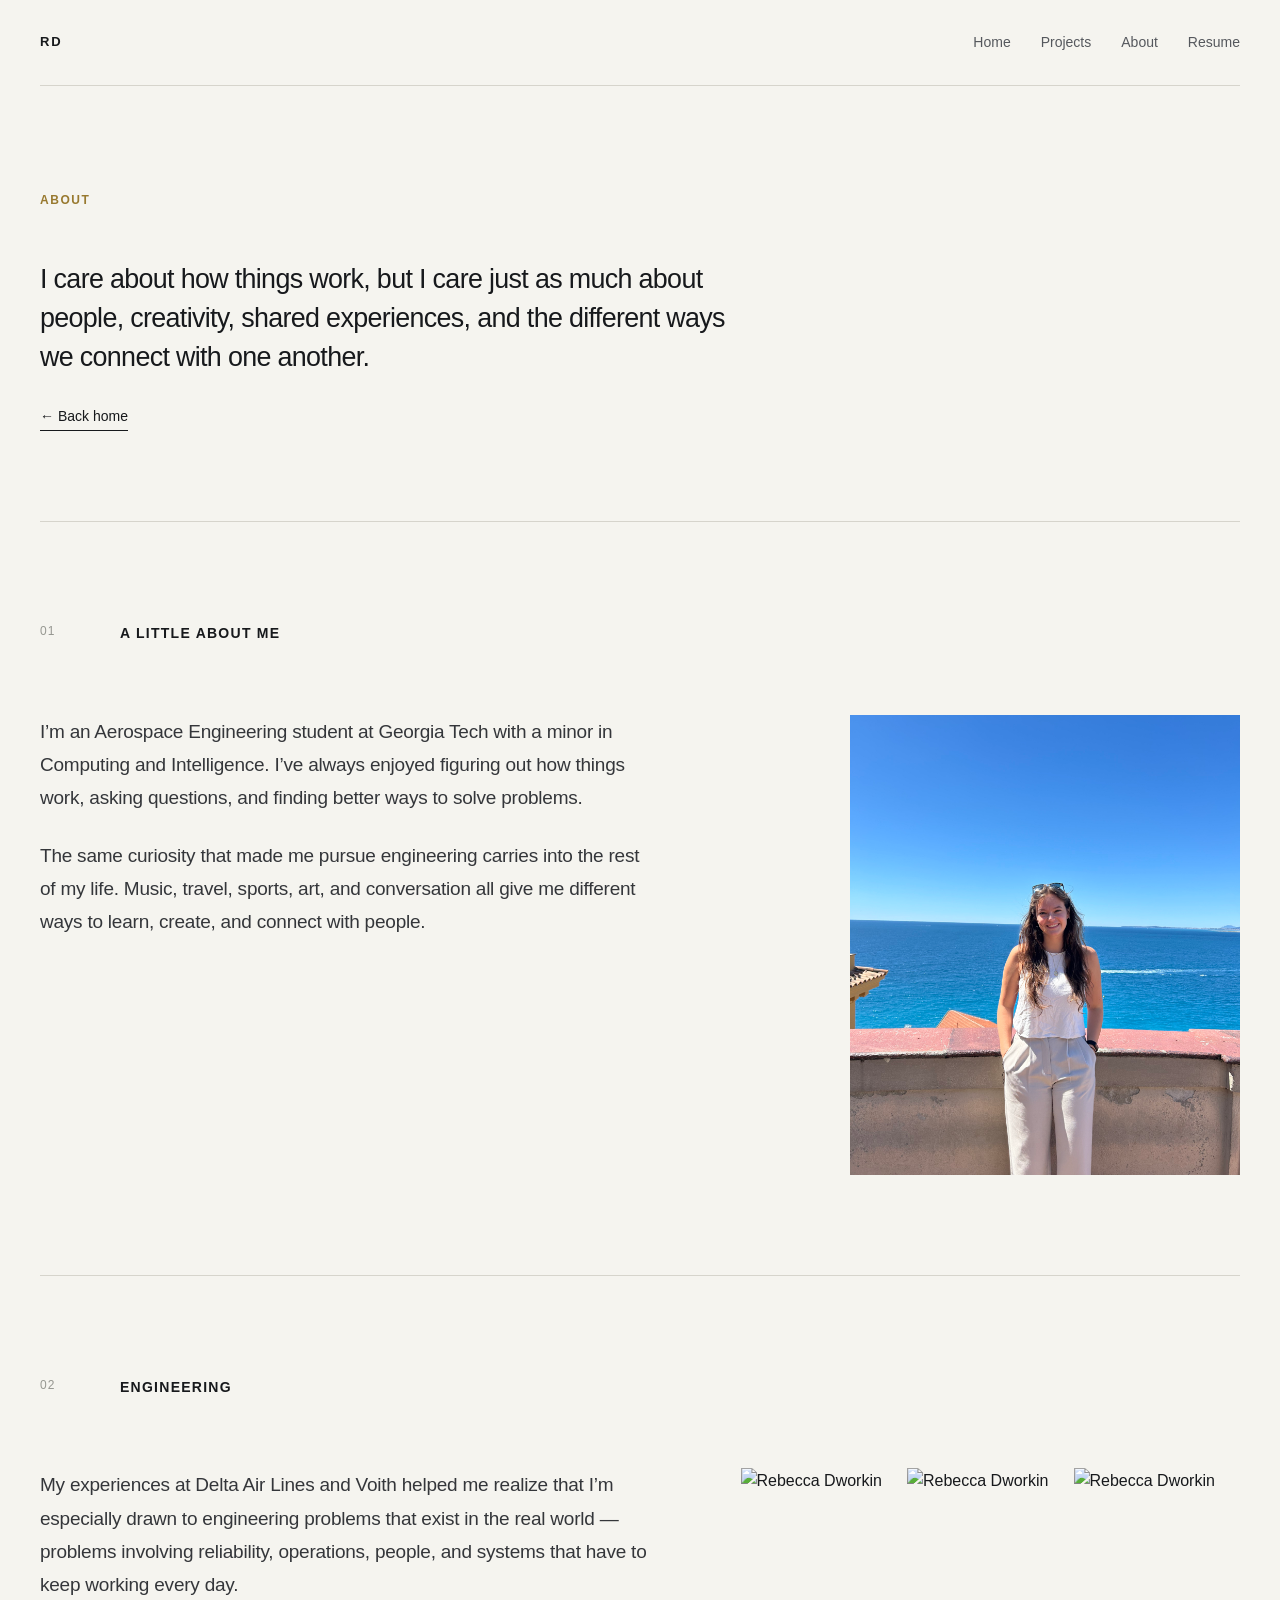
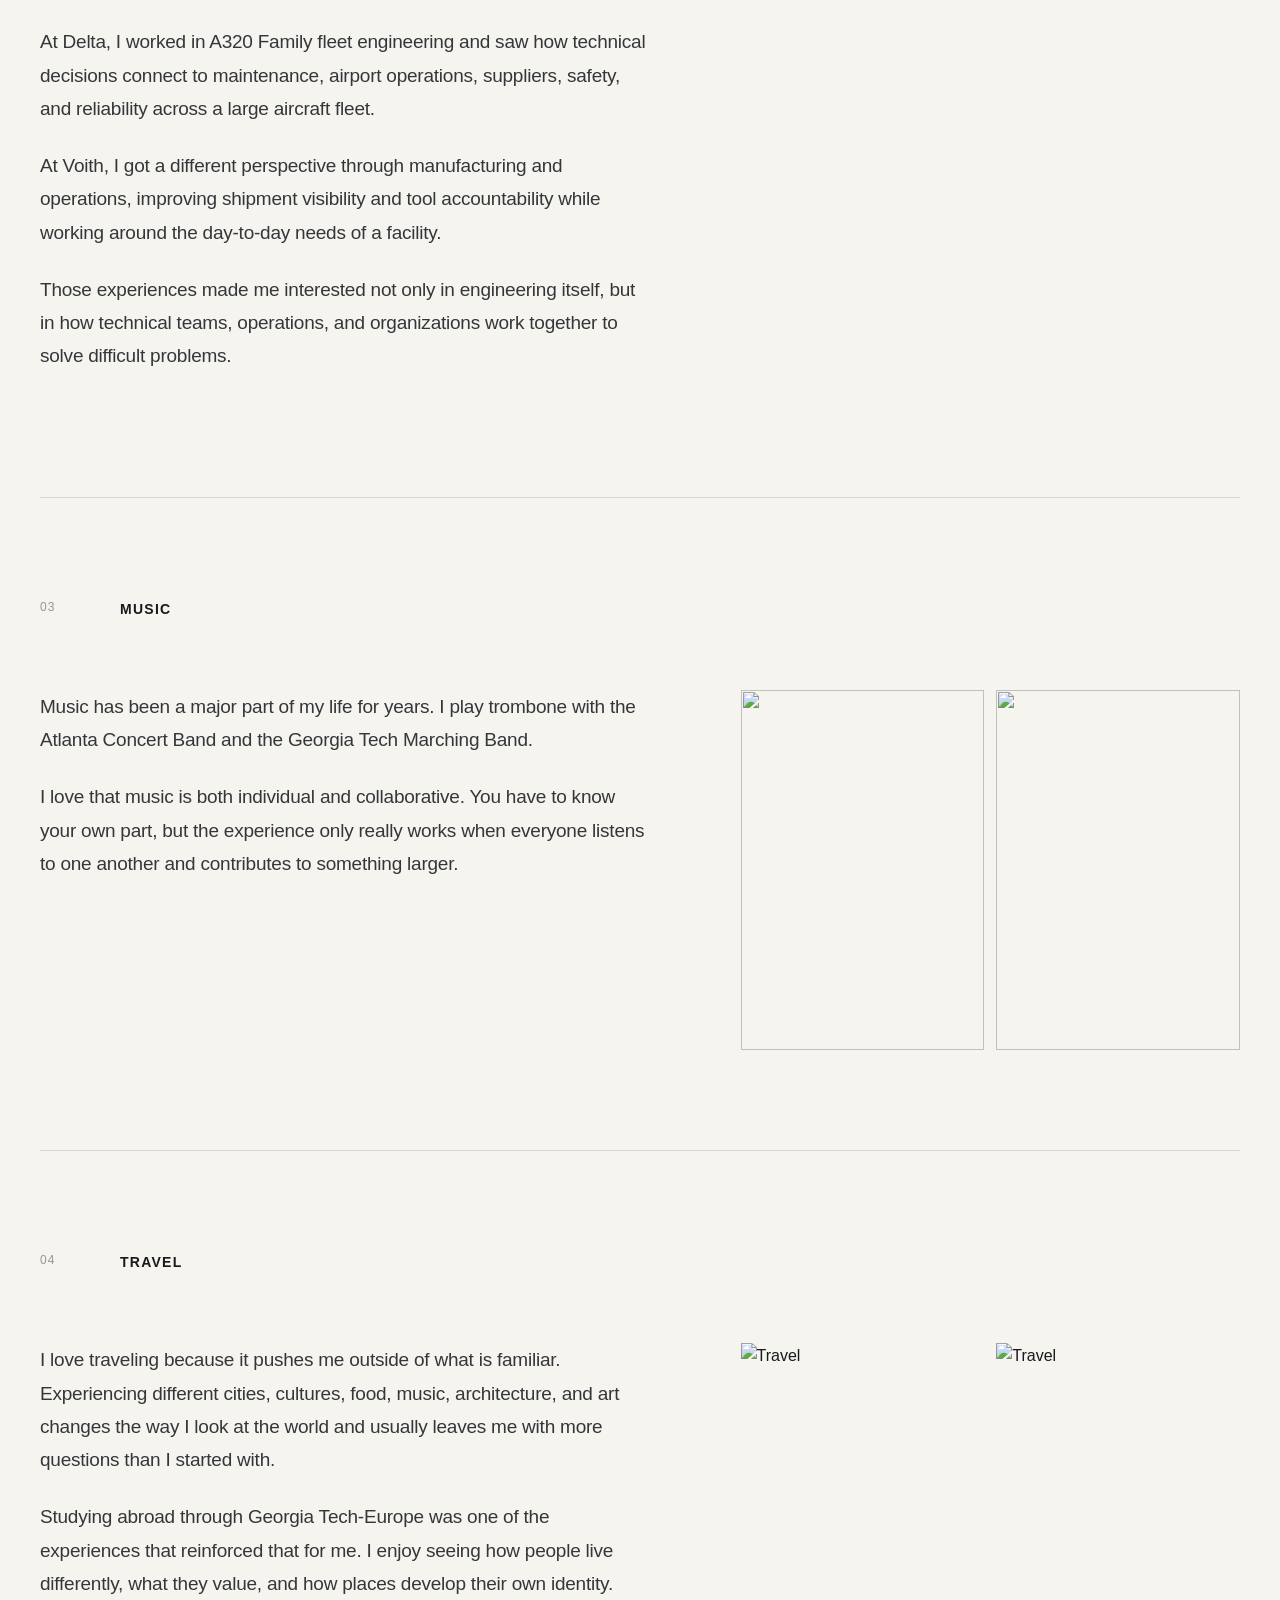
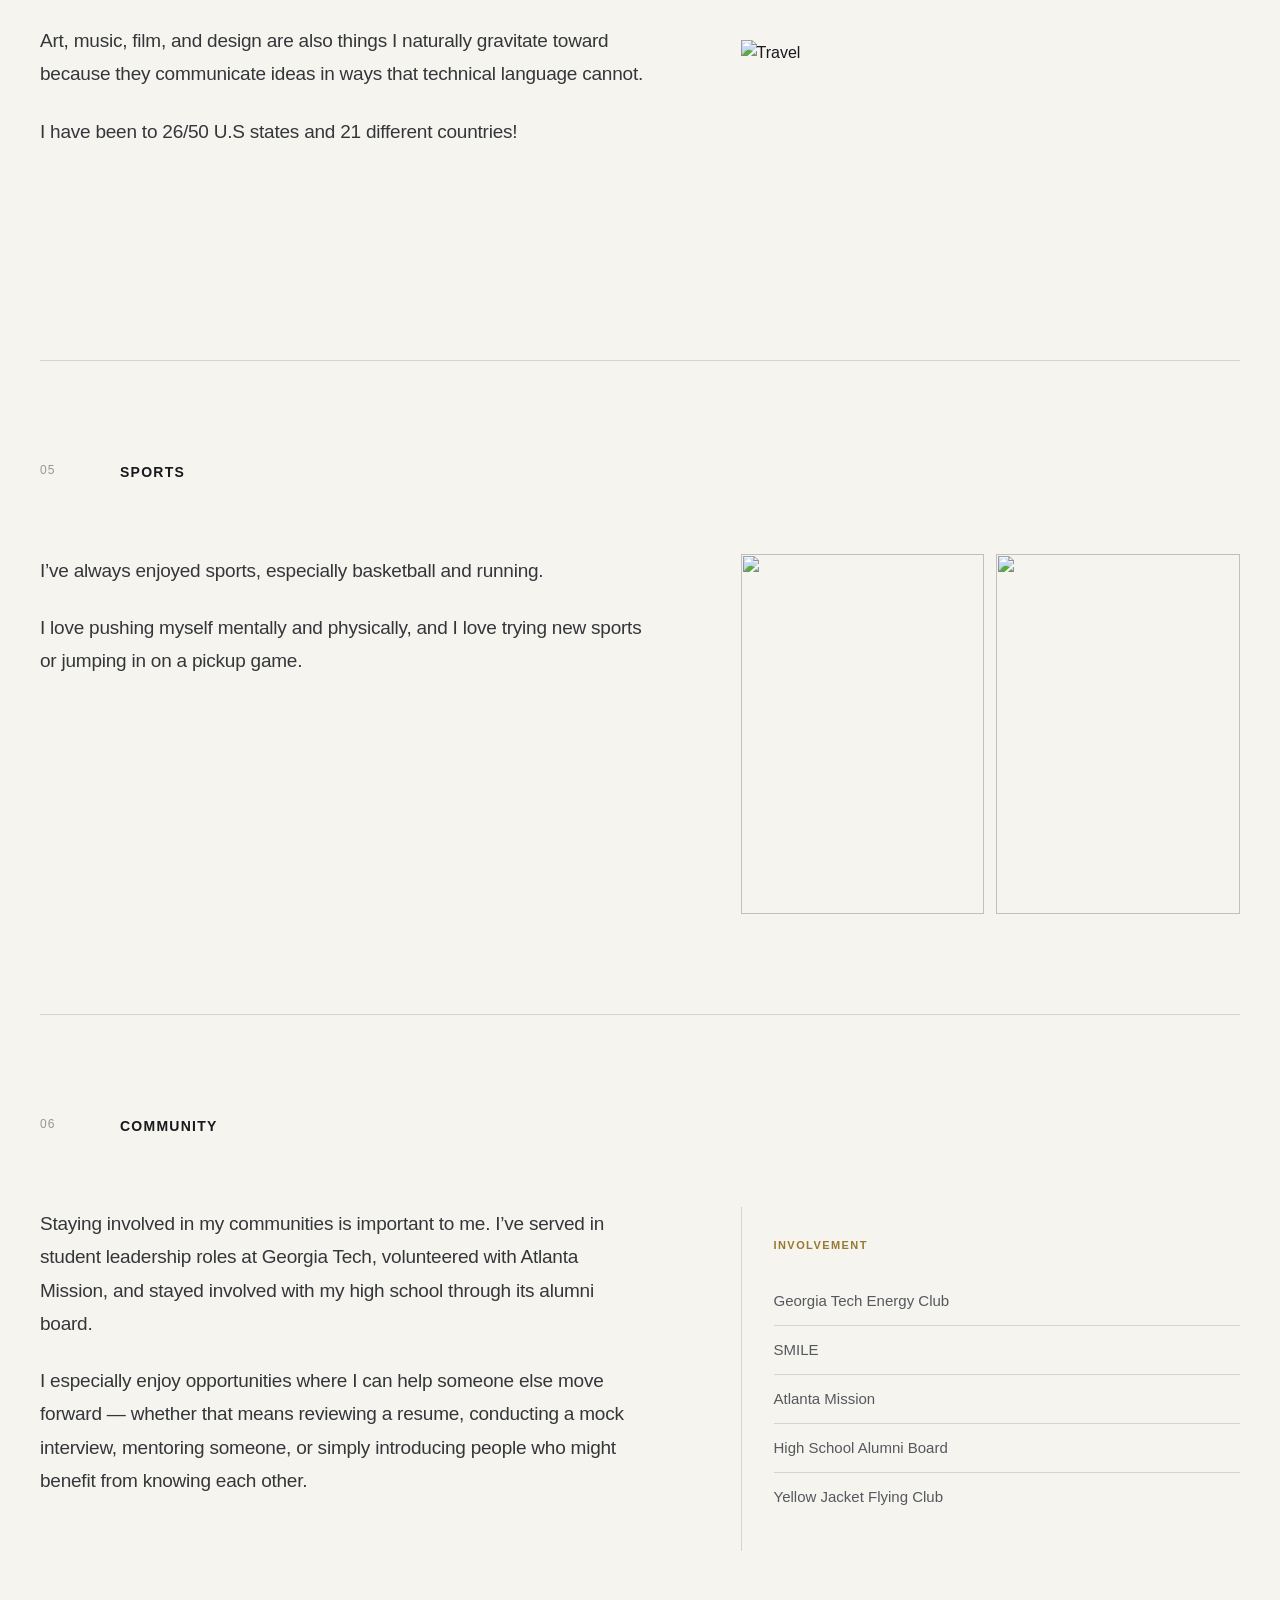
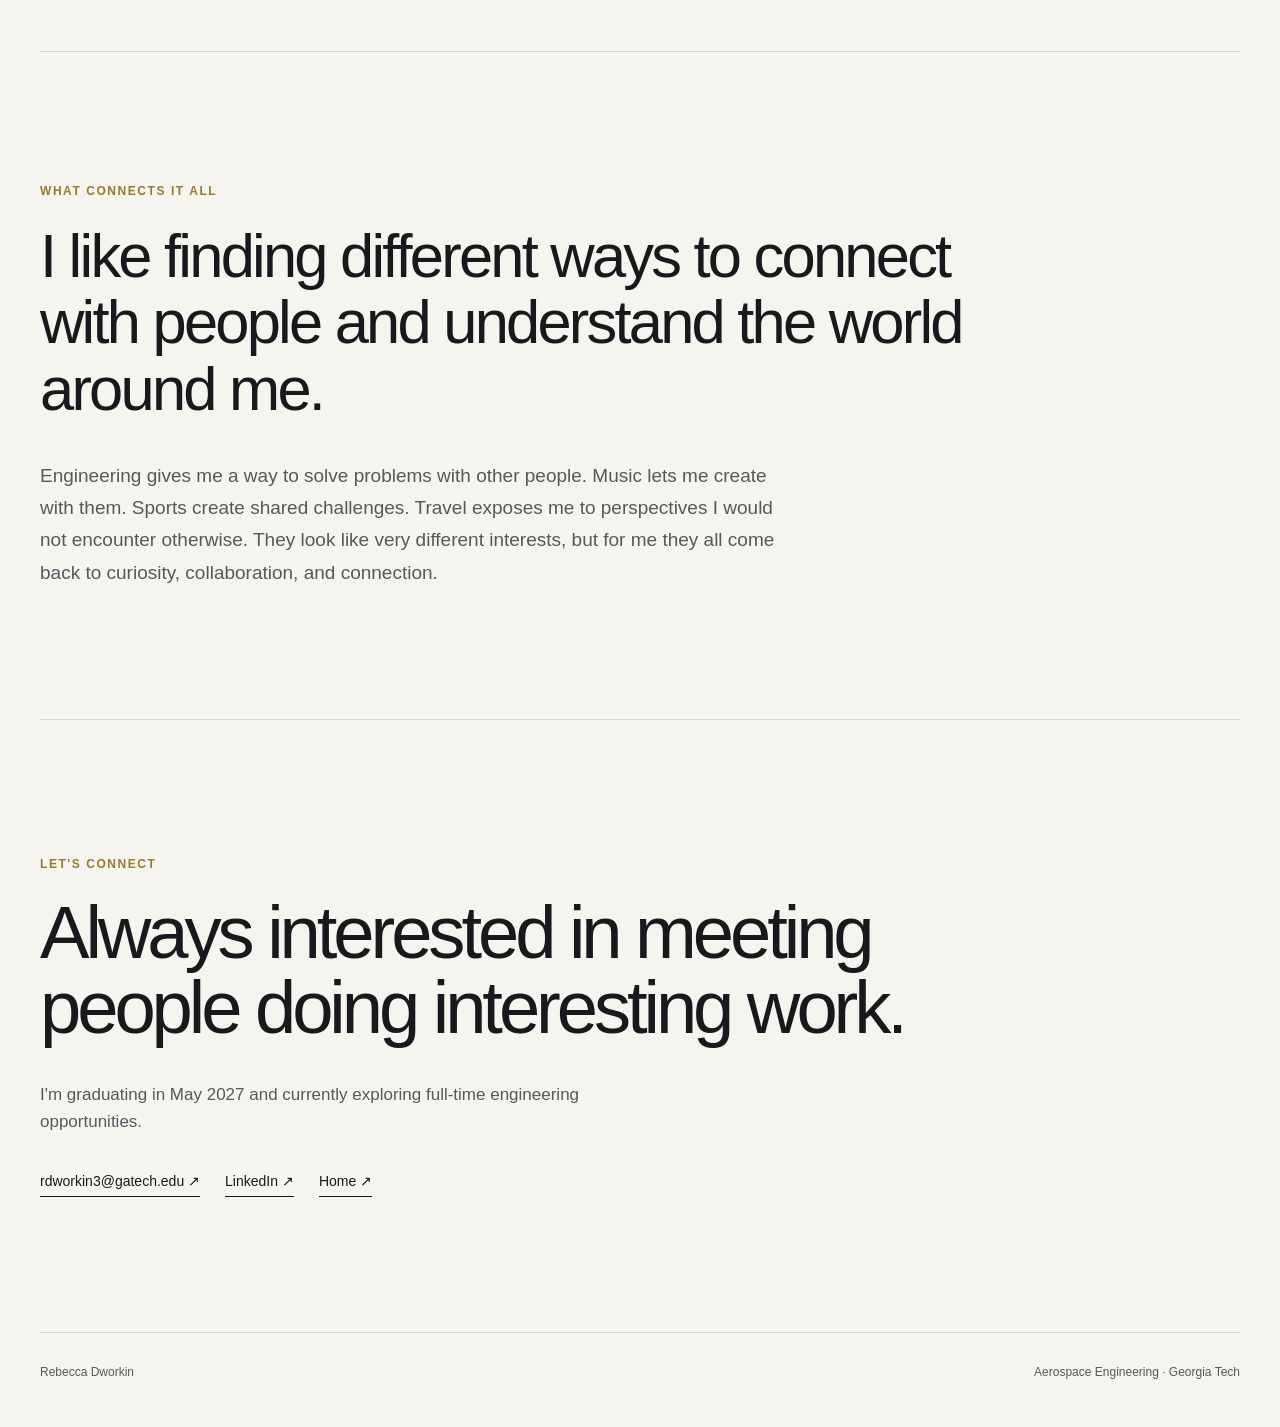
==== about.html @ 36676e72 "Fix image source paths and add alt attributes" ====
<!DOCTYPE html>
<html lang="en">

<head>
    <meta charset="UTF-8">

    <meta
        name="viewport"
        content="width=device-width, initial-scale=1.0"
    >

    <meta
        name="description"
        content="About Me"
    >

    <title>About | Rebecca Dworkin</title>

    <link rel="stylesheet" href="style.css">
</head>


<body>


    <!-- =========================================
         NAVIGATION
    ========================================== -->

    <nav class="site-nav">

        <a class="nav-name" href="index.html">
            RD
        </a>

        <div class="nav-links">

            <a href="index.html">
                Home
            </a>

            <a href="projects.html">
                Projects
            </a>

            <a href="about.html">
                About
            </a>

            <a
                href="Dworkin_Rebecca_2026.pdf"
                target="_blank"
            >
                Resume
            </a>

        </div>

    </nav>



    <!-- =========================================
         PAGE HEADER
    ========================================== -->

    <header class="hero about-hero" id="top">

        <p class="hero-label">
            About
        </p>
        <!--
        <h1>
            More than engineering.
        </h1>
        -->
        <p class="hero-description">
            I care about how things work, but I care just as much
            about people, creativity, shared experiences, and the
            different ways we connect with one another.
        </p>

        <div class="hero-links">

            <a href="index.html">
                ← Back home
            </a>

        </div>

    </header>



    <main>


        <!-- =========================================
             INTRO
        ========================================== -->

        <section class="about-intro-section">

            <div class="section-heading">

                <p class="section-number">
                    01
                </p>

                <h2>
                    A little about me
                </h2>

            </div>


            <div class="about-story-grid">

                <div class="about-story-copy">

                    <p>
                        I’m an Aerospace Engineering student at
                        Georgia Tech with a minor in Computing and
                        Intelligence. I’ve always enjoyed figuring
                        out how things work, asking questions, and
                        finding better ways to solve problems.
                    </p>

                    <p>
                        The same curiosity that made me pursue engineering 
                        carries into the rest of my life. Music, travel, 
                        sports, art, and conversation all give me different ways to
                        learn, create, and connect with people.
                    </p>

                </div>


                <div class="about-feature-image">

                    <!-- Replace this filename with one of your own photos -->

                    <img
                        src="Pictures/profile.jpeg"
                        alt="Rebecca Dworkin"
                    >

                </div>

            </div>

        </section>



        <!-- =========================================
             ENGINEERING
        ========================================== -->

        <section>

            <div class="section-heading">

                <p class="section-number">
                    02
                </p>

                <h2>
                    Engineering
                </h2>

            </div>


            <div class="about-story-grid">

                <div class="about-story-copy">

                    <p>
                        My experiences at Delta Air Lines and Voith
                        helped me realize that I’m especially drawn
                        to engineering problems that exist in the
                        real world — problems involving reliability,
                        operations, people, and systems that have to
                        keep working every day.
                    </p>

                    <p>
                        At Delta, I worked in A320 Family fleet
                        engineering and saw how technical decisions
                        connect to maintenance, airport operations,
                        suppliers, safety, and reliability across a
                        large aircraft fleet.
                    </p>

                    <p>
                        At Voith, I got a different perspective
                        through manufacturing and operations,
                        improving shipment visibility and tool
                        accountability while working around the
                        day-to-day needs of a facility.
                    </p>

                    <p>
                        Those experiences made me interested not only
                        in engineering itself, but in how technical
                        teams, operations, and organizations work
                        together to solve difficult problems.
                    </p>

                </div>


                <div class="about-feature-image">

                    <!-- Good place for aircraft, flight-test,
                         CAD, lab, or engineering-related photo -->

                    <img
                        src="Pictures/delta1.jpeg"
                        alt="Rebecca Dworkin"
                    >
                  <img
                        src="./Pictures/delta2.jpeg"
                        alt="Rebecca Dworkin"
                    />
                  <img
                        src="Pictures/delta4.jpeg"
                        alt="Rebecca Dworkin"
                    >

                </div>

            </div>

        </section>



        <!-- =========================================
             MUSIC
        ========================================== -->

        <section>

            <div class="section-heading">

                <p class="section-number">
                    03
                </p>

                <h2>
                    Music
                </h2>

            </div>


            <div class="about-story-grid">

                <div class="about-story-copy">

                    <p>
                        Music has been a major part of my life for
                        years. I play trombone with the Atlanta
                        Concert Band and the Georgia Tech Marching
                        Band.
                    </p>

                    <p>
                        I love that music is both individual and
                        collaborative. You have to know your own
                        part, but the experience only really works
                        when everyone listens to one another and
                        contributes to something larger.
                    </p>

                </div>


                <div class="about-image-pair">

                    <img
                        src="Pictures/band2.JPG"
                    >

                    <img
                        src="Pictures/band3.JPG"
                    >

                </div>

            </div>

        </section>



        <!-- =========================================
             TRAVEL + ARTS
        ========================================== -->

        <section>

            <div class="section-heading">

                <p class="section-number">
                    04
                </p>

                <h2>
                    Travel
                </h2>

            </div>


            <div class="about-story-grid">

                <div class="about-story-copy">

                    <p>
                        I love traveling because it pushes me outside
                        of what is familiar. Experiencing different
                        cities, cultures, food, music, architecture,
                        and art changes the way I look at the world
                        and usually leaves me with more questions
                        than I started with.
                    </p>

                    <p>
                        Studying abroad through Georgia Tech-Europe
                        was one of the experiences that reinforced
                        that for me. I enjoy seeing how people live
                        differently, what they value, and how places
                        develop their own identity.
                    </p>

                    <p>
                        Art, music, film, and design are also things
                        I naturally gravitate toward because they
                        communicate ideas in ways that technical
                        language cannot.
                    </p>
                    <p>
                      I have been to 26/50 U.S states and 21 different countries!
                    </p>

                </div>


                <div class="about-image-grid">

                    <img
                        src="Pictures/peru.jpeg"
                        alt="Travel"
                    >

                    <img
                        src="Pictures/japan.jpeg"
                        alt="Travel"
                    >

                    <img
                        src="Pictures/zion.jpeg"
                        alt="Travel"
                    >

                </div>

            </div>

        </section>



        <!-- =========================================
             SPORTS
        ========================================== -->

        <section>

            <div class="section-heading">

                <p class="section-number">
                    05
                </p>

                <h2>
                    Sports
                </h2>

            </div>


            <div class="about-story-grid">

                <div class="about-story-copy">

                    <p>
                        I’ve always enjoyed sports, especially
                        basketball and running.
                    </p>

                    <p>
                        I love pushing myself mentally and physically, and I love trying new sports or jumping in on a pickup game.
                    </p>

                </div>


                <div class="about-image-pair">

                    <img
                        src="Pictures/run1.jpeg"
                    >

                    <img
                        src="Pictures/run2.jpeg"
                    >

                </div>

            </div>

        </section>



        <!-- =========================================
             COMMUNITY
        ========================================== -->

        <section>

            <div class="section-heading">

                <p class="section-number">
                    06
                </p>

                <h2>
                    Community
                </h2>

            </div>


            <div class="about-story-grid">

                <div class="about-story-copy">

                    <p>
                        Staying involved in my communities is
                        important to me. I’ve served in student
                        leadership roles at Georgia Tech, volunteered
                        with Atlanta Mission, and stayed involved
                        with my high school through its alumni board.
                    </p>

                    <p>
                        I especially enjoy opportunities where I can
                        help someone else move forward — whether
                        that means reviewing a resume, conducting a
                        mock interview, mentoring someone, or simply
                        introducing people who might benefit from
                        knowing each other.
                    </p>

                </div>


                <div class="about-feature-card">

                    <p class="small-label">
                        Involvement
                    </p>

                    <p>
                        Georgia Tech Energy Club
                    </p>

                    <p>
                        SMILE
                    </p>

                    <p>
                        Atlanta Mission
                    </p>

                    <p>
                        High School Alumni Board
                    </p>

                    <p>
                        Yellow Jacket Flying Club
                    </p>

                </div>

            </div>

        </section>



        <!-- =========================================
             CONNECTION
        ========================================== -->

        <section class="about-closing">

            <p class="eyebrow">
                What connects it all
            </p>

            <h2>
                I like finding different ways to connect
                with people and understand the world around me.
            </h2>

            <p>
                Engineering gives me a way to solve problems with
                other people. Music lets me create with them.
                Sports create shared challenges. Travel exposes me
                to perspectives I would not encounter otherwise.
                They look like very different interests, but for me
                they all come back to curiosity, collaboration, and
                connection.
            </p>

        </section>



        <!-- =========================================
             CONTACT
        ========================================== -->

        <section class="contact">

            <p class="eyebrow">
                Let's connect
            </p>

            <h2>
                Always interested in meeting people
                doing interesting work.
            </h2>

            <p>
                I'm graduating in May 2027 and currently exploring
                full-time engineering opportunities.
            </p>

            <div class="contact-links">

                <a href="mailto:rdworkin3@gatech.edu">
                    rdworkin3@gatech.edu ↗
                </a>

                <a
                    href="https://www.linkedin.com/in/rebeccadworkin/"
                    target="_blank"
                >
                    LinkedIn ↗
                </a>

                <a href="index.html">
                    Home ↗
                </a>

            </div>

        </section>


    </main>



    <!-- =========================================
         FOOTER
    ========================================== -->

    <footer>

        <p>
            Rebecca Dworkin
        </p>

        <p>
            Aerospace Engineering · Georgia Tech
        </p>

    </footer>


</body>

</html>
---- style.css ----
/* =========================================
   REBECCA DWORKIN
   MINIMAL ENGINEERING PORTFOLIO
========================================= */

:root {
    --background: #f5f4ef;
    --text: #17191c;
    --secondary: #55585d;
    --faint: #969791;
    --line: #d6d4cc;
    --accent: #98792f;

    --max-width: 1280px;
}


/* =========================================
   RESET
========================================= */

* {
    margin: 0;
    padding: 0;
    box-sizing: border-box;
}

html {
    scroll-behavior: smooth;
}

body {
    background: var(--background);
    color: var(--text);

    font-family:
        Inter,
        -apple-system,
        BlinkMacSystemFont,
        "Segoe UI",
        Helvetica,
        Arial,
        sans-serif;

    font-size: 16px;
    line-height: 1.6;

    -webkit-font-smoothing: antialiased;
}

a {
    color: inherit;
    text-decoration: none;
}

strong {
    font-weight: 600;
}


/* =========================================
   NAVIGATION
========================================= */

.site-nav {
    width: min(
        var(--max-width),
        calc(100% - 80px)
    );

    height: 86px;
    margin: 0 auto;

    display: flex;
    align-items: center;
    justify-content: space-between;

    border-bottom: 1px solid var(--line);
}

.nav-name {
    font-size: 13px;
    font-weight: 700;
    letter-spacing: 0.14em;
}

.nav-links {
    display: flex;
    align-items: center;
    gap: 30px;
}

.nav-links a {
    color: var(--secondary);
    font-size: 14px;

    transition:
        color 0.2s ease,
        opacity 0.2s ease;
}

.nav-links a:hover {
    color: var(--text);
}


/* =========================================
   HERO
========================================= */

.hero {
    width: min(
        var(--max-width),
        calc(100% - 80px)
    );

    margin: 0 auto;

    padding:
        115px
        0
        105px;
}

.hero-label {
    margin-bottom: 25px;

    color: var(--accent);

    font-size: 12px;
    font-weight: 600;

    letter-spacing: 0.13em;
    text-transform: uppercase;
}

.hero h1 {
    width: 100%;

    font-size:
        clamp(
            58px,
            7.4vw,
            112px
        );

    line-height: 0.95;

    font-weight: 500;
    letter-spacing: -0.065em;

    white-space: nowrap;
}

.hero-description {
    max-width: 700px;

    margin-top: 50px;

    font-size:
        clamp(
            21px,
            2.1vw,
            29px
        );

    line-height: 1.45;
    letter-spacing: -0.025em;
}

.hero-companies {
    margin-top: 27px;

    color: var(--secondary);

    font-size: 15px;
}

.hero-meta {
    margin-top: 40px;

    display: flex;
    flex-wrap: wrap;

    gap:
        12px
        32px;

    color: var(--secondary);

    font-size: 14px;
}

.hero-links {
    margin-top: 28px;

    display: flex;
    flex-wrap: wrap;

    gap:
        15px
        26px;
}

.hero-links a {
    padding-bottom: 3px;

    border-bottom:
        1px solid var(--text);

    font-size: 14px;

    transition:
        opacity 0.2s ease;
}

.hero-links a:hover {
    opacity: 0.5;
}


/* =========================================
   MAIN
========================================= */

main {
    width: min(
        var(--max-width),
        calc(100% - 80px)
    );

    margin: 0 auto;
}

section {
    padding:
        100px
        0;

    border-top:
        1px solid var(--line);
}


/* =========================================
   SECTION HEADINGS
========================================= */

.section-heading {
    display: grid;

    grid-template-columns:
        80px
        1fr;

    margin-bottom: 70px;
}

.section-number {
    color: var(--faint);

    font-size: 12px;

    letter-spacing: 0.1em;
}

.section-heading h2 {
    font-size: 14px;

    font-weight: 600;

    letter-spacing: 0.09em;

    text-transform: uppercase;
}

.eyebrow {
    color: var(--accent);

    font-size: 12px;

    font-weight: 600;

    letter-spacing: 0.13em;

    text-transform: uppercase;
}


/* =========================================
   INTRO
========================================= */

.intro {
    display: grid;

    grid-template-columns:
        180px
        1fr;

    gap: 40px;
}

.intro-text {
    max-width: 900px;

    font-size:
        clamp(
            27px,
            3vw,
            42px
        );

    line-height: 1.3;

    letter-spacing: -0.035em;
}


/* =========================================
   EXPERIENCE
========================================= */

.experience-entry {
    display: grid;

    grid-template-columns:
        180px
        1fr;

    gap: 40px;

    padding:
        55px
        0;

    border-top:
        1px solid var(--line);
}

.experience-entry:first-of-type {
    padding-top: 0;

    border-top: none;
}

.entry-date {
    color: #66686d;

    font-size: 14px;
}

.entry-heading {
    display: flex;

    justify-content: space-between;

    gap: 40px;
}

.entry-heading h3 {
    font-size:
        clamp(
            27px,
            2.6vw,
            39px
        );

    font-weight: 500;

    letter-spacing: -0.035em;
}

.role {
    margin-top: 6px;

    color: var(--secondary);

    font-size: 16px;
}

.location {
    color: #66686d;

    font-size: 14px;

    white-space: nowrap;
}

.entry-description {
    max-width: 780px;

    margin-top: 30px;

    color: #34363a;

    font-size: 18px;

    line-height: 1.72;
}

.tags {
    margin-top: 28px;

    display: flex;
    flex-wrap: wrap;

    gap: 10px;
}

.tags span {
    padding:
        7px
        13px;

    border:
        1px solid var(--line);

    border-radius: 100px;

    color: var(--secondary);

    font-size: 12px;
}


/* =========================================
   PROJECTS
========================================= */

.project-list {
    border-top:
        1px solid var(--line);
}

.project {
    display: grid;

    grid-template-columns:
        70px
        minmax(0, 1fr)
        190px;

    gap: 35px;

    padding:
        44px
        0;

    border-bottom:
        1px solid var(--line);

    transition:
        padding-left 0.2s ease;
}

.project:hover {
    padding-left: 10px;
}

.project-number {
    color: var(--faint);

    font-size: 12px;
}

.project-main h3 {
    font-size:
        clamp(
            22px,
            2vw,
            29px
        );

    font-weight: 500;

    letter-spacing: -0.025em;
}

.project-main p {
    max-width: 700px;

    margin-top: 13px;

    color: #4b4d51;

    font-size: 16px;

    line-height: 1.7;
}

.project-tools {
    color: #66686d;

    font-size: 14px;

    line-height: 1.65;

    text-align: right;
}


/* PROJECT LINKS */

.project-links {
    display: flex;
    flex-wrap: wrap;

    gap: 18px;

    margin-top: 18px;
}

.project-links a {
    padding-bottom: 3px;

    border-bottom:
        1px solid var(--text);

    font-size: 13px;

    transition:
        opacity 0.2s ease;
}

.project-links a:hover {
    opacity: 0.5;
}

.project-contribution {
    margin-top: 12px;

    color: var(--secondary);

    font-size: 14px;

    font-style: italic;
}


/* =========================================
   VIEW ALL PROJECTS BUTTON
========================================= */

.more-projects {
    display: flex;

    justify-content: flex-end;

    margin-top: 32px;
}

.more-projects a {
    display: inline-flex;

    align-items: center;

    gap: 14px;

    padding:
        11px
        18px;

    border:
        1px solid var(--text);

    border-radius: 100px;

    color: var(--text);

    font-size: 14px;
    font-weight: 500;

    transition:
        background 0.2s ease,
        color 0.2s ease,
        transform 0.2s ease;
}

.more-projects a:hover {
    background: var(--text);

    color: var(--background);

    transform:
        translateY(-2px);
}

.more-projects .arrow {
    transition:
        transform 0.2s ease;
}

.more-projects a:hover .arrow {
    transform:
        translateX(4px);
}


/* =========================================
   HOMEPAGE ABOUT
========================================= */

.about-grid {
    display: grid;

    grid-template-columns:
        1.7fr
        0.7fr;

    gap: 110px;
}

.about-copy {
    max-width: 760px;
}

.about-copy p {
    margin-bottom: 26px;

    font-size: 20px;

    line-height: 1.72;

    letter-spacing: -0.015em;
}

.education-card {
    padding-left: 32px;

    border-left:
        1px solid var(--line);
}

.small-label {
    margin-bottom: 22px;

    color: var(--accent);

    font-size: 11px;

    font-weight: 600;

    letter-spacing: 0.13em;

    text-transform: uppercase;
}

.education-card h3 {
    margin-bottom: 18px;

    font-size: 22px;

    line-height: 1.35;

    font-weight: 500;
}

.education-card p {
    margin-bottom: 6px;

    font-size: 15px;
}

.muted {
    color: var(--secondary);
}


/* LEARN MORE ABOUT */

.about-link {
    margin-top: 28px;
}

.about-link a {
    display: inline-flex;

    align-items: center;

    gap: 10px;

    padding-bottom: 4px;

    border-bottom:
        1px solid var(--text);

    font-size: 14px;

    transition:
        opacity 0.2s ease;
}

.about-link a:hover {
    opacity: 0.5;
}


/* =========================================
   TECHNICAL
========================================= */

.skills-grid {
    display: grid;

    grid-template-columns:
        repeat(3, 1fr);

    gap: 65px;
}

.skill-column h3 {
    margin-bottom: 25px;

    padding-bottom: 16px;

    border-bottom:
        1px solid var(--line);

    font-size: 14px;

    font-weight: 600;
}

.skill-column p {
    margin-bottom: 11px;

    color: #4b4d51;

    font-size: 16px;
}


/* =========================================
   LEADERSHIP
========================================= */

.leadership-list {
    border-top:
        1px solid var(--line);
}

.leadership-row {
    display: flex;

    justify-content: space-between;

    gap: 30px;

    padding:
        22px
        0;

    border-bottom:
        1px solid var(--line);

    font-size: 16px;
}

.leadership-row span:last-child {
    color: var(--secondary);

    text-align: right;
}

.additional-involvement {
    margin-top: 30px;

    color: var(--secondary);

    font-size: 14px;
}


/* =========================================
   CONTACT
========================================= */

.contact {
    padding:
        135px
        0;
}

.contact h2 {
    max-width: 900px;

    margin-top: 22px;

    font-size:
        clamp(
            44px,
            5.8vw,
            78px
        );

    line-height: 1;

    font-weight: 500;

    letter-spacing: -0.055em;
}

.contact > p:not(.eyebrow) {
    max-width: 600px;

    margin-top: 36px;

    color: var(--secondary);

    font-size: 17px;
}

.contact-links {
    margin-top: 35px;

    display: flex;
    flex-wrap: wrap;

    gap: 25px;
}

.contact-links a {
    padding-bottom: 3px;

    border-bottom:
        1px solid var(--text);

    font-size: 14px;
}


/* =========================================
   FOOTER
========================================= */

footer {
    width: min(
        var(--max-width),
        calc(100% - 80px)
    );

    margin: 0 auto;

    padding:
        30px
        0
        45px;

    border-top:
        1px solid var(--line);

    display: flex;

    justify-content: space-between;

    color: var(--secondary);

    font-size: 12px;
}


/* =========================================
   ABOUT PAGE
========================================= */

.about-hero {
    padding-top: 105px;

    padding-bottom: 90px;
}

.about-hero h1 {
    max-width: 1100px;
}


/* STORY LAYOUT */

.about-story-grid {
    display: grid;

    grid-template-columns:
        minmax(0, 1.1fr)
        minmax(320px, 0.9fr);

    gap: 90px;

    align-items: start;
}

.about-story-copy {
    max-width: 720px;
}

.about-story-copy p {
    margin-bottom: 24px;

    color: #34363a;

    font-size: 19px;

    line-height: 1.75;

    letter-spacing: -0.012em;
}


/* =========================================
   ABOUT — PROFILE IMAGE
========================================= */

.about-feature-image {
    display: flex;

    justify-content: flex-end;
}

.about-feature-image img {
    width: 100%;

    max-width: 390px;

    height: 460px;

    object-fit: cover;

    display: block;
}


/* =========================================
   ABOUT — TWO IMAGE LAYOUT
========================================= */

.about-image-pair {
    display: grid;

    grid-template-columns:
        repeat(2, minmax(0, 1fr));

    gap: 12px;
}

.about-image-pair img {
    width: 100%;

    height: 360px;

    object-fit: cover;

    display: block;
}


/* =========================================
   ABOUT — TRAVEL GRID
========================================= */

.about-image-grid {
    display: grid;

    grid-template-columns:
        repeat(2, minmax(0, 1fr));

    gap: 12px;
}

.about-image-grid img {
    width: 100%;

    height: 245px;

    object-fit: cover;

    display: block;
}

/* slightly editorial variation */

.about-image-grid img:nth-child(1),
.about-image-grid img:nth-child(4) {
    height: 285px;
}

.about-image-grid img:nth-child(2),
.about-image-grid img:nth-child(3) {
    height: 220px;
}


/* =========================================
   ABOUT — COMMUNITY CARD
========================================= */

.about-feature-card {
    padding:
        30px
        0
        30px
        32px;

    border-left:
        1px solid var(--line);
}

.about-feature-card p:not(.small-label) {
    padding:
        12px
        0;

    border-bottom:
        1px solid var(--line);

    color: var(--secondary);

    font-size: 15px;
}

.about-feature-card p:last-child {
    border-bottom: none;
}


/* =========================================
   ABOUT — CLOSING
========================================= */

.about-closing {
    padding:
        130px
        0;
}

.about-closing h2 {
    max-width: 1000px;

    margin-top: 22px;

    font-size:
        clamp(
            38px,
            4.8vw,
            68px
        );

    line-height: 1.08;

    font-weight: 500;

    letter-spacing: -0.045em;
}

.about-closing > p:not(.eyebrow) {
    max-width: 760px;

    margin-top: 38px;

    color: var(--secondary);

    font-size: 19px;

    line-height: 1.7;
}


/* =========================================
   IMAGE HOVERS
========================================= */

.about-feature-image img,
.about-image-pair img,
.about-image-grid img {
    transition:
        transform 0.3s ease,
        opacity 0.3s ease;
}

.about-feature-image img:hover,
.about-image-pair img:hover,
.about-image-grid img:hover {
    transform:
        translateY(-3px);

    opacity: 0.94;
}


/* =========================================
   TABLET
========================================= */

@media (max-width: 900px) {

    .site-nav,
    .hero,
    main,
    footer {
        width:
            calc(100% - 40px);
    }


    .hero h1 {
        font-size:
            clamp(
                52px,
                11vw,
                90px
            );
    }


    .intro {
        grid-template-columns:
            1fr;

        gap: 25px;
    }


    .experience-entry {
        grid-template-columns:
            1fr;

        gap: 15px;
    }


    .project {
        grid-template-columns:
            45px
            1fr;
    }


    .project-tools {
        grid-column: 2;

        text-align: left;

        margin-top: 5px;
    }


    .about-grid {
        grid-template-columns:
            1fr;

        gap: 55px;
    }


    .education-card {
        padding:
            35px
            0
            0;

        border-left: none;

        border-top:
            1px solid var(--line);
    }


    .about-story-grid {
        grid-template-columns:
            1fr;

        gap: 50px;
    }


    .about-feature-image {
        justify-content: flex-start;
    }


    .about-feature-image img {
        max-width: 420px;

        height: 480px;
    }


    .about-image-pair,
    .about-image-grid {
        max-width: 700px;
    }


    .about-feature-card {
        max-width: 600px;

        padding:
            30px
            0
            0;

        border-left: none;

        border-top:
            1px solid var(--line);
    }

}


/* =========================================
   MOBILE
========================================= */

@media (max-width: 650px) {

    .site-nav,
    .hero,
    main,
    footer {
        width:
            calc(100% - 30px);
    }


    .site-nav {
        height: auto;

        min-height: 76px;

        padding:
            18px
            0;

        gap: 20px;
    }


    .nav-links {
        gap: 13px;

        flex-wrap: wrap;

        justify-content: flex-end;
    }


    .nav-links a {
        font-size: 12px;
    }


    .hero {
        padding:
            80px
            0;
    }


    .hero h1 {
        font-size:
            clamp(
                46px,
                14vw,
                72px
            );

        white-space: normal;

        line-height: 0.95;
    }


    .hero-description {
        margin-top: 38px;

        font-size: 21px;
    }


    section {
        padding:
            72px
            0;
    }


    .section-heading {
        grid-template-columns:
            45px
            1fr;

        margin-bottom: 50px;
    }


    .entry-heading {
        display: block;
    }


    .location {
        margin-top: 5px;
    }


    .entry-description {
        font-size: 16px;
    }


    .project {
        grid-template-columns:
            35px
            1fr;

        gap: 16px;
    }


    .project-tools {
        grid-column: 2;
    }


    .more-projects {
        justify-content: flex-start;
    }


    .skills-grid {
        grid-template-columns:
            1fr;

        gap: 45px;
    }


    .leadership-row {
        display: block;
    }


    .leadership-row span:last-child {
        display: block;

        margin-top: 4px;

        text-align: left;
    }


    .about-copy p {
        font-size: 18px;
    }


    .about-hero {
        padding-top: 75px;

        padding-bottom: 70px;
    }


    .about-story-copy p {
        font-size: 17px;

        line-height: 1.7;
    }


    .about-feature-image img {
        max-width: 100%;

        height: 420px;
    }


    .about-image-pair {
        grid-template-columns:
            1fr
            1fr;

        gap: 8px;
    }


    .about-image-pair img {
        height: 260px;
    }


    .about-image-grid {
        grid-template-columns:
            1fr
            1fr;

        gap: 8px;
    }


    .about-image-grid img,
    .about-image-grid img:nth-child(1),
    .about-image-grid img:nth-child(2),
    .about-image-grid img:nth-child(3),
    .about-image-grid img:nth-child(4) {
        height: 220px;
    }


    .about-closing {
        padding:
            90px
            0;
    }


    .about-closing h2 {
        font-size:
            clamp(
                34px,
                10vw,
                48px
            );
    }


    .about-closing > p:not(.eyebrow) {
        font-size: 17px;
    }


    footer {
        display: block;
    }


    footer p + p {
        margin-top: 5px;
    }

}
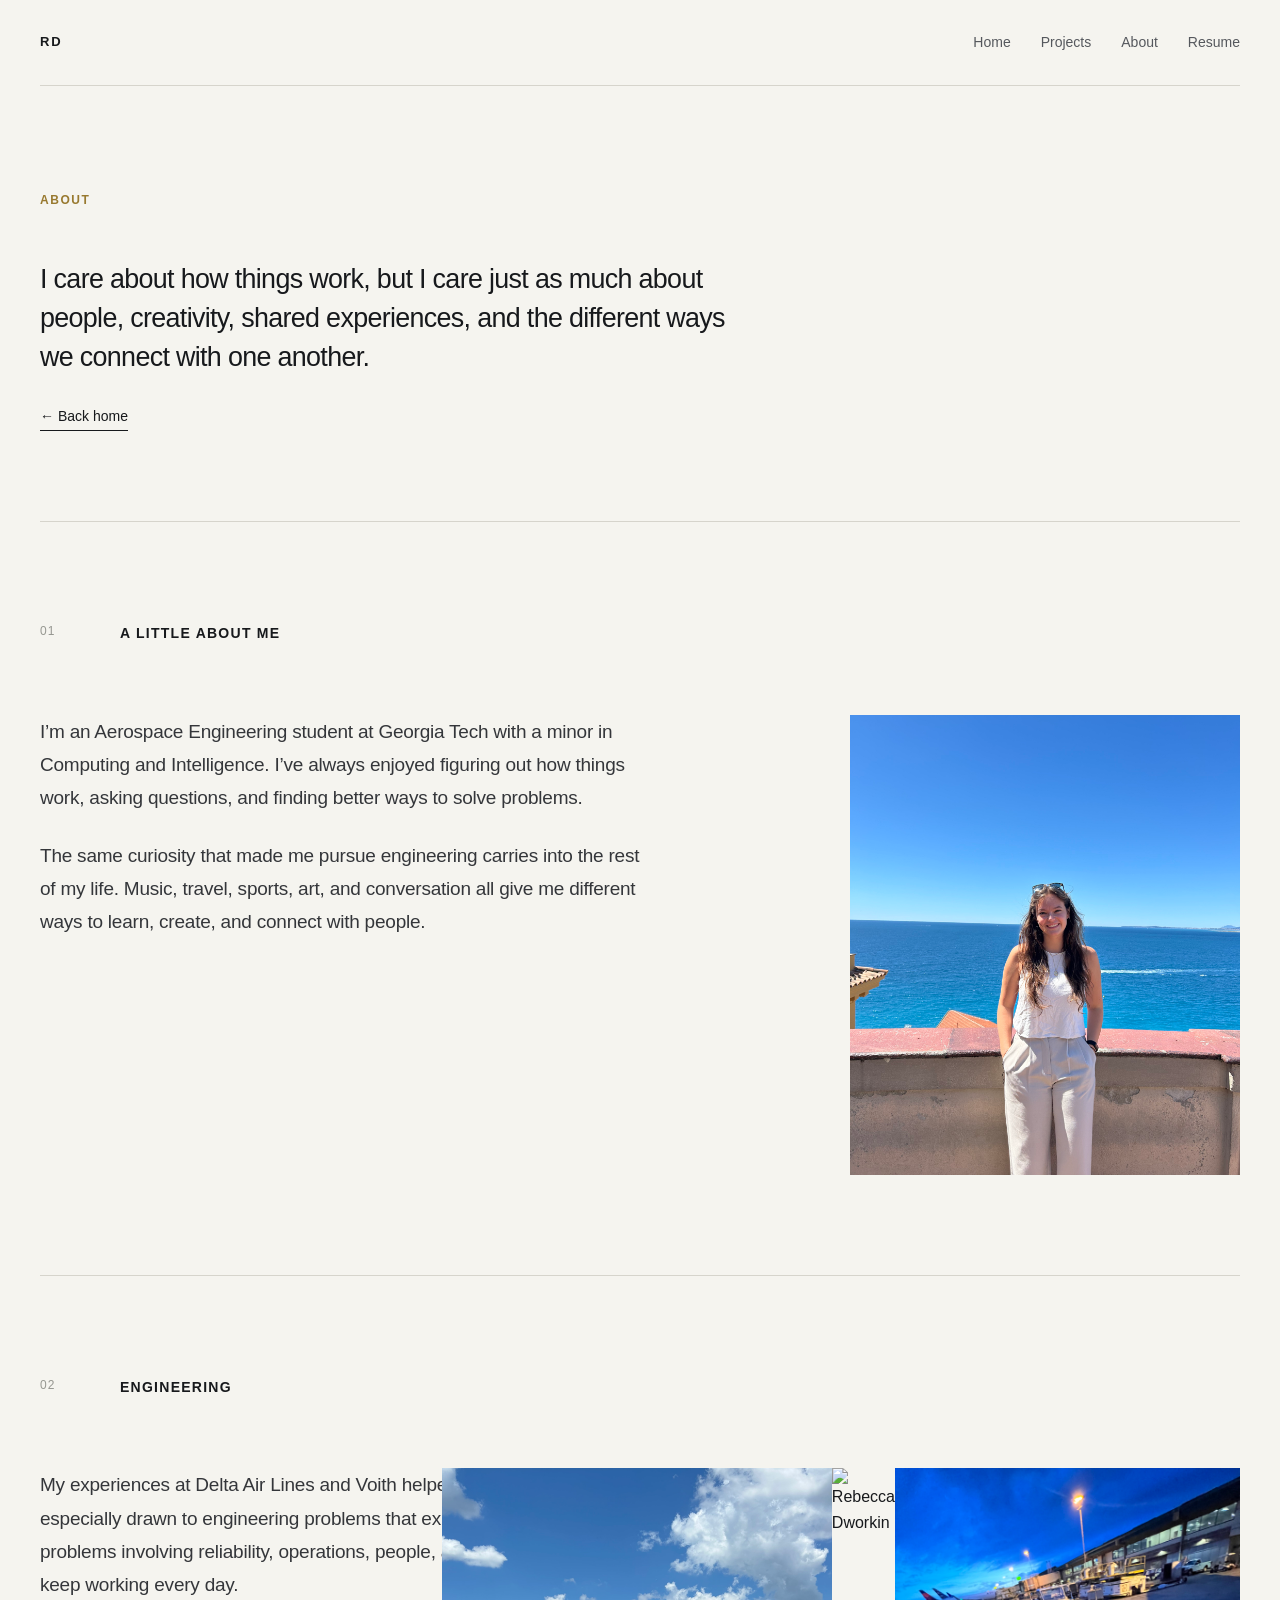
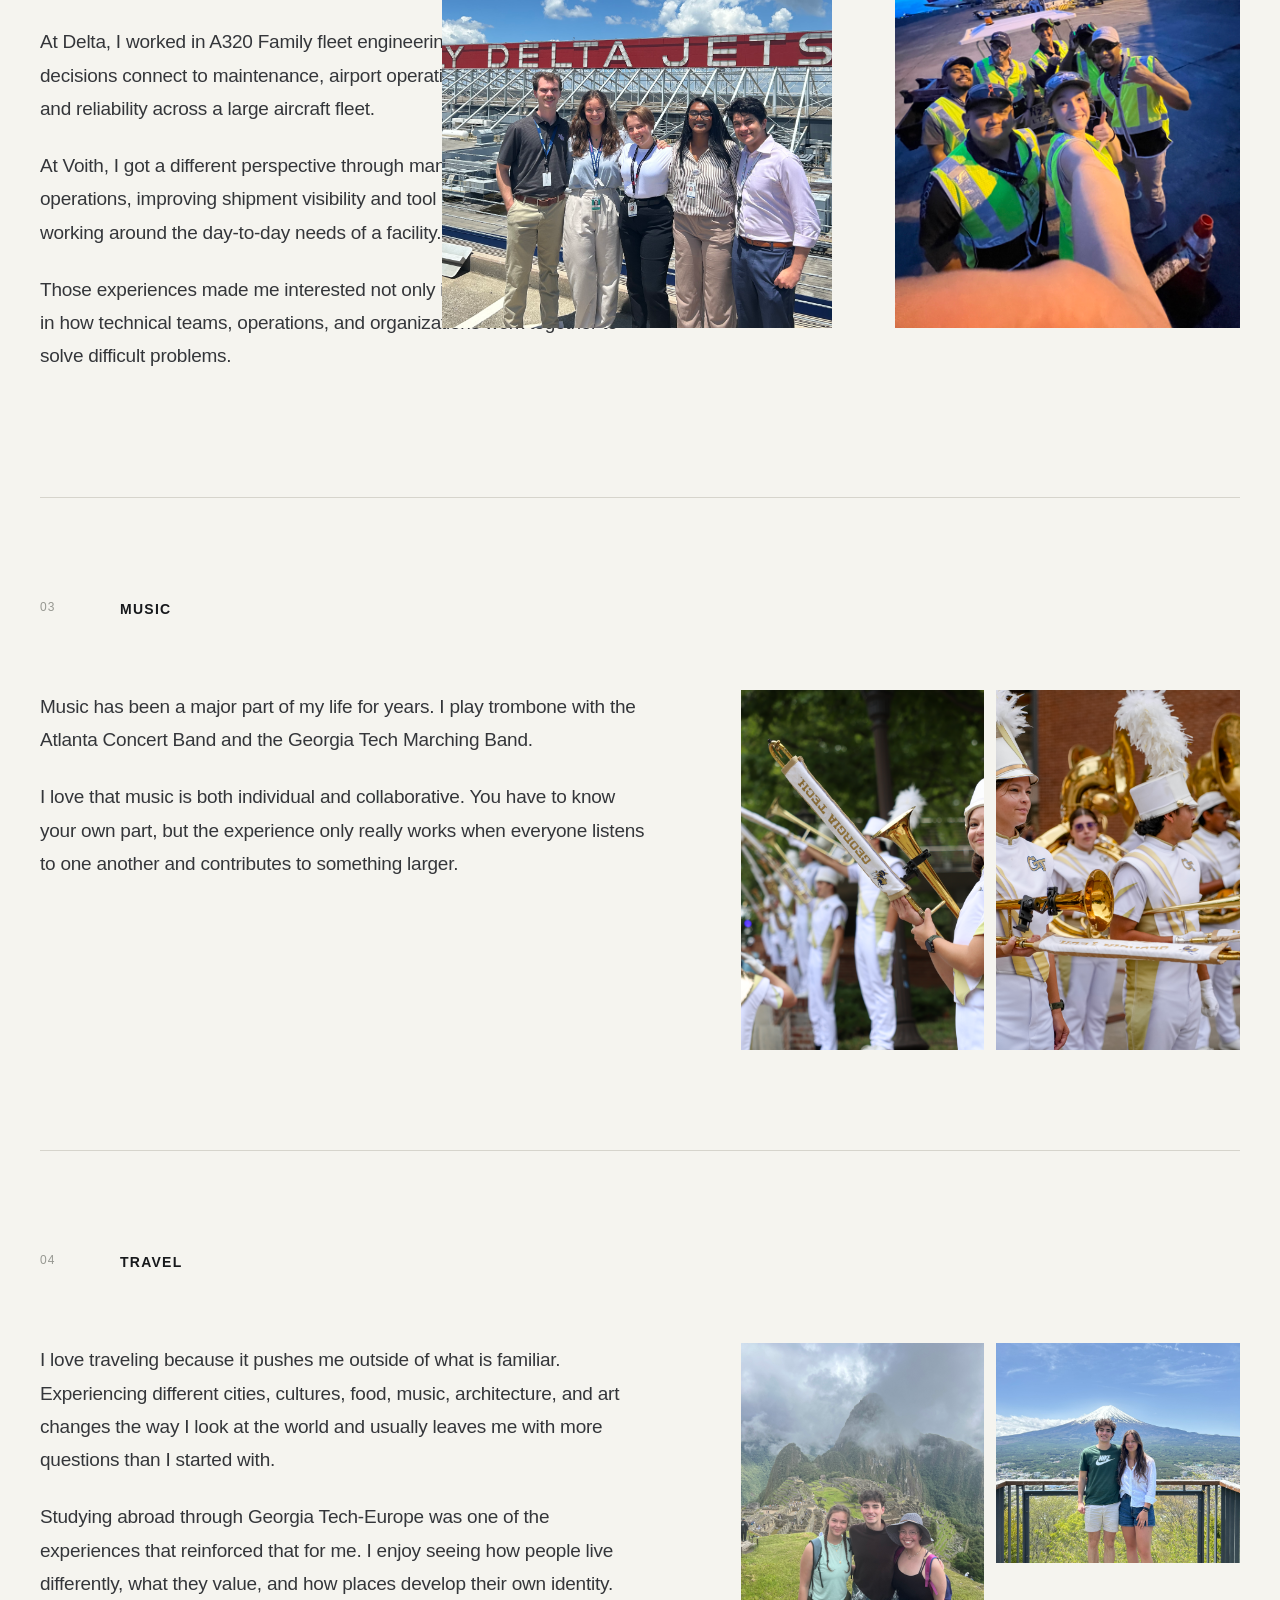
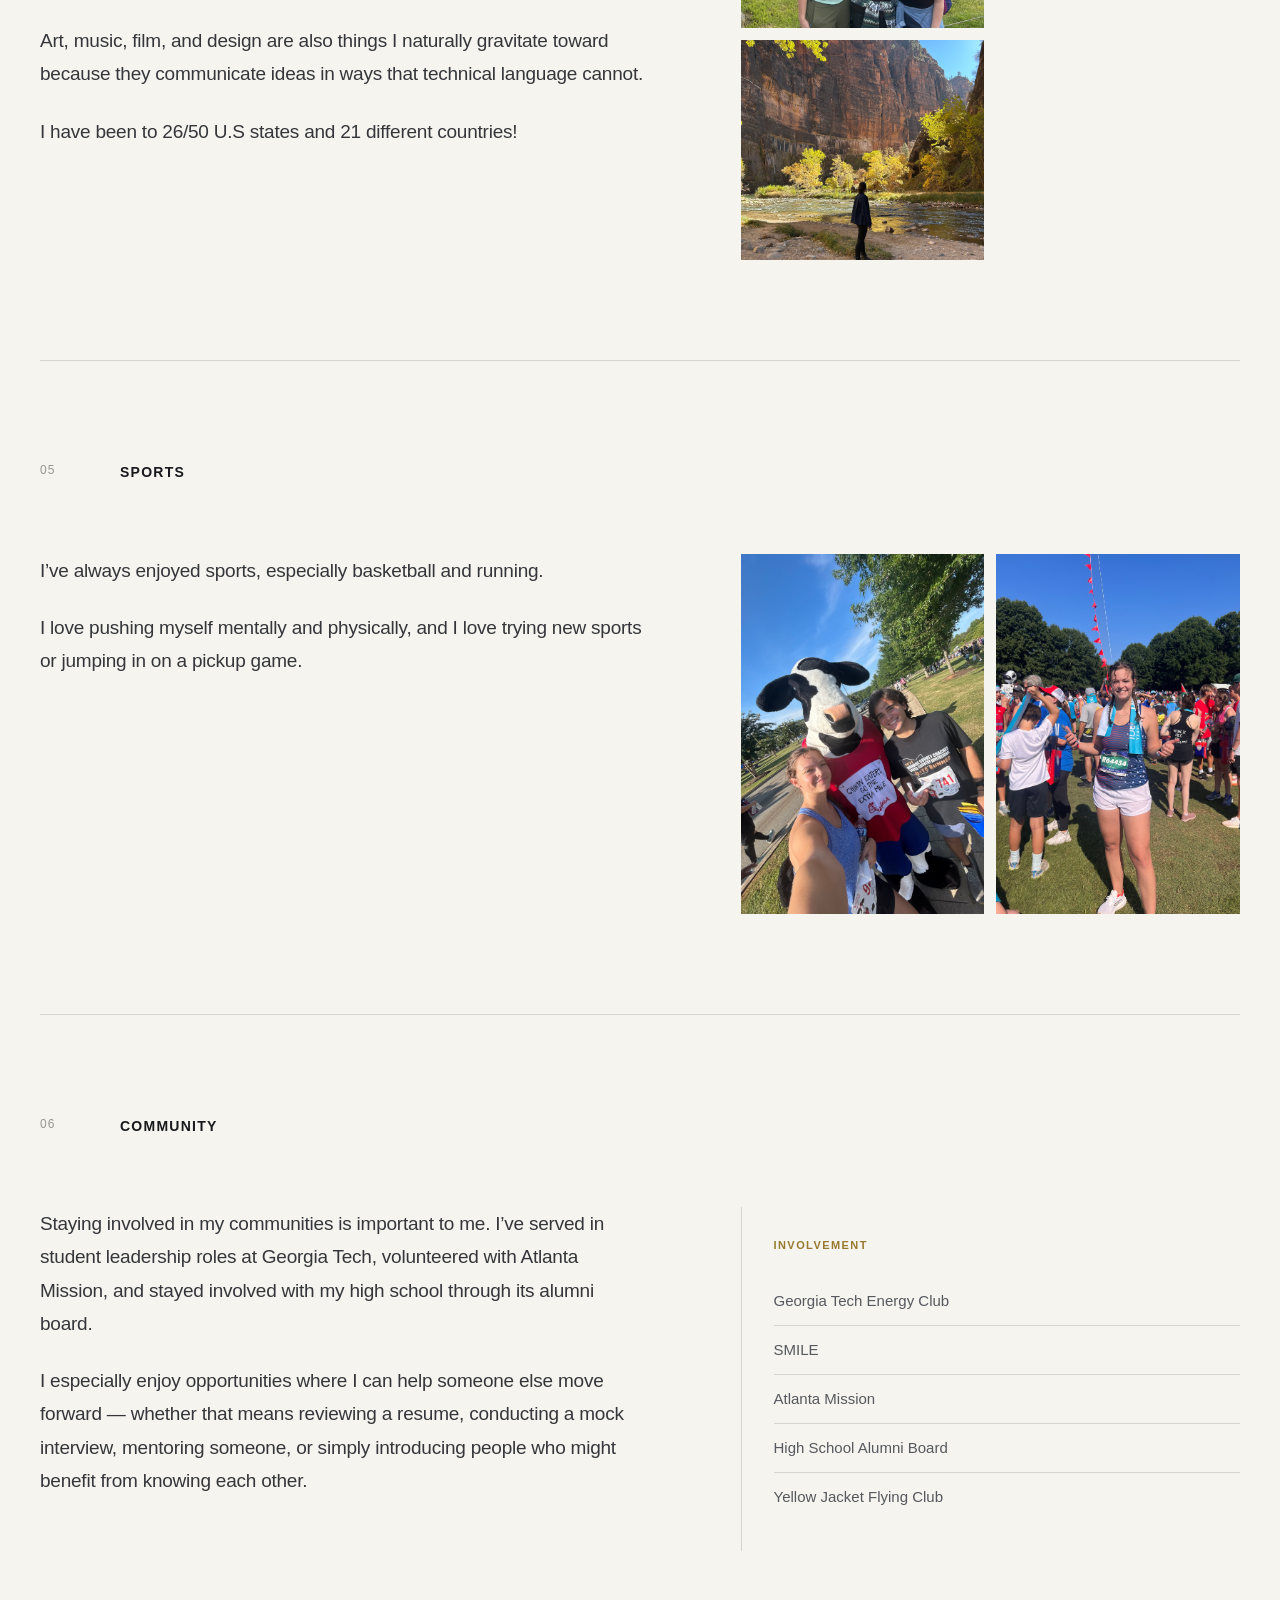
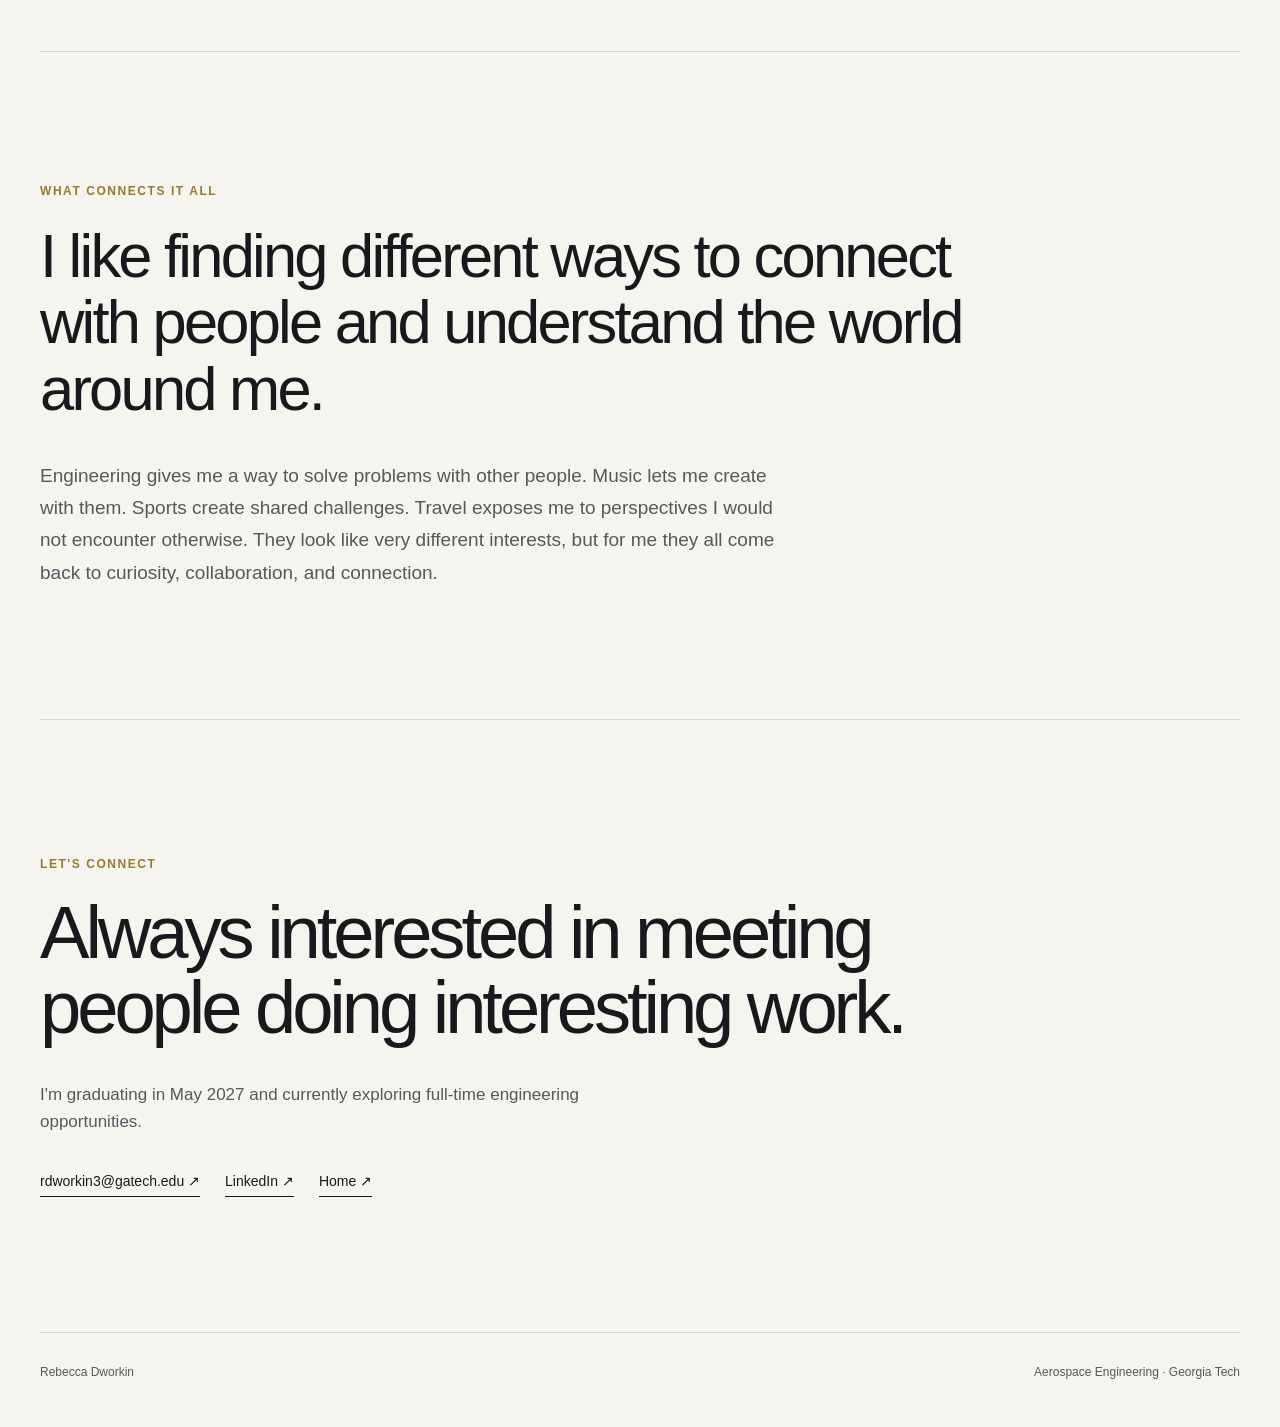
==== commit f539d1a3: "Update image source from delta2.jpeg to delta5.jpeg" ====
--- a/about.html
+++ b/about.html
@@ -221,7 +221,7 @@
                         alt="Rebecca Dworkin"
                     >
                   <img
-                        src="./Pictures/delta2.jpeg"
+                        src="./Pictures/delta5.jpeg"
                         alt="Rebecca Dworkin"
                     />
                   <img
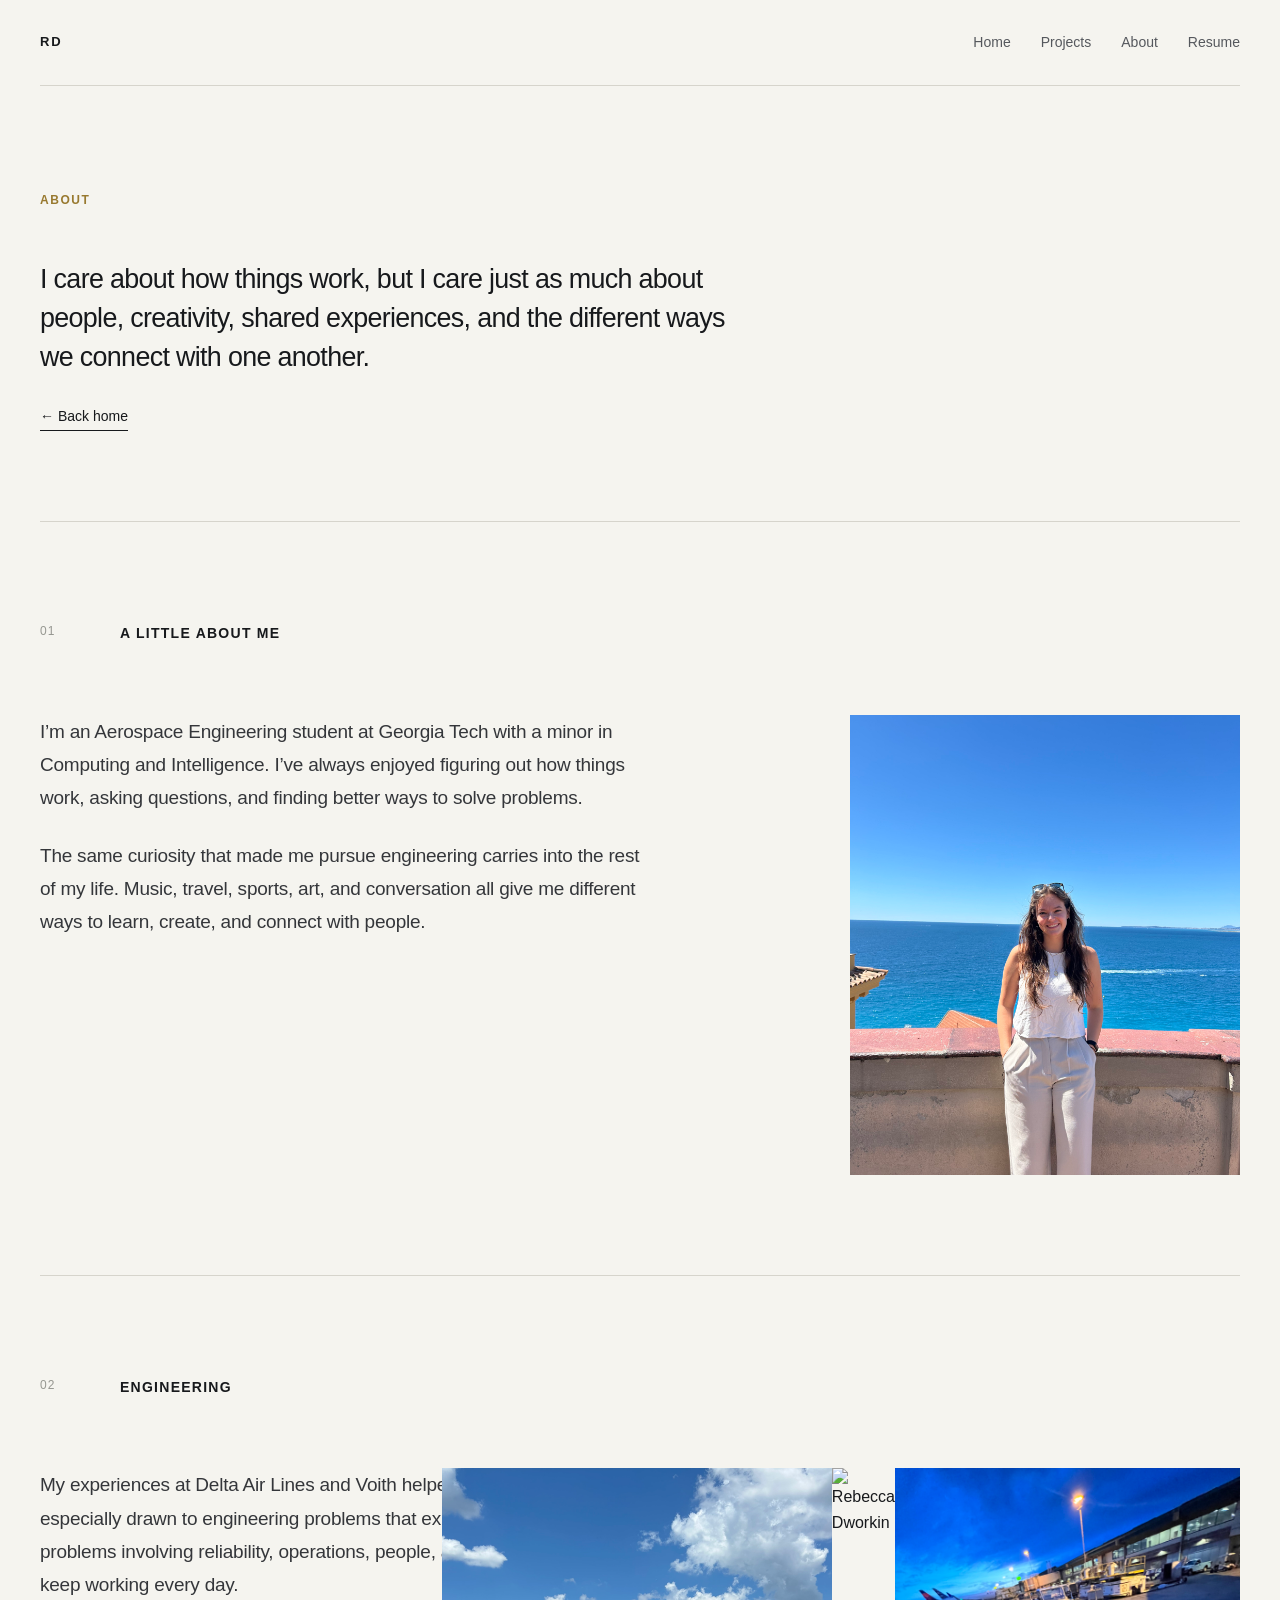
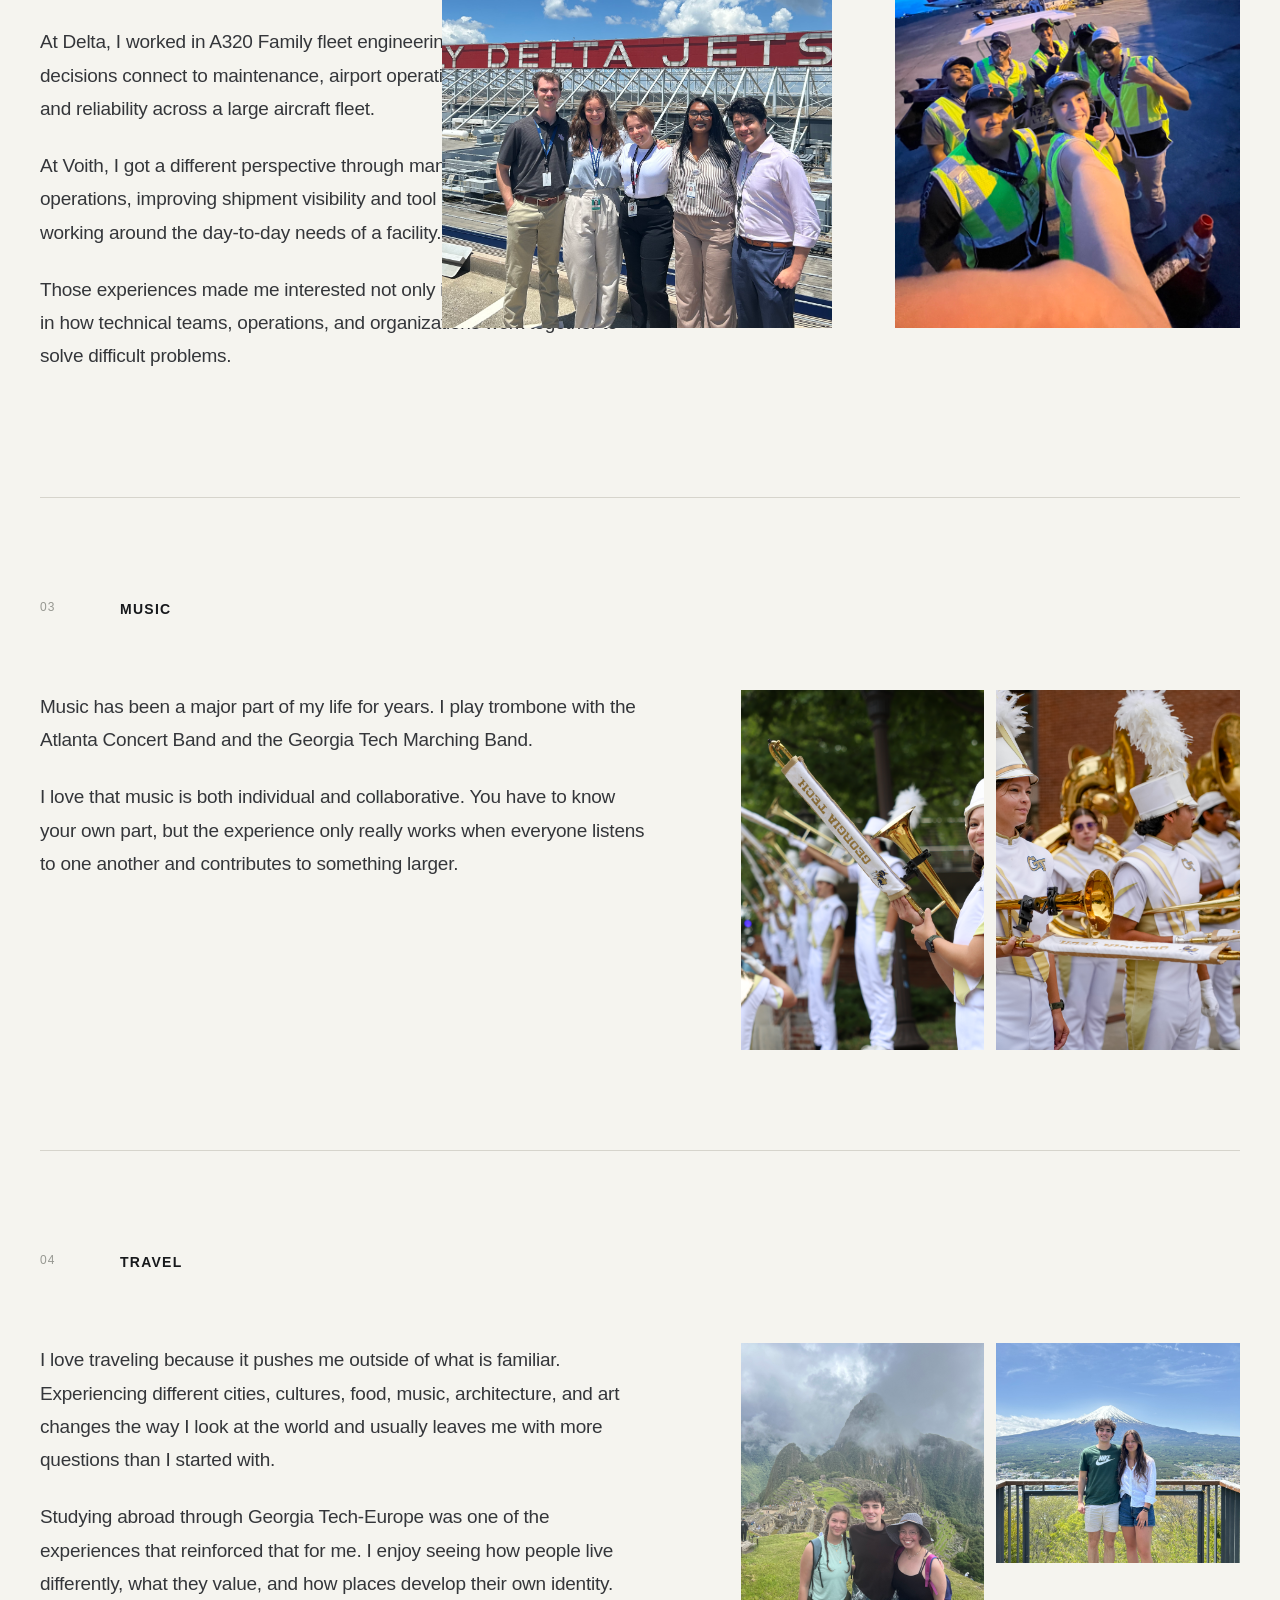
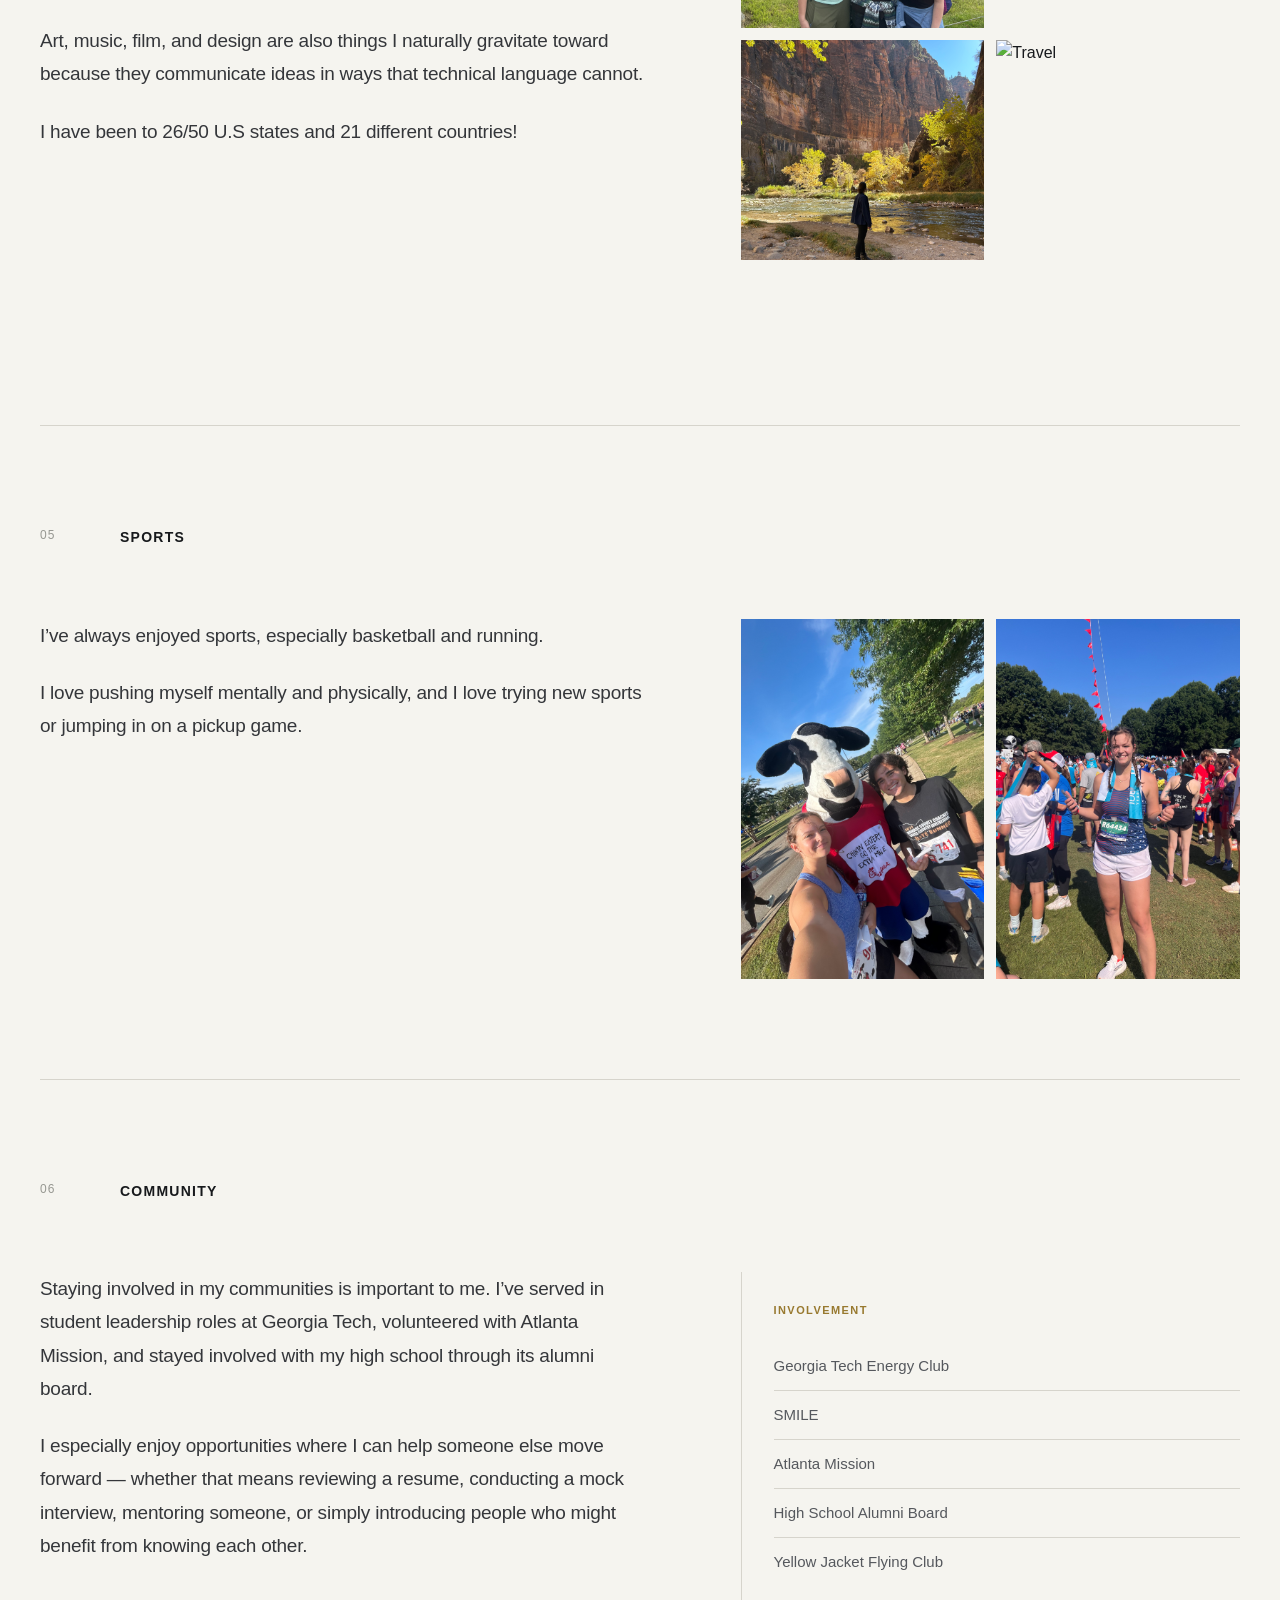
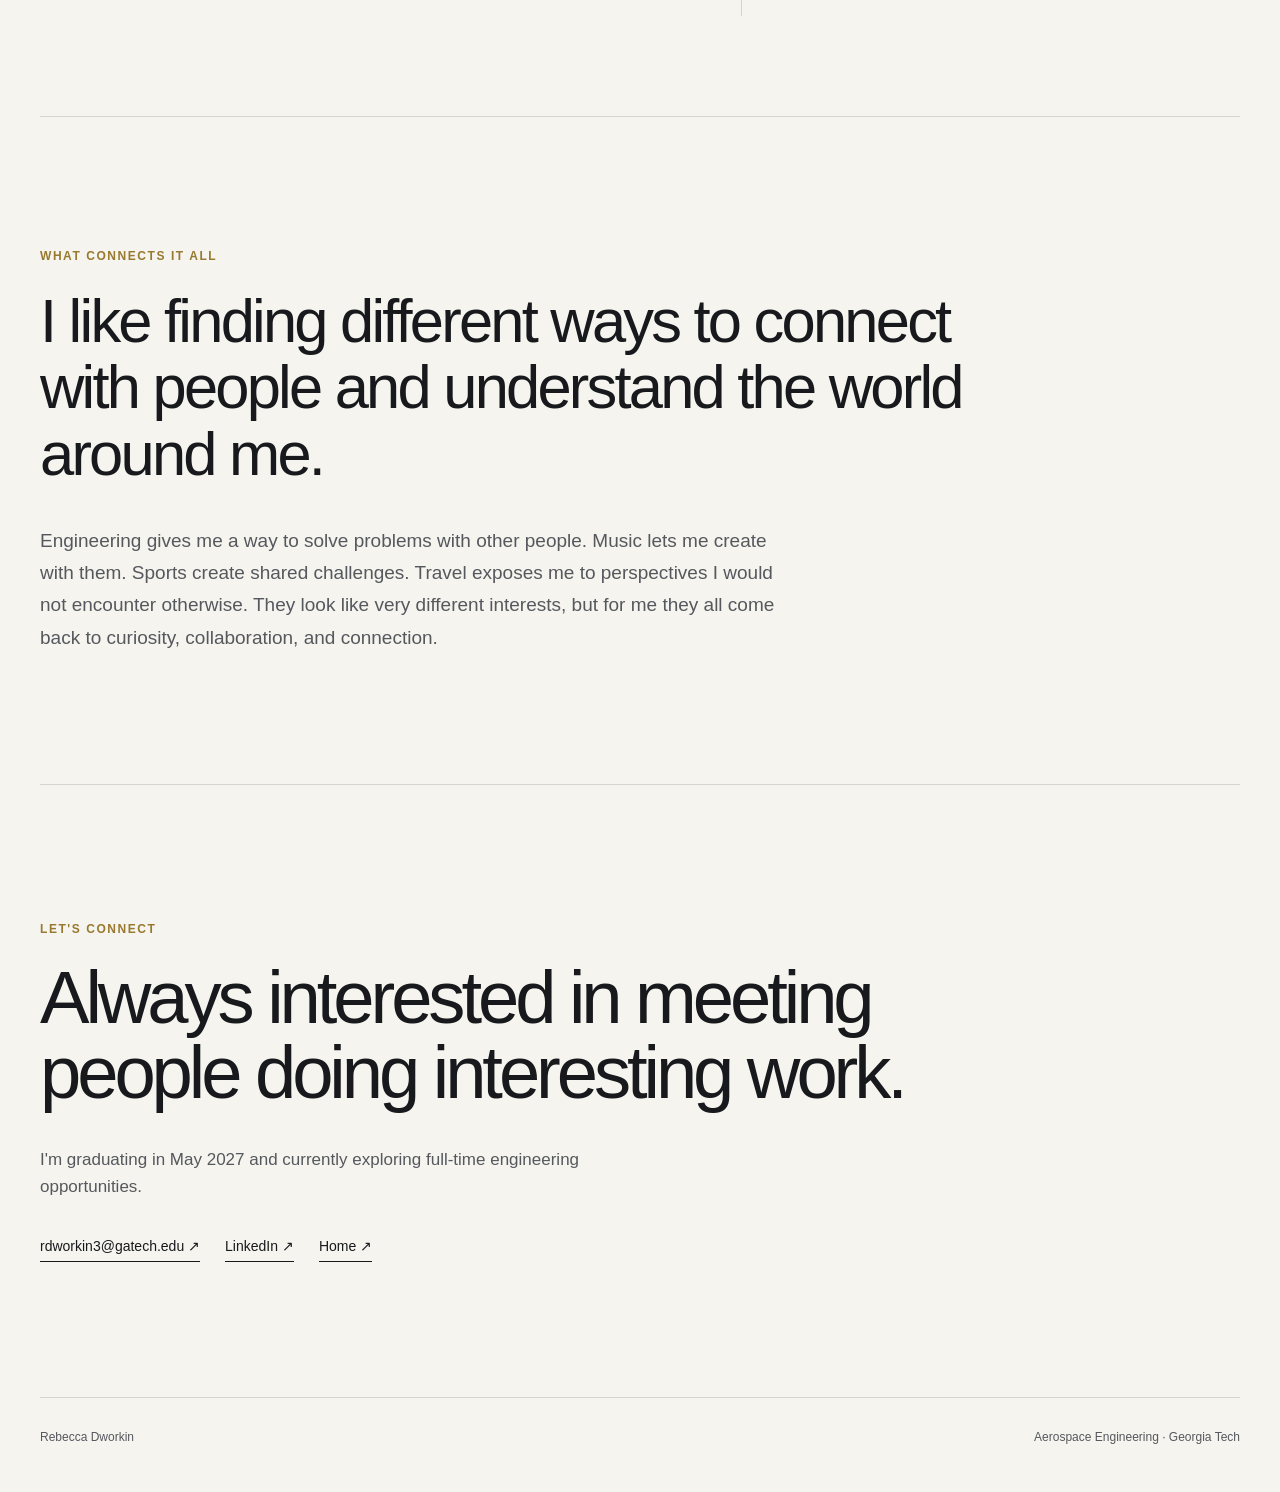
==== commit 3c138ab5: "Add Oregon image to about.html" ====
--- a/about.html
+++ b/about.html
@@ -365,6 +365,10 @@
                         src="Pictures/zion.jpeg"
                         alt="Travel"
                     >
+                    <img
+                        src="Pictures/oregon.jpeg"
+                        alt="Travel"
+                    >
 
                 </div>
 
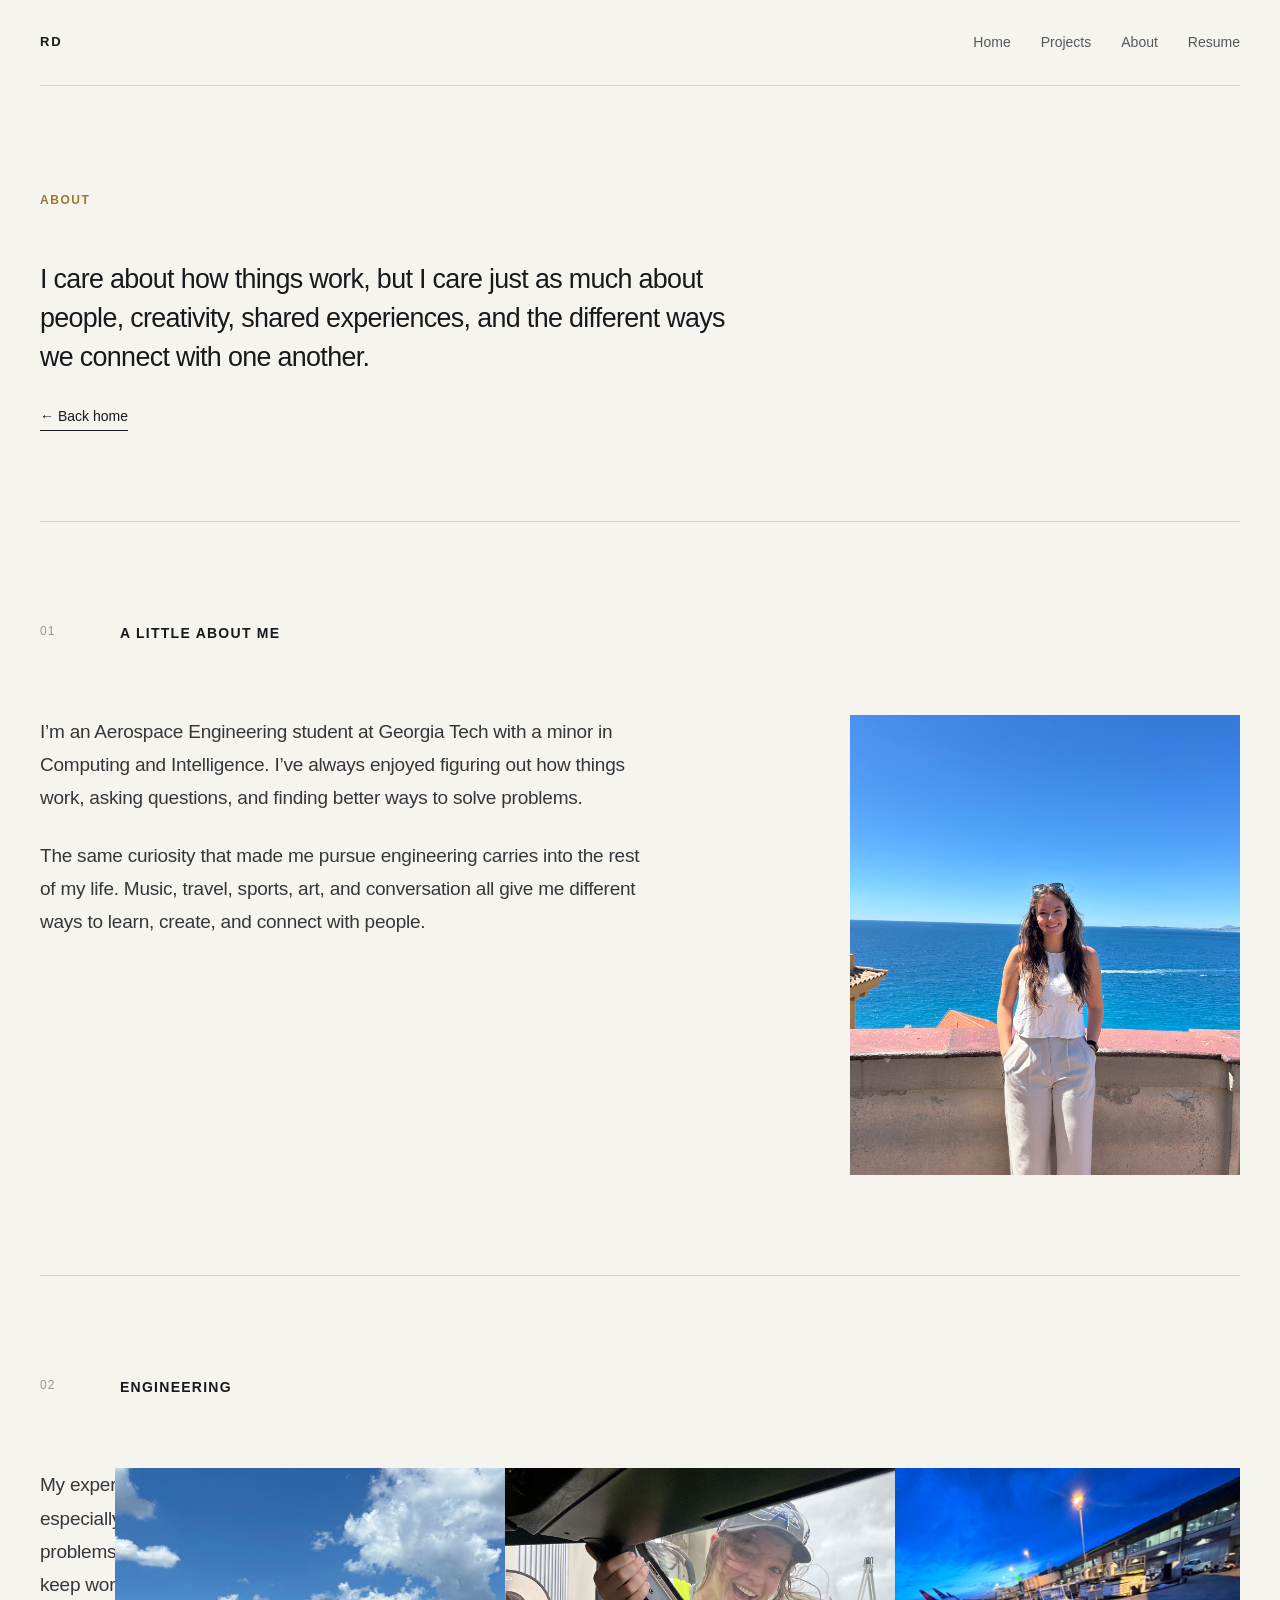
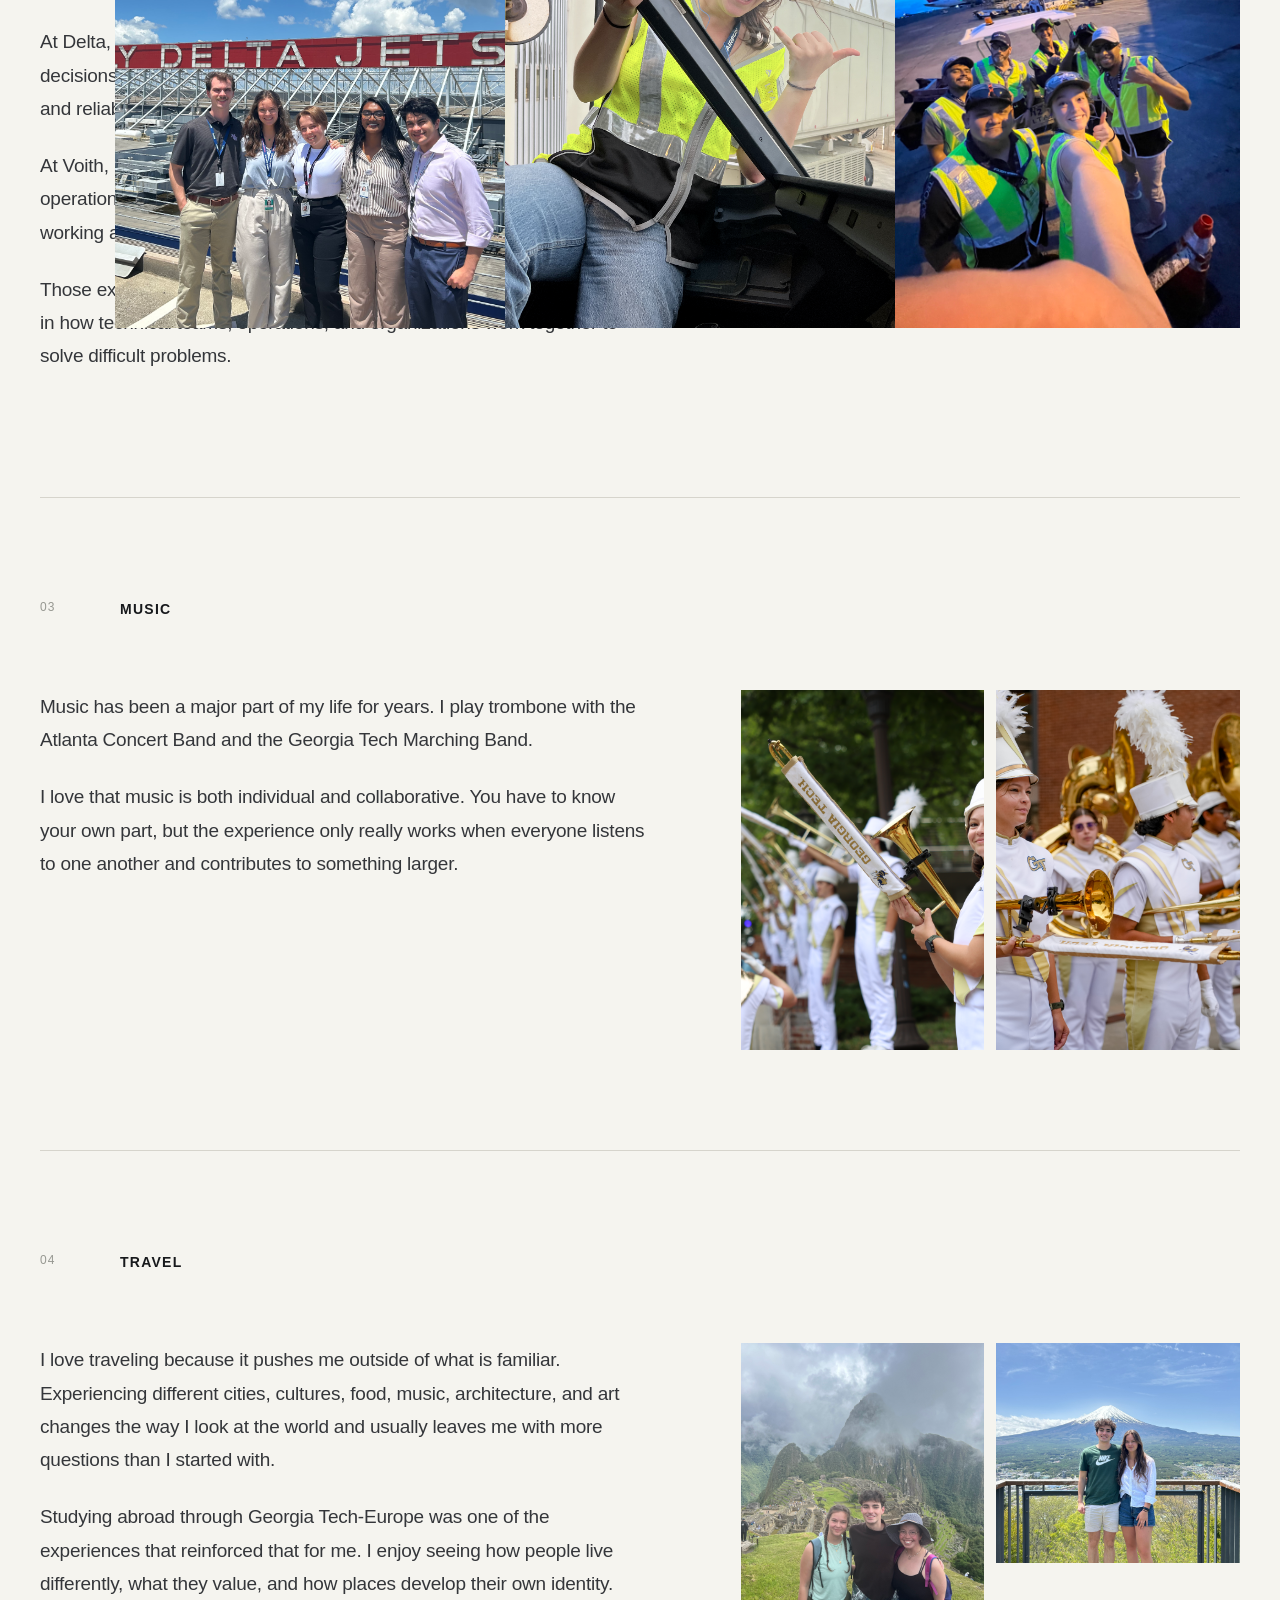
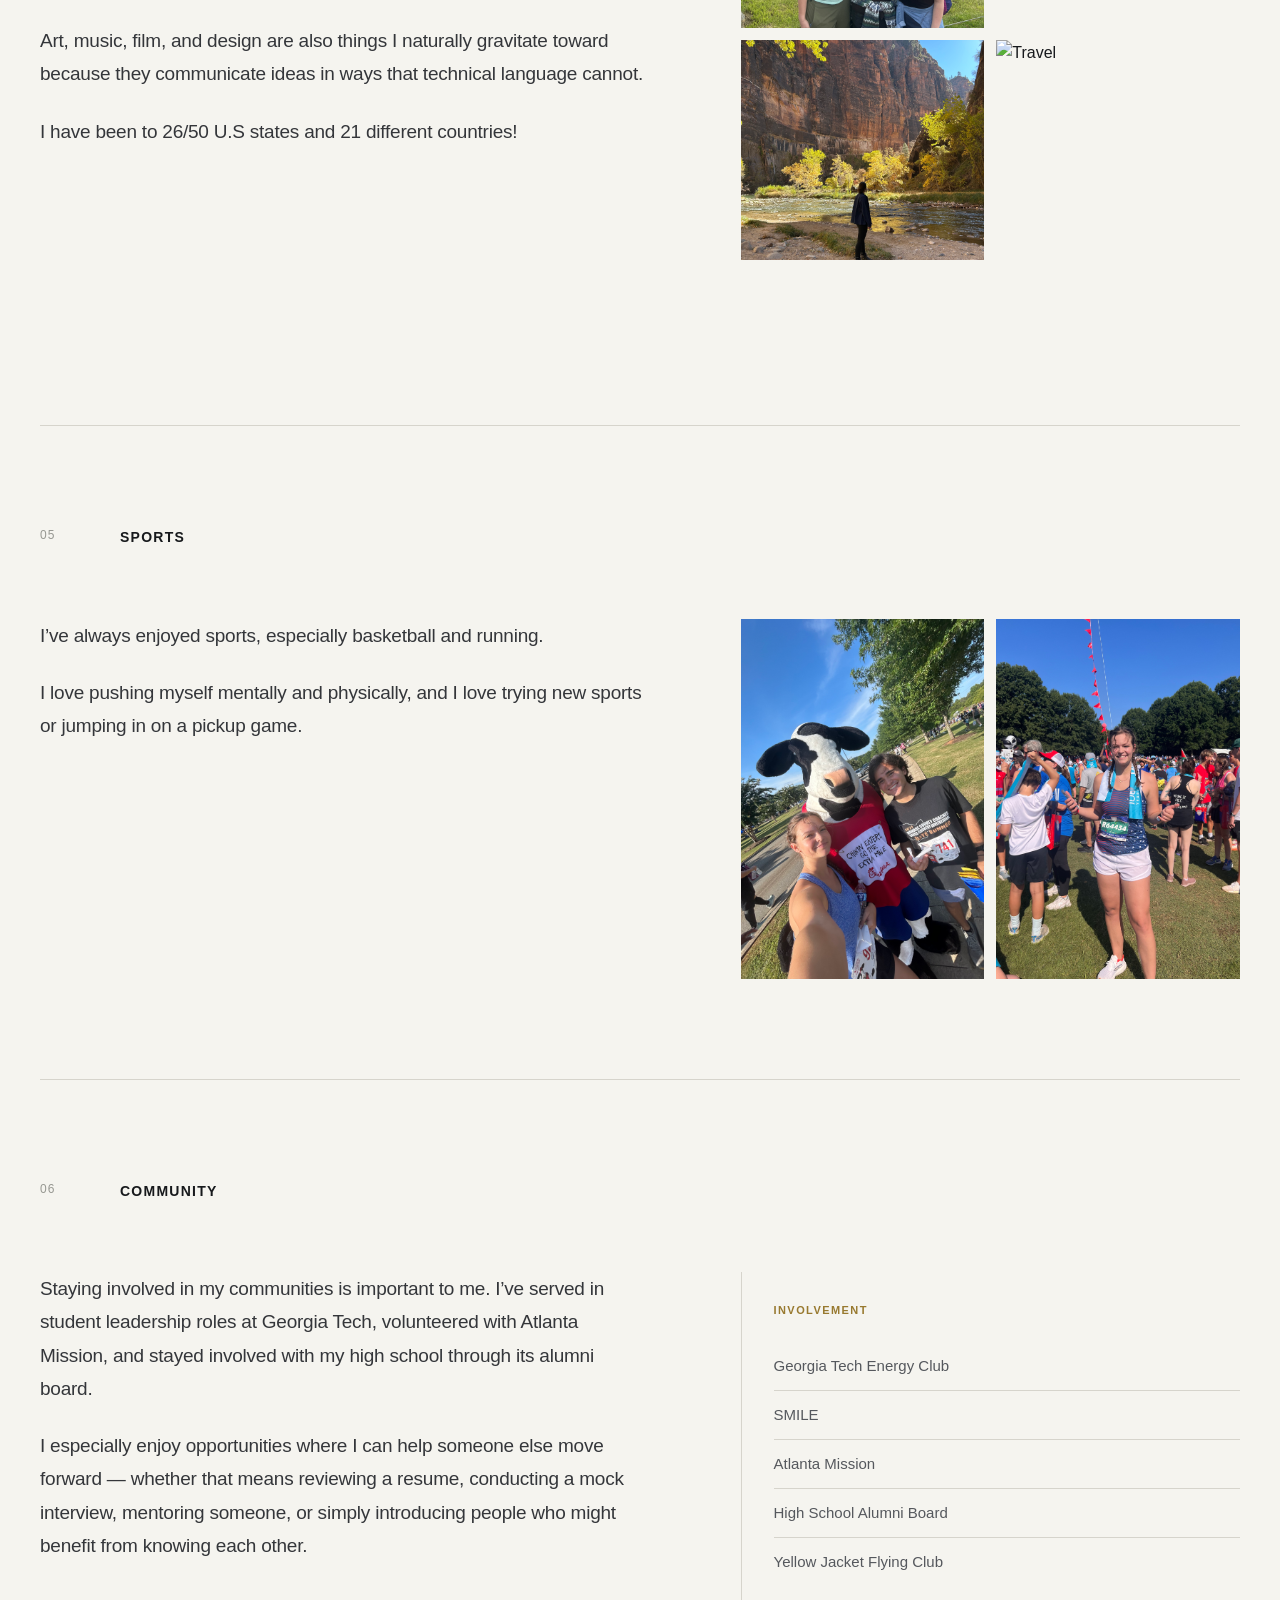
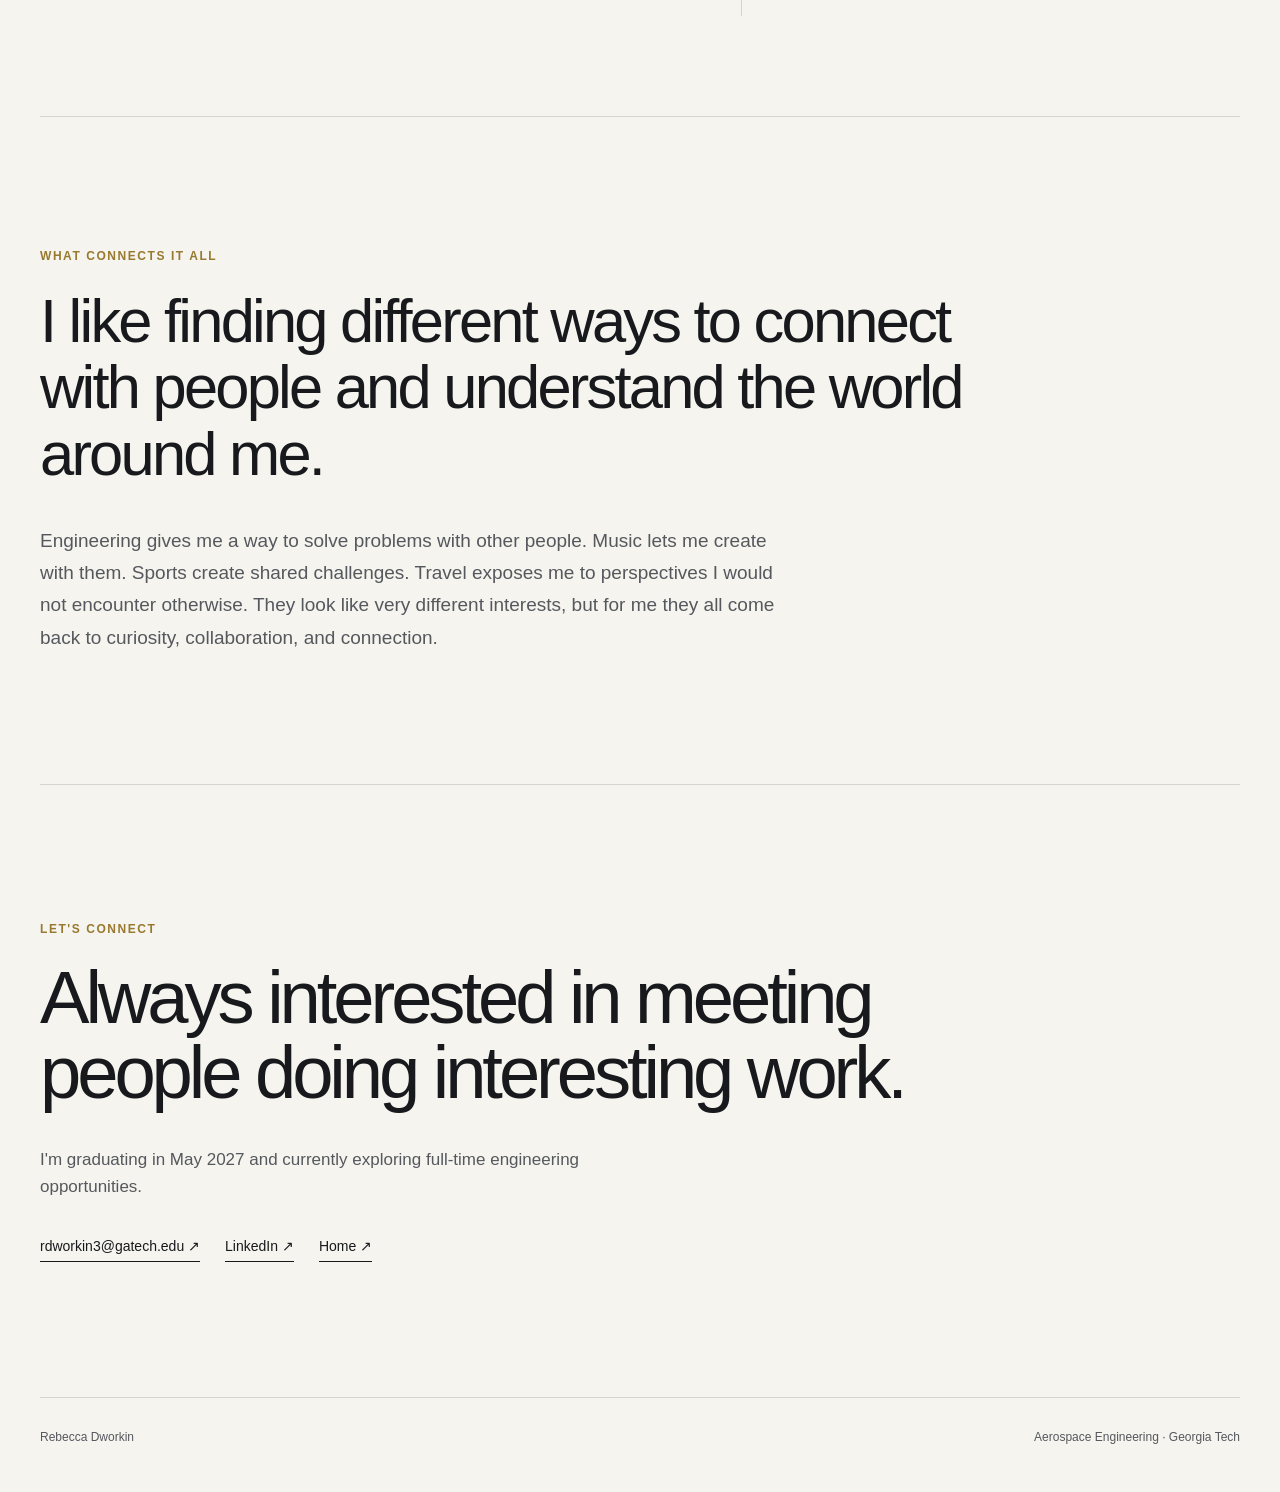
==== commit b57db38e: "Change image file extension from .jpeg to .PNG" ====
--- a/about.html
+++ b/about.html
@@ -221,7 +221,7 @@
                         alt="Rebecca Dworkin"
                     >
                   <img
-                        src="./Pictures/delta5.jpeg"
+                        src="./Pictures/delta5.PNG"
                         alt="Rebecca Dworkin"
                     />
                   <img
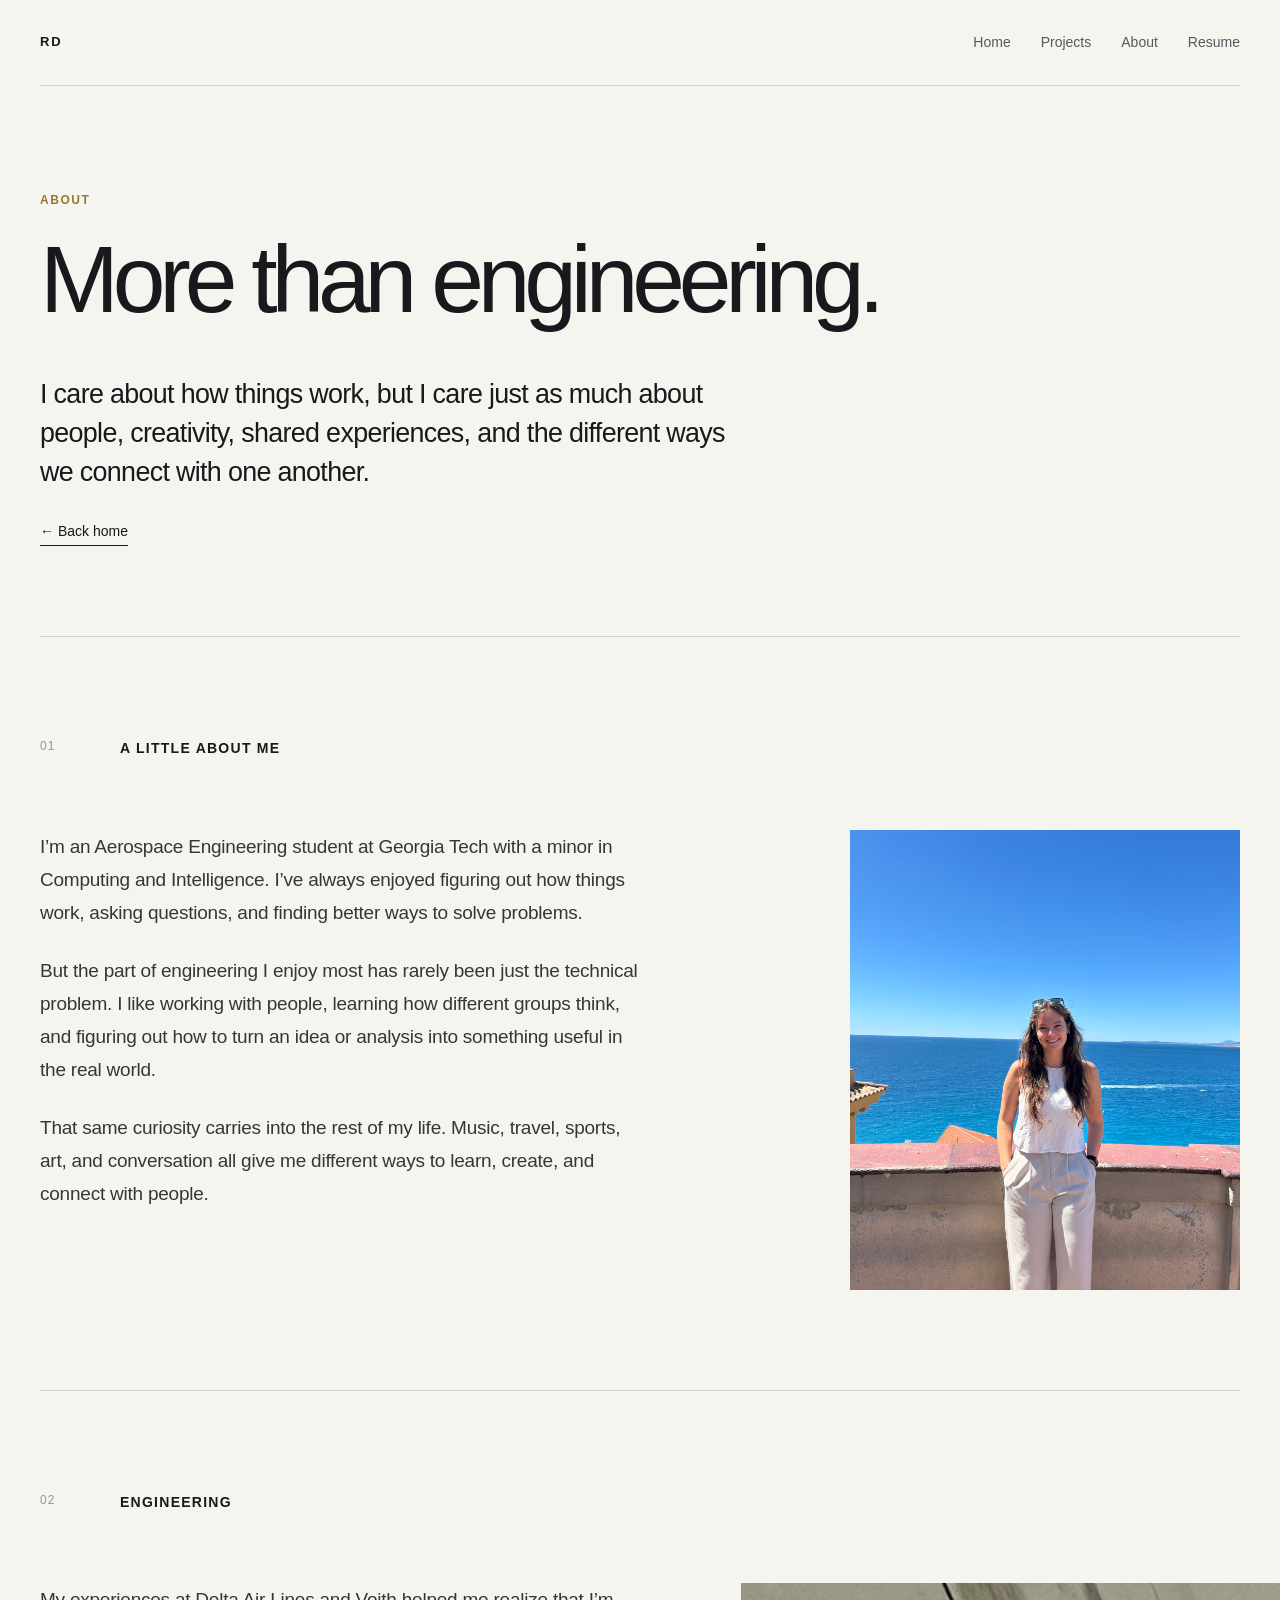
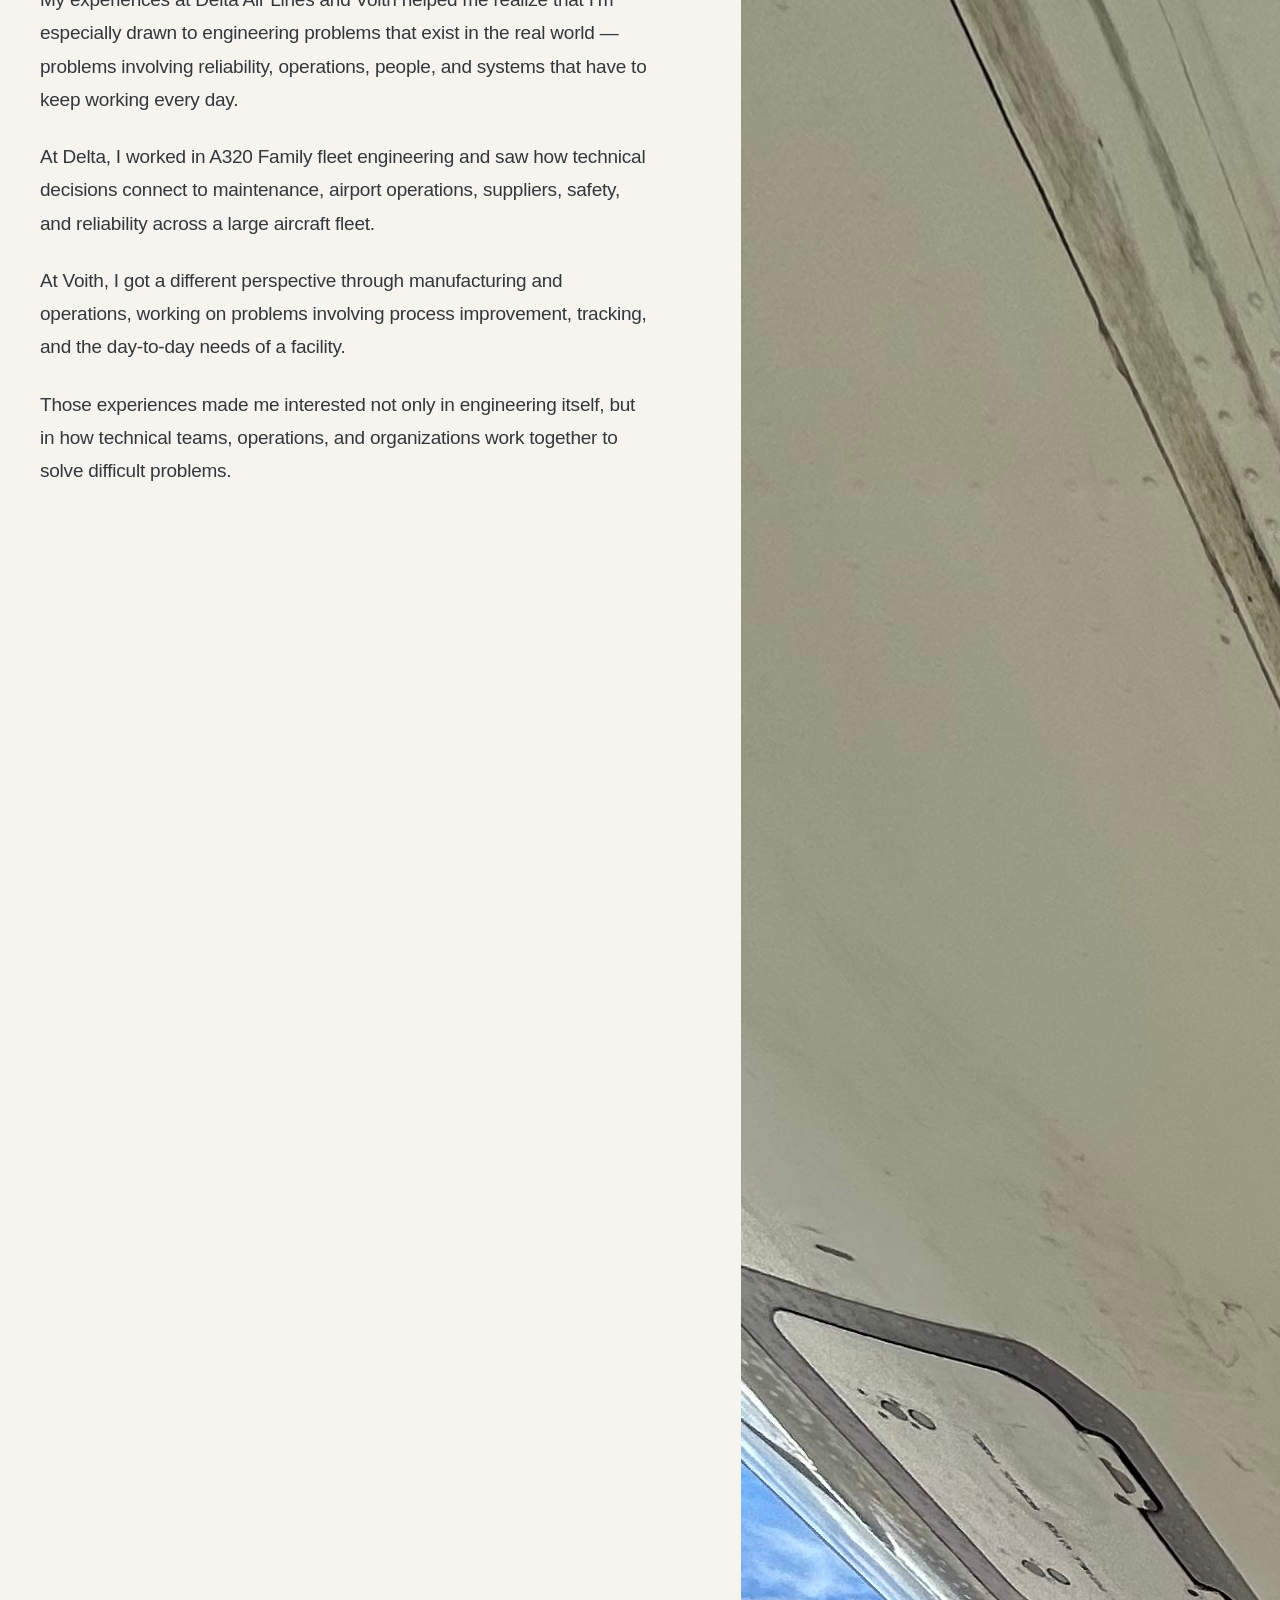
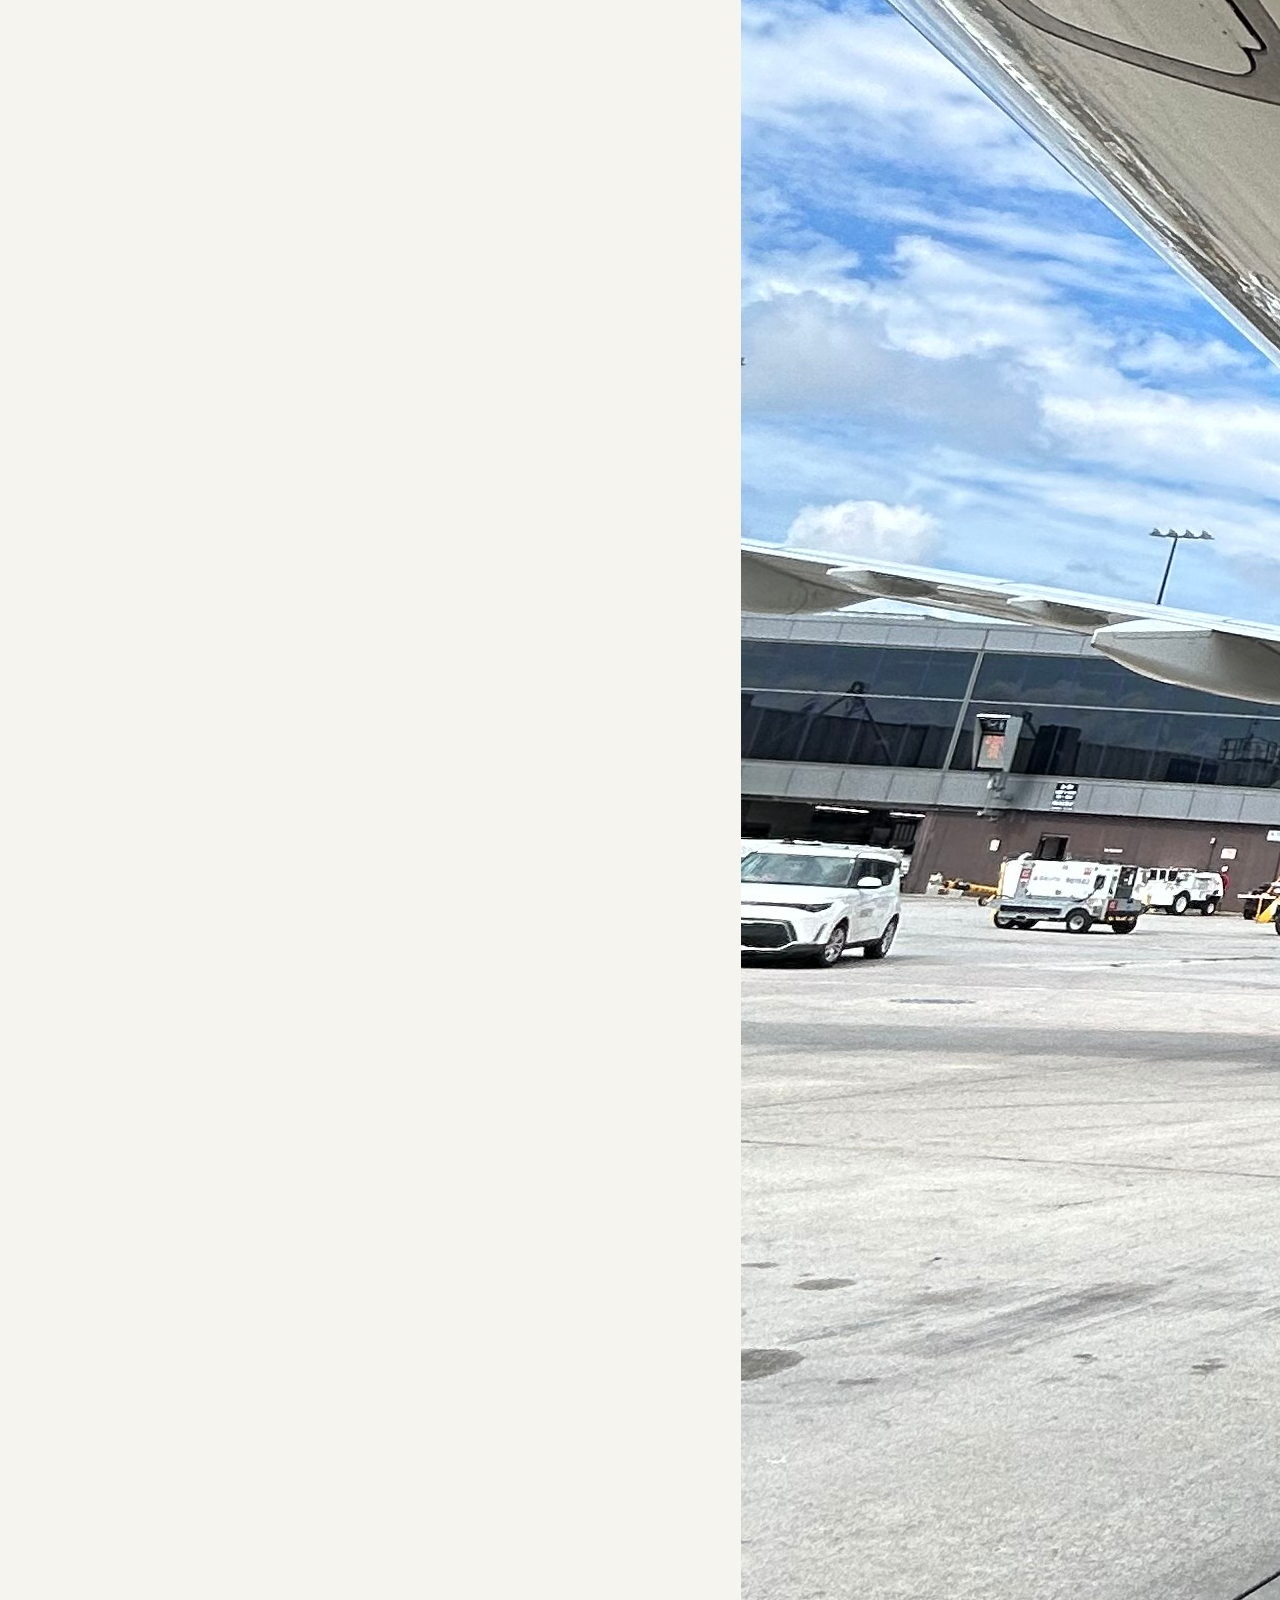
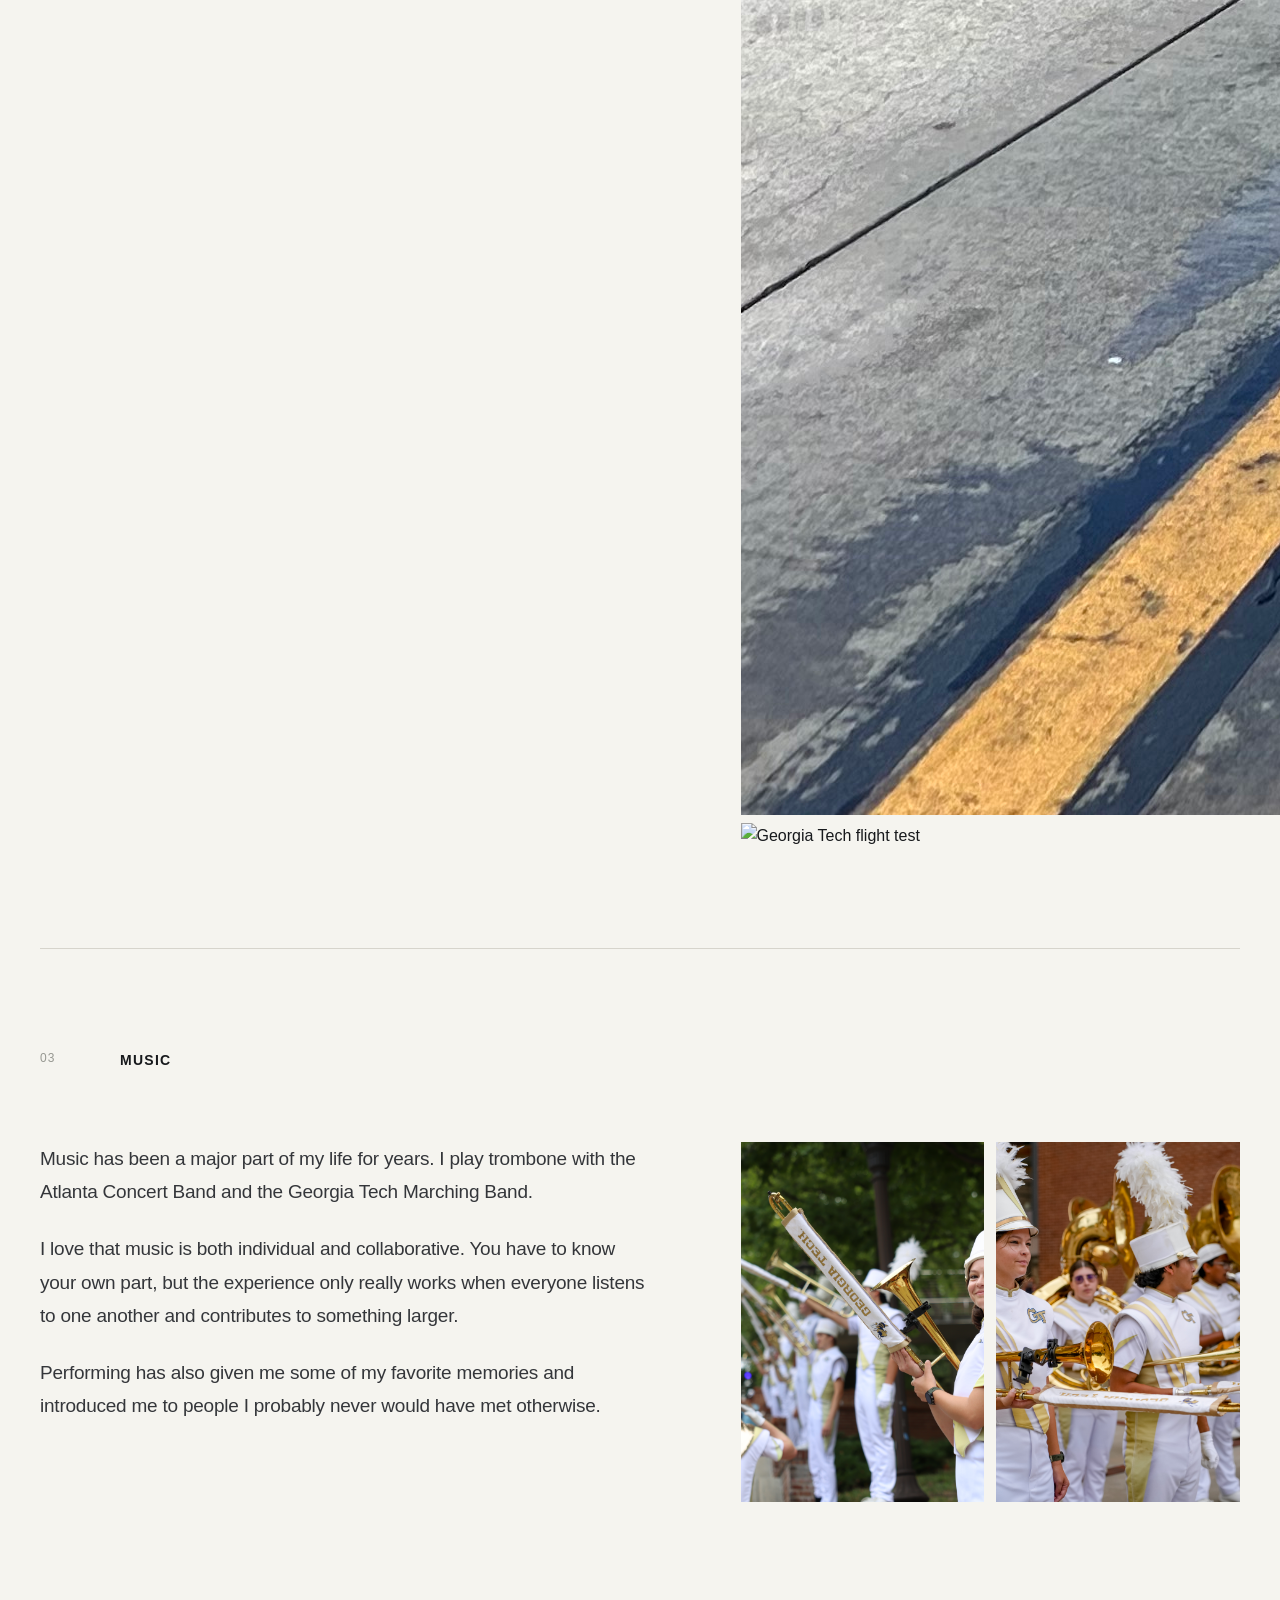
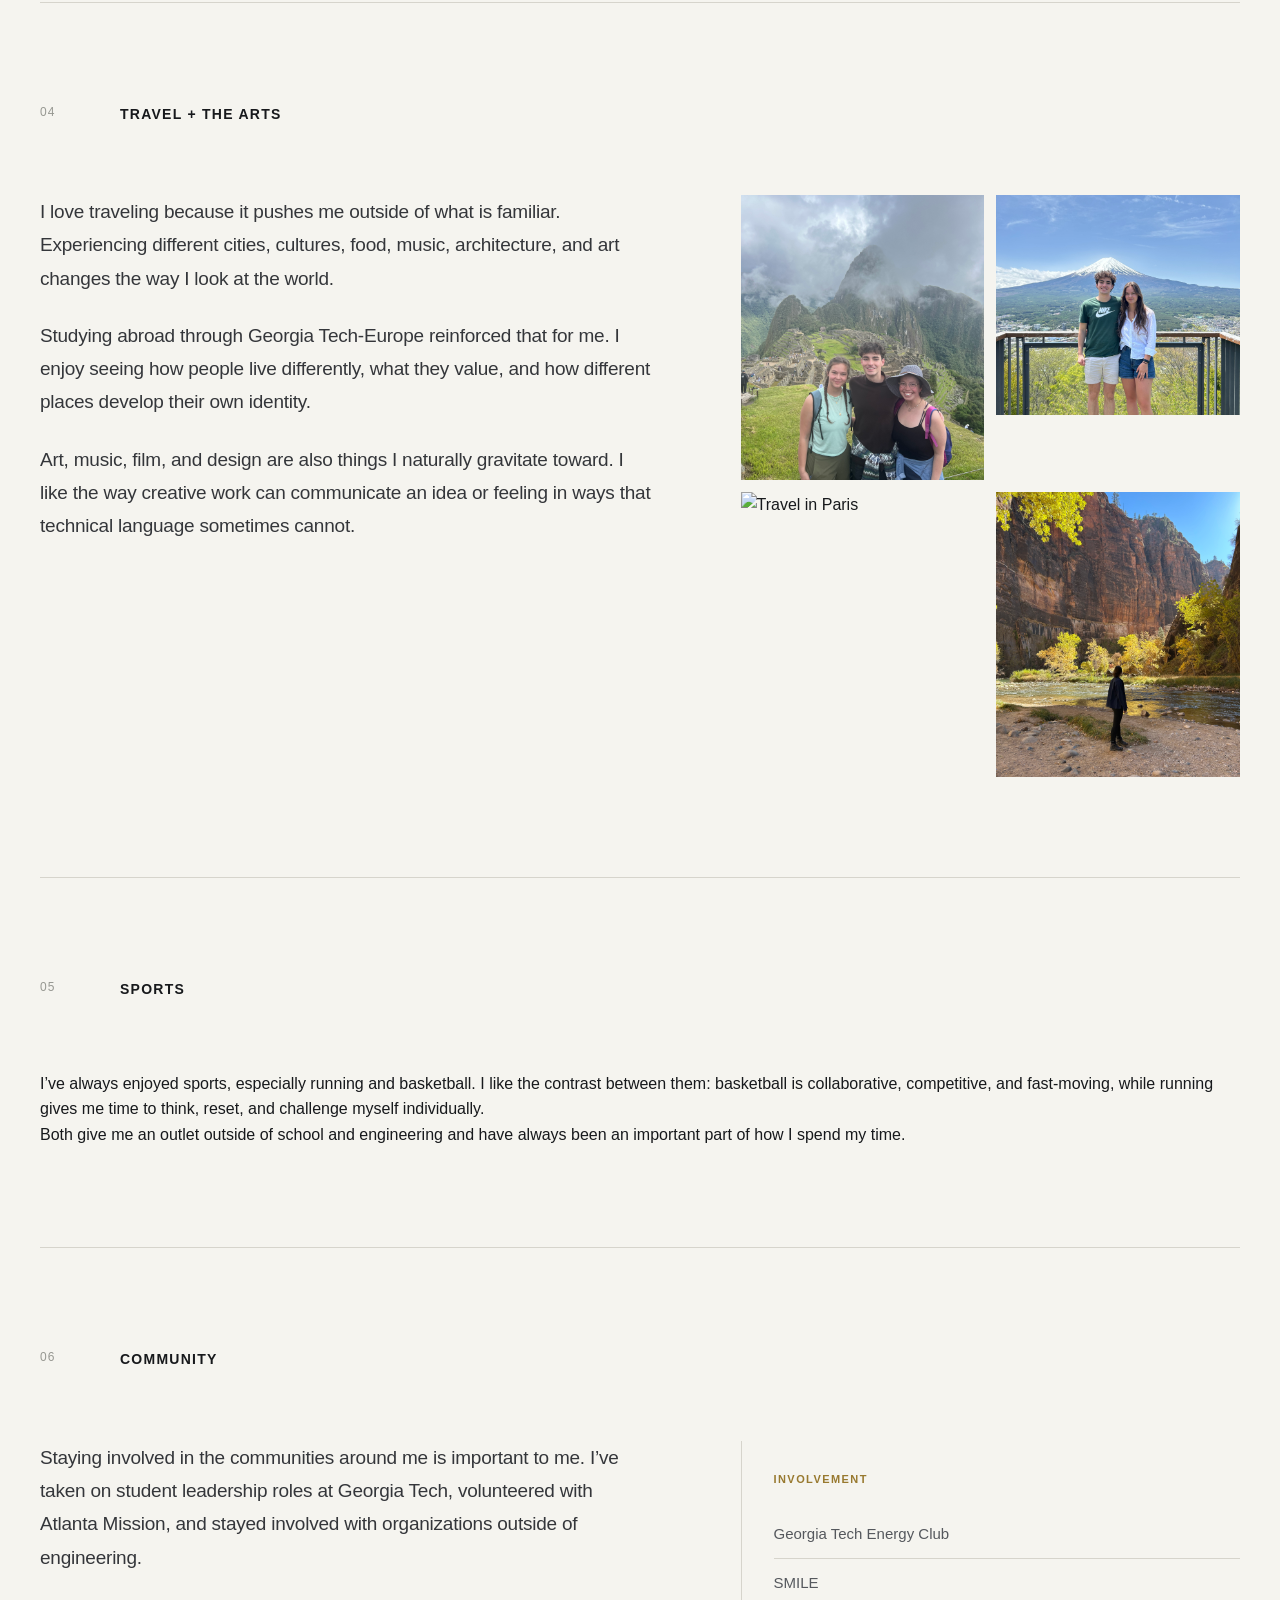
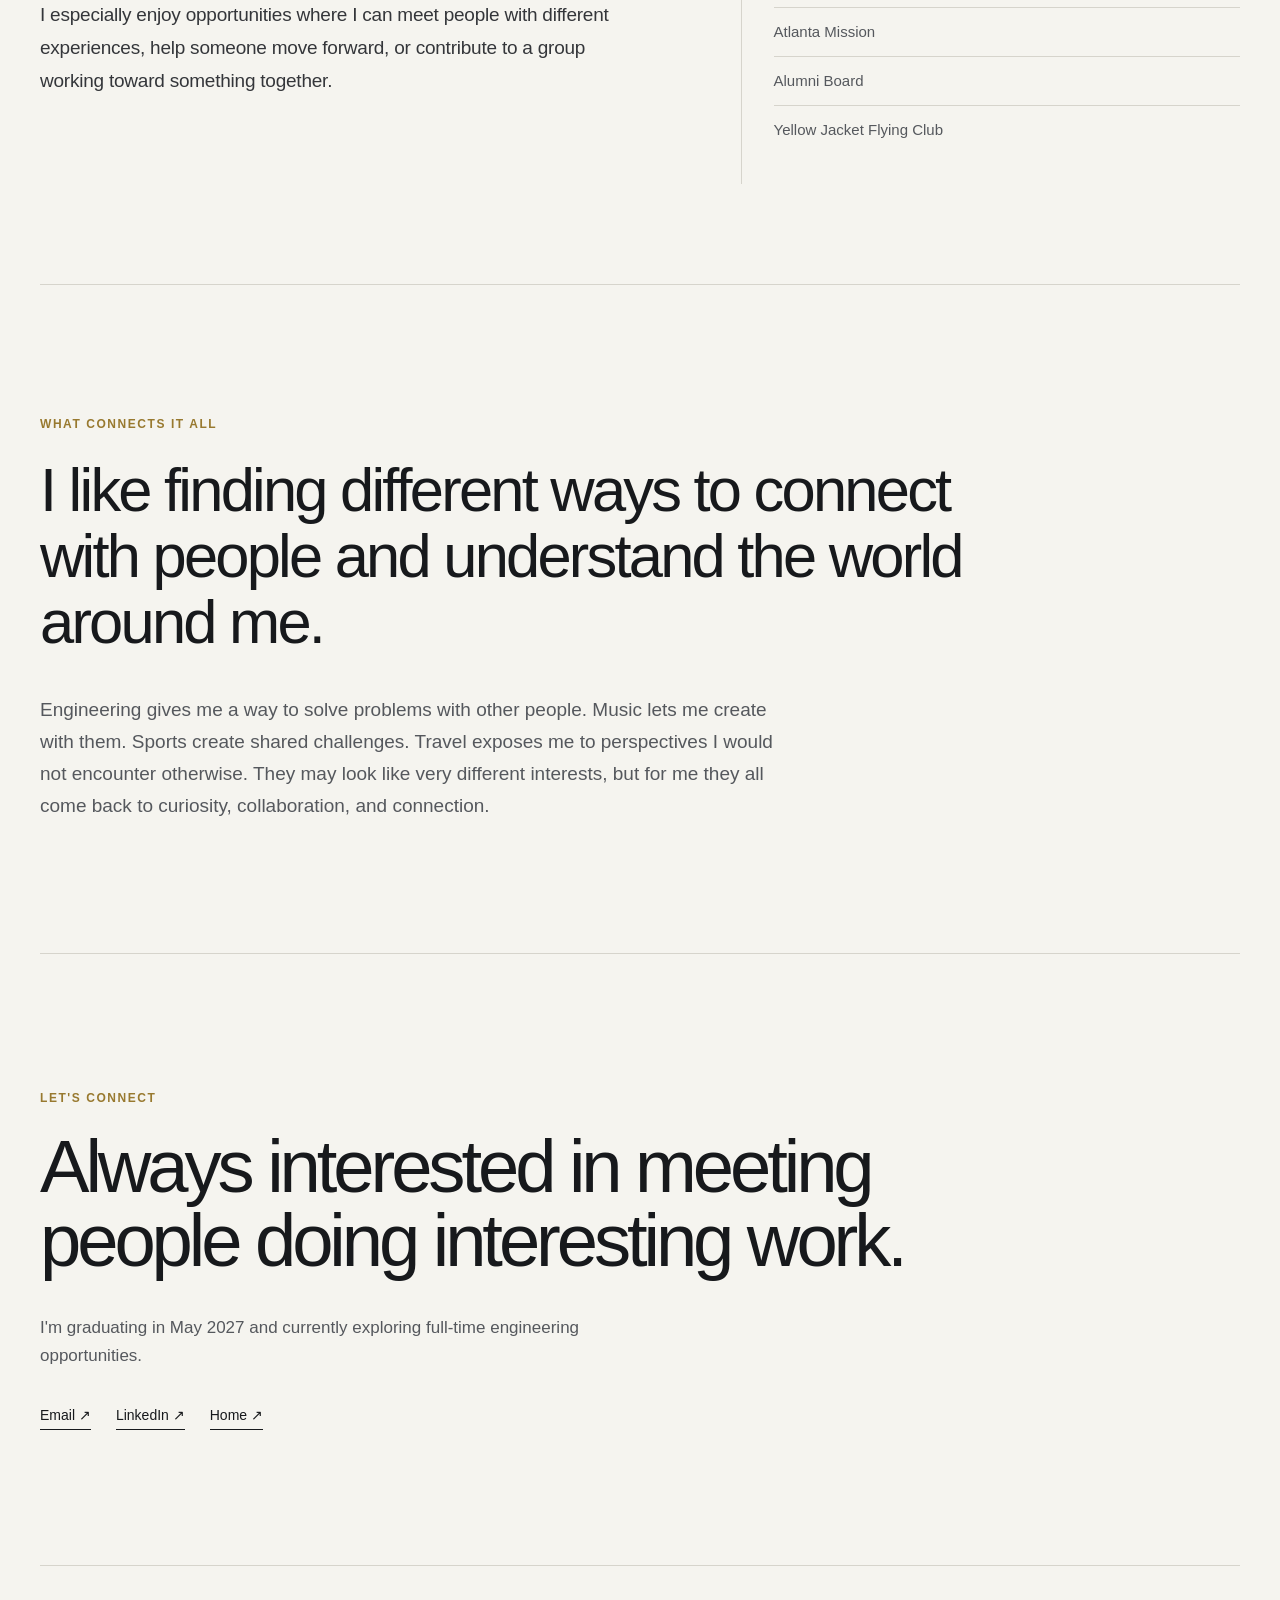
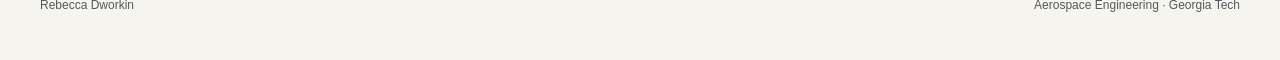
==== commit 884c10a9: "Update about.html" ====
--- a/about.html
+++ b/about.html
@@ -11,7 +11,7 @@
 
     <meta
         name="description"
-        content="About Me"
+        content="About Rebecca Dworkin — aerospace engineering, music, travel, sports, and community."
     >
 
     <title>About | Rebecca Dworkin</title>
@@ -61,19 +61,19 @@
 
 
     <!-- =========================================
-         PAGE HEADER
+         HERO
     ========================================== -->
 
-    <header class="hero about-hero" id="top">
+    <header class="hero about-hero">
 
         <p class="hero-label">
             About
         </p>
-        <!--
+
         <h1>
             More than engineering.
         </h1>
-        -->
+
         <p class="hero-description">
             I care about how things work, but I care just as much
             about people, creativity, shared experiences, and the
@@ -96,10 +96,10 @@
 
 
         <!-- =========================================
-             INTRO
-        ========================================== -->
-
-        <section class="about-intro-section">
+             01 — ABOUT ME
+        ========================================== -->
+
+        <section>
 
             <div class="section-heading">
 
@@ -127,18 +127,26 @@
                     </p>
 
                     <p>
-                        The same curiosity that made me pursue engineering 
-                        carries into the rest of my life. Music, travel, 
-                        sports, art, and conversation all give me different ways to
-                        learn, create, and connect with people.
+                        But the part of engineering I enjoy most
+                        has rarely been just the technical problem.
+                        I like working with people, learning how
+                        different groups think, and figuring out
+                        how to turn an idea or analysis into
+                        something useful in the real world.
+                    </p>
+
+                    <p>
+                        That same curiosity carries into the rest
+                        of my life. Music, travel, sports, art,
+                        and conversation all give me different
+                        ways to learn, create, and connect with
+                        people.
                     </p>
 
                 </div>
 
 
                 <div class="about-feature-image">
-
-                    <!-- Replace this filename with one of your own photos -->
 
                     <img
                         src="Pictures/profile.jpeg"
@@ -154,7 +162,7 @@
 
 
         <!-- =========================================
-             ENGINEERING
+             02 — ENGINEERING
         ========================================== -->
 
         <section>
@@ -196,9 +204,9 @@
                     <p>
                         At Voith, I got a different perspective
                         through manufacturing and operations,
-                        improving shipment visibility and tool
-                        accountability while working around the
-                        day-to-day needs of a facility.
+                        working on problems involving process
+                        improvement, tracking, and the day-to-day
+                        needs of a facility.
                     </p>
 
                     <p>
@@ -211,34 +219,28 @@
                 </div>
 
 
-                <div class="about-feature-image">
-
-                    <!-- Good place for aircraft, flight-test,
-                         CAD, lab, or engineering-related photo -->
-
-                    <img
-                        src="Pictures/delta1.jpeg"
-                        alt="Rebecca Dworkin"
-                    >
-                  <img
-                        src="./Pictures/delta5.PNG"
-                        alt="Rebecca Dworkin"
-                    />
-                  <img
-                        src="Pictures/delta4.jpeg"
-                        alt="Rebecca Dworkin"
-                    >
-
-                </div>
-
-            </div>
-
-        </section>
-
-
-
-        <!-- =========================================
-             MUSIC
+                <div class="engineering-images">
+
+                    <img
+                        src="Pictures/delta3.jpeg"
+                        alt="Rebecca working around a Delta aircraft"
+                    >
+
+                    <img
+                        src="Pictures/flight_test.jpeg"
+                        alt="Georgia Tech flight test"
+                    >
+
+                </div>
+
+            </div>
+
+        </section>
+
+
+
+        <!-- =========================================
+             03 — MUSIC
         ========================================== -->
 
         <section>
@@ -275,6 +277,13 @@
                         contributes to something larger.
                     </p>
 
+                    <p>
+                        Performing has also given me some of my
+                        favorite memories and introduced me to
+                        people I probably never would have met
+                        otherwise.
+                    </p>
+
                 </div>
 
 
@@ -282,22 +291,24 @@
 
                     <img
                         src="Pictures/band2.JPG"
+                        alt="Rebecca playing trombone with the Georgia Tech Marching Band"
                     >
 
                     <img
                         src="Pictures/band3.JPG"
-                    >
-
-                </div>
-
-            </div>
-
-        </section>
-
-
-
-        <!-- =========================================
-             TRAVEL + ARTS
+                        alt="Georgia Tech Marching Band"
+                    >
+
+                </div>
+
+            </div>
+
+        </section>
+
+
+
+        <!-- =========================================
+             04 — TRAVEL + THE ARTS
         ========================================== -->
 
         <section>
@@ -309,7 +320,7 @@
                 </p>
 
                 <h2>
-                    Travel
+                    Travel + the arts
                 </h2>
 
             </div>
@@ -320,30 +331,27 @@
                 <div class="about-story-copy">
 
                     <p>
-                        I love traveling because it pushes me outside
-                        of what is familiar. Experiencing different
-                        cities, cultures, food, music, architecture,
-                        and art changes the way I look at the world
-                        and usually leaves me with more questions
-                        than I started with.
+                        I love traveling because it pushes me
+                        outside of what is familiar. Experiencing
+                        different cities, cultures, food, music,
+                        architecture, and art changes the way I
+                        look at the world.
                     </p>
 
                     <p>
                         Studying abroad through Georgia Tech-Europe
-                        was one of the experiences that reinforced
-                        that for me. I enjoy seeing how people live
-                        differently, what they value, and how places
-                        develop their own identity.
+                        reinforced that for me. I enjoy seeing how
+                        people live differently, what they value,
+                        and how different places develop their own
+                        identity.
                     </p>
 
                     <p>
                         Art, music, film, and design are also things
-                        I naturally gravitate toward because they
-                        communicate ideas in ways that technical
-                        language cannot.
-                    </p>
-                    <p>
-                      I have been to 26/50 U.S states and 21 different countries!
+                        I naturally gravitate toward. I like the
+                        way creative work can communicate an idea
+                        or feeling in ways that technical language
+                        sometimes cannot.
                     </p>
 
                 </div>
@@ -353,33 +361,34 @@
 
                     <img
                         src="Pictures/peru.jpeg"
-                        alt="Travel"
+                        alt="Travel in Peru"
                     >
 
                     <img
                         src="Pictures/japan.jpeg"
-                        alt="Travel"
+                        alt="Travel in Japan"
+                    >
+
+                    <img
+                        src="Pictures/paris.jpeg"
+                        alt="Travel in Paris"
                     >
 
                     <img
                         src="Pictures/zion.jpeg"
-                        alt="Travel"
-                    >
-                    <img
-                        src="Pictures/oregon.jpeg"
-                        alt="Travel"
-                    >
-
-                </div>
-
-            </div>
-
-        </section>
-
-
-
-        <!-- =========================================
-             SPORTS
+                        alt="Zion National Park"
+                    >
+
+                </div>
+
+            </div>
+
+        </section>
+
+
+
+        <!-- =========================================
+             05 — SPORTS
         ========================================== -->
 
         <section>
@@ -397,42 +406,31 @@
             </div>
 
 
-            <div class="about-story-grid">
-
-                <div class="about-story-copy">
-
-                    <p>
-                        I’ve always enjoyed sports, especially
-                        basketball and running.
-                    </p>
-
-                    <p>
-                        I love pushing myself mentally and physically, and I love trying new sports or jumping in on a pickup game.
-                    </p>
-
-                </div>
-
-
-                <div class="about-image-pair">
-
-                    <img
-                        src="Pictures/run1.jpeg"
-                    >
-
-                    <img
-                        src="Pictures/run2.jpeg"
-                    >
-
-                </div>
-
-            </div>
-
-        </section>
-
-
-
-        <!-- =========================================
-             COMMUNITY
+            <div class="about-text-wide">
+
+                <p>
+                    I’ve always enjoyed sports, especially running
+                    and basketball. I like the contrast between
+                    them: basketball is collaborative, competitive,
+                    and fast-moving, while running gives me time
+                    to think, reset, and challenge myself
+                    individually.
+                </p>
+
+                <p>
+                    Both give me an outlet outside of school and
+                    engineering and have always been an important
+                    part of how I spend my time.
+                </p>
+
+            </div>
+
+        </section>
+
+
+
+        <!-- =========================================
+             06 — COMMUNITY
         ========================================== -->
 
         <section>
@@ -455,20 +453,20 @@
                 <div class="about-story-copy">
 
                     <p>
-                        Staying involved in my communities is
-                        important to me. I’ve served in student
-                        leadership roles at Georgia Tech, volunteered
-                        with Atlanta Mission, and stayed involved
-                        with my high school through its alumni board.
-                    </p>
-
-                    <p>
-                        I especially enjoy opportunities where I can
-                        help someone else move forward — whether
-                        that means reviewing a resume, conducting a
-                        mock interview, mentoring someone, or simply
-                        introducing people who might benefit from
-                        knowing each other.
+                        Staying involved in the communities around
+                        me is important to me. I’ve taken on student
+                        leadership roles at Georgia Tech,
+                        volunteered with Atlanta Mission, and
+                        stayed involved with organizations outside
+                        of engineering.
+                    </p>
+
+                    <p>
+                        I especially enjoy opportunities where I
+                        can meet people with different experiences,
+                        help someone move forward, or contribute
+                        to a group working toward something
+                        together.
                     </p>
 
                 </div>
@@ -493,7 +491,7 @@
                     </p>
 
                     <p>
-                        High School Alumni Board
+                        Alumni Board
                     </p>
 
                     <p>
@@ -509,7 +507,7 @@
 
 
         <!-- =========================================
-             CONNECTION
+             CLOSING
         ========================================== -->
 
         <section class="about-closing">
@@ -528,9 +526,9 @@
                 other people. Music lets me create with them.
                 Sports create shared challenges. Travel exposes me
                 to perspectives I would not encounter otherwise.
-                They look like very different interests, but for me
-                they all come back to curiosity, collaboration, and
-                connection.
+                They may look like very different interests, but
+                for me they all come back to curiosity,
+                collaboration, and connection.
             </p>
 
         </section>
@@ -560,7 +558,7 @@
             <div class="contact-links">
 
                 <a href="mailto:rdworkin3@gatech.edu">
-                    rdworkin3@gatech.edu ↗
+                    Email ↗
                 </a>
 
                 <a
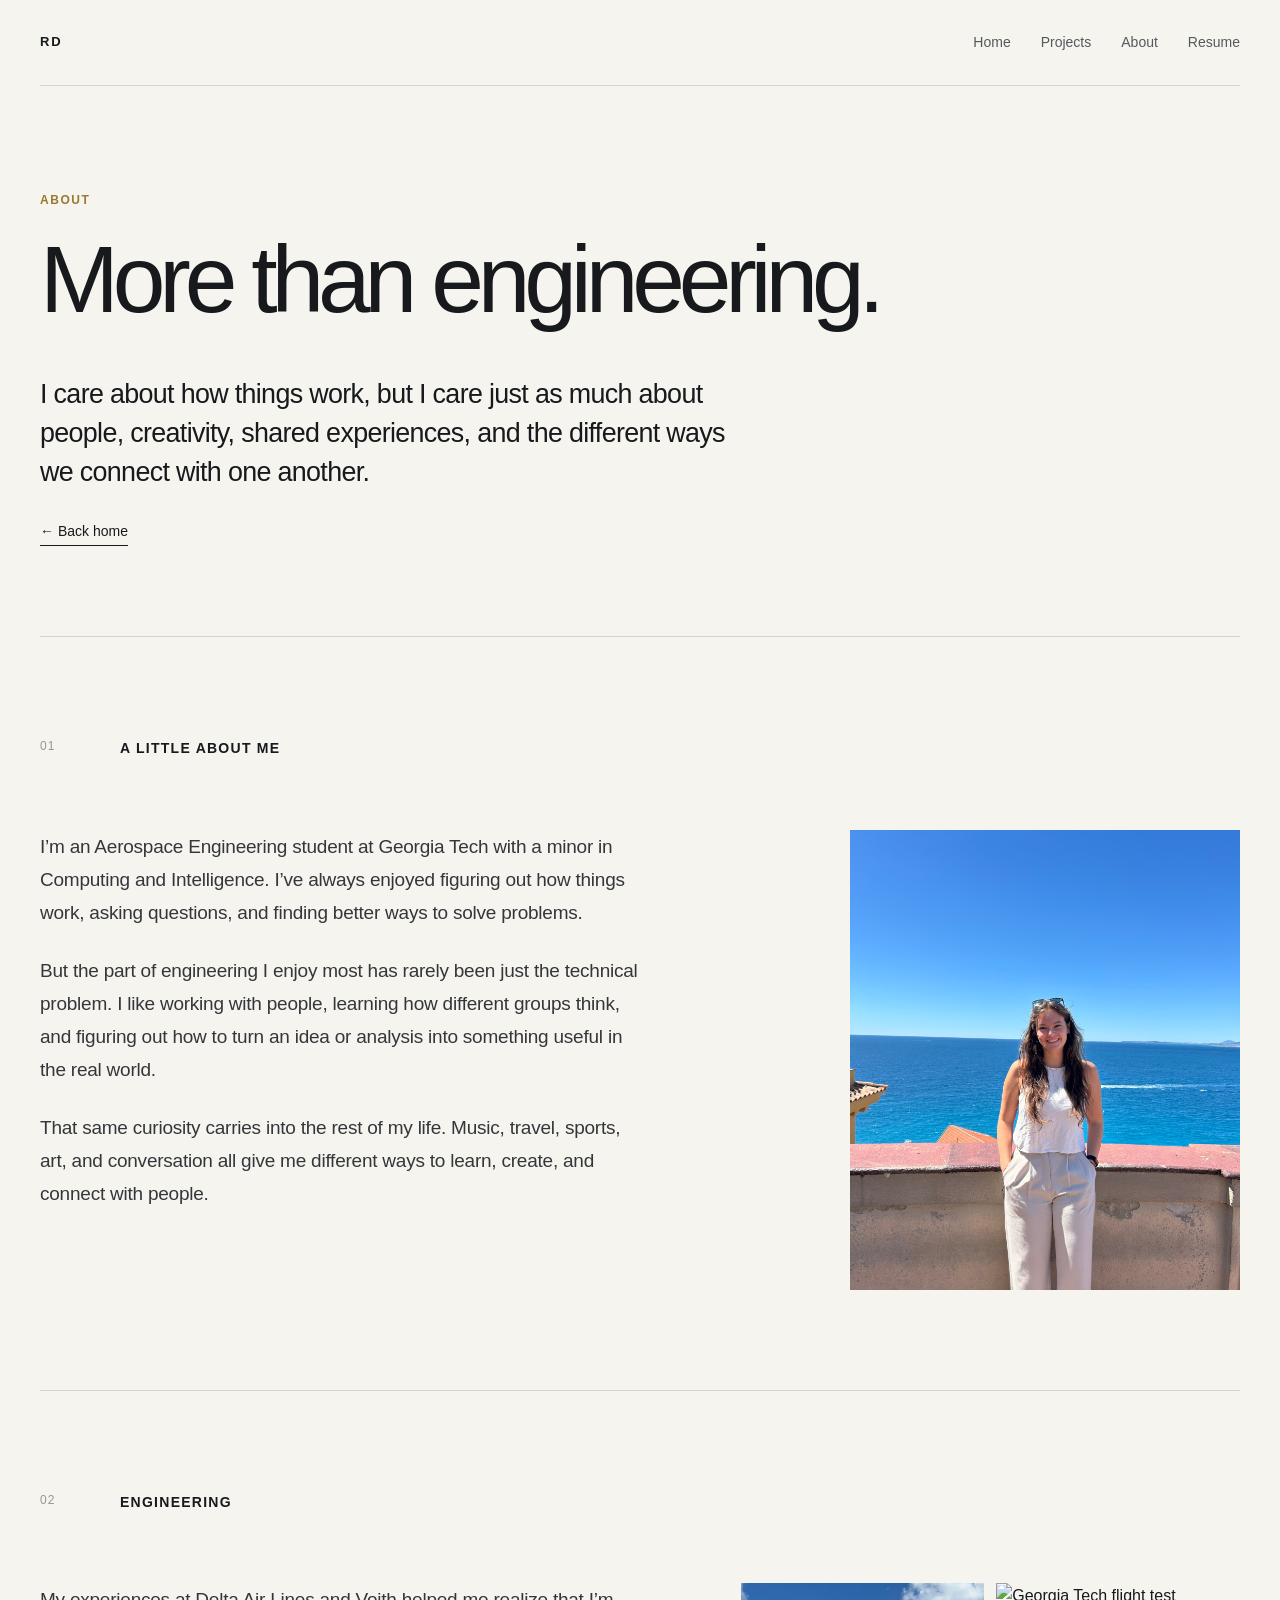
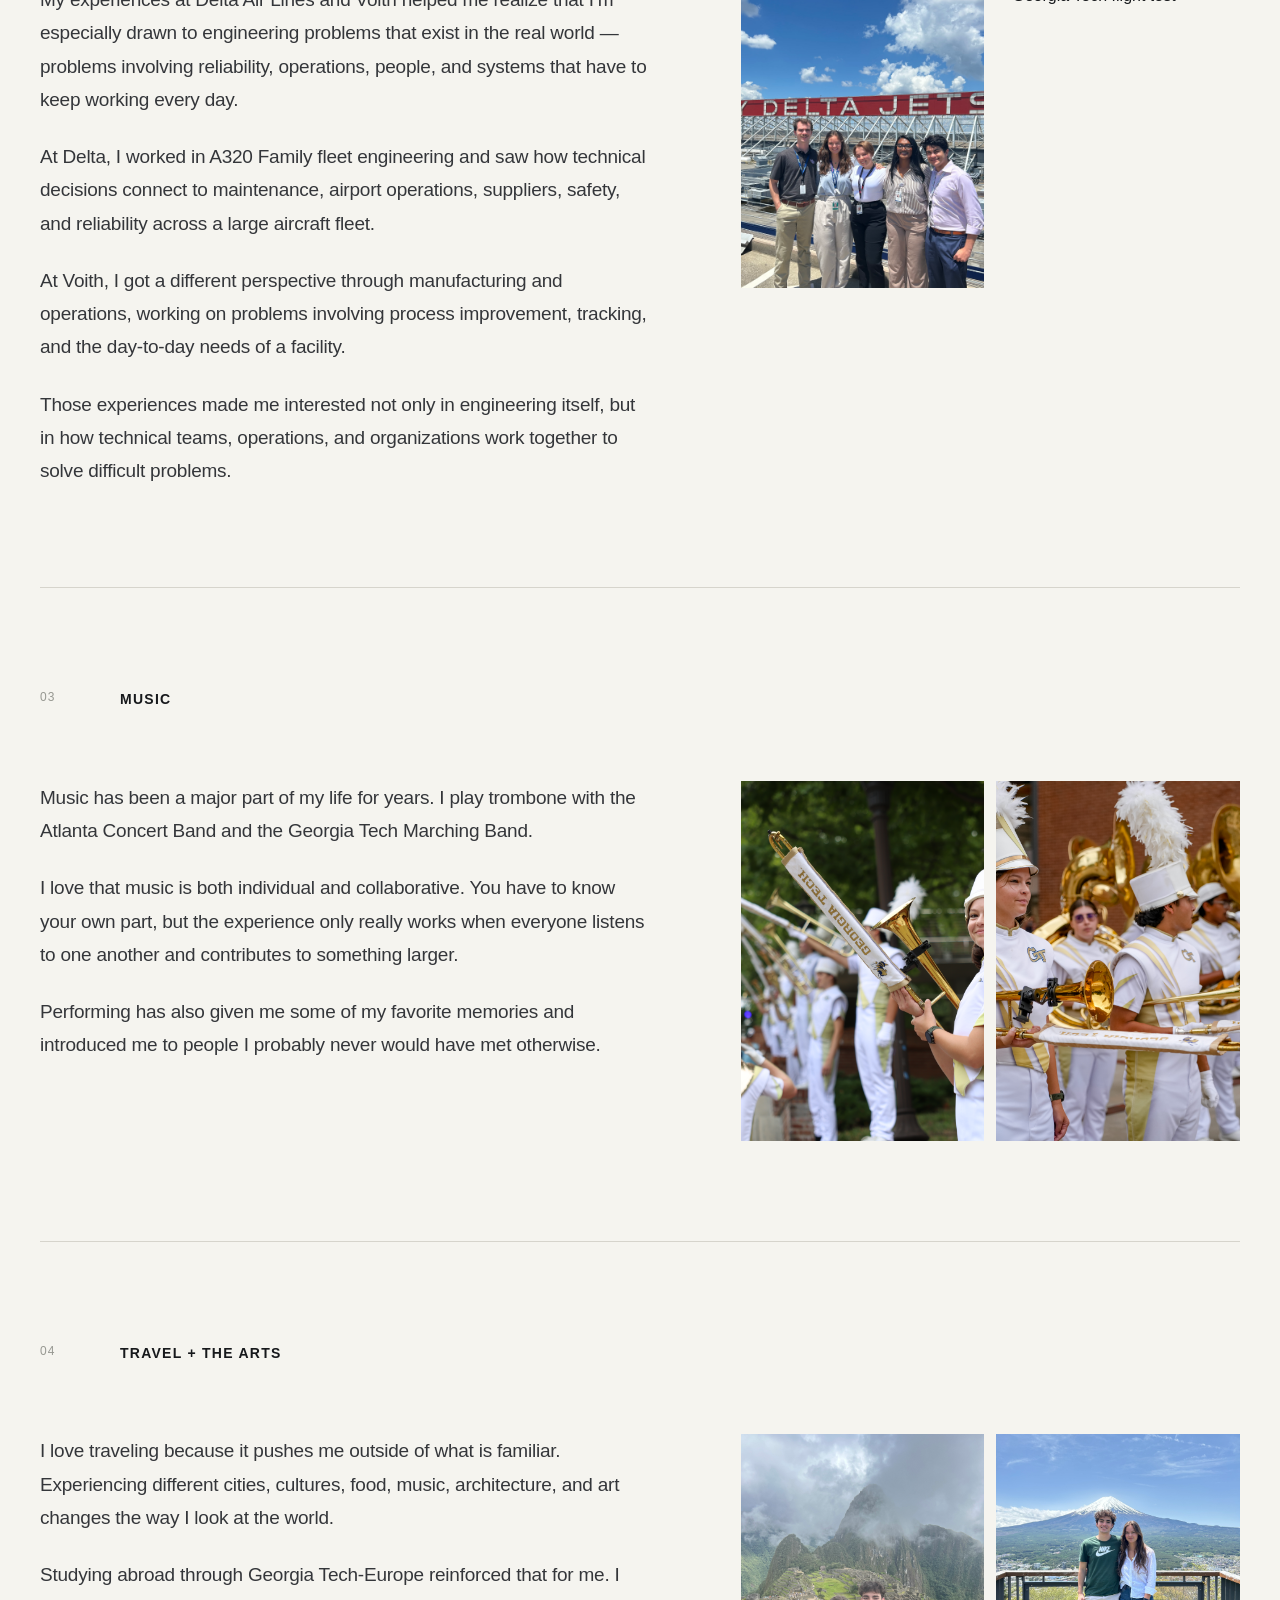
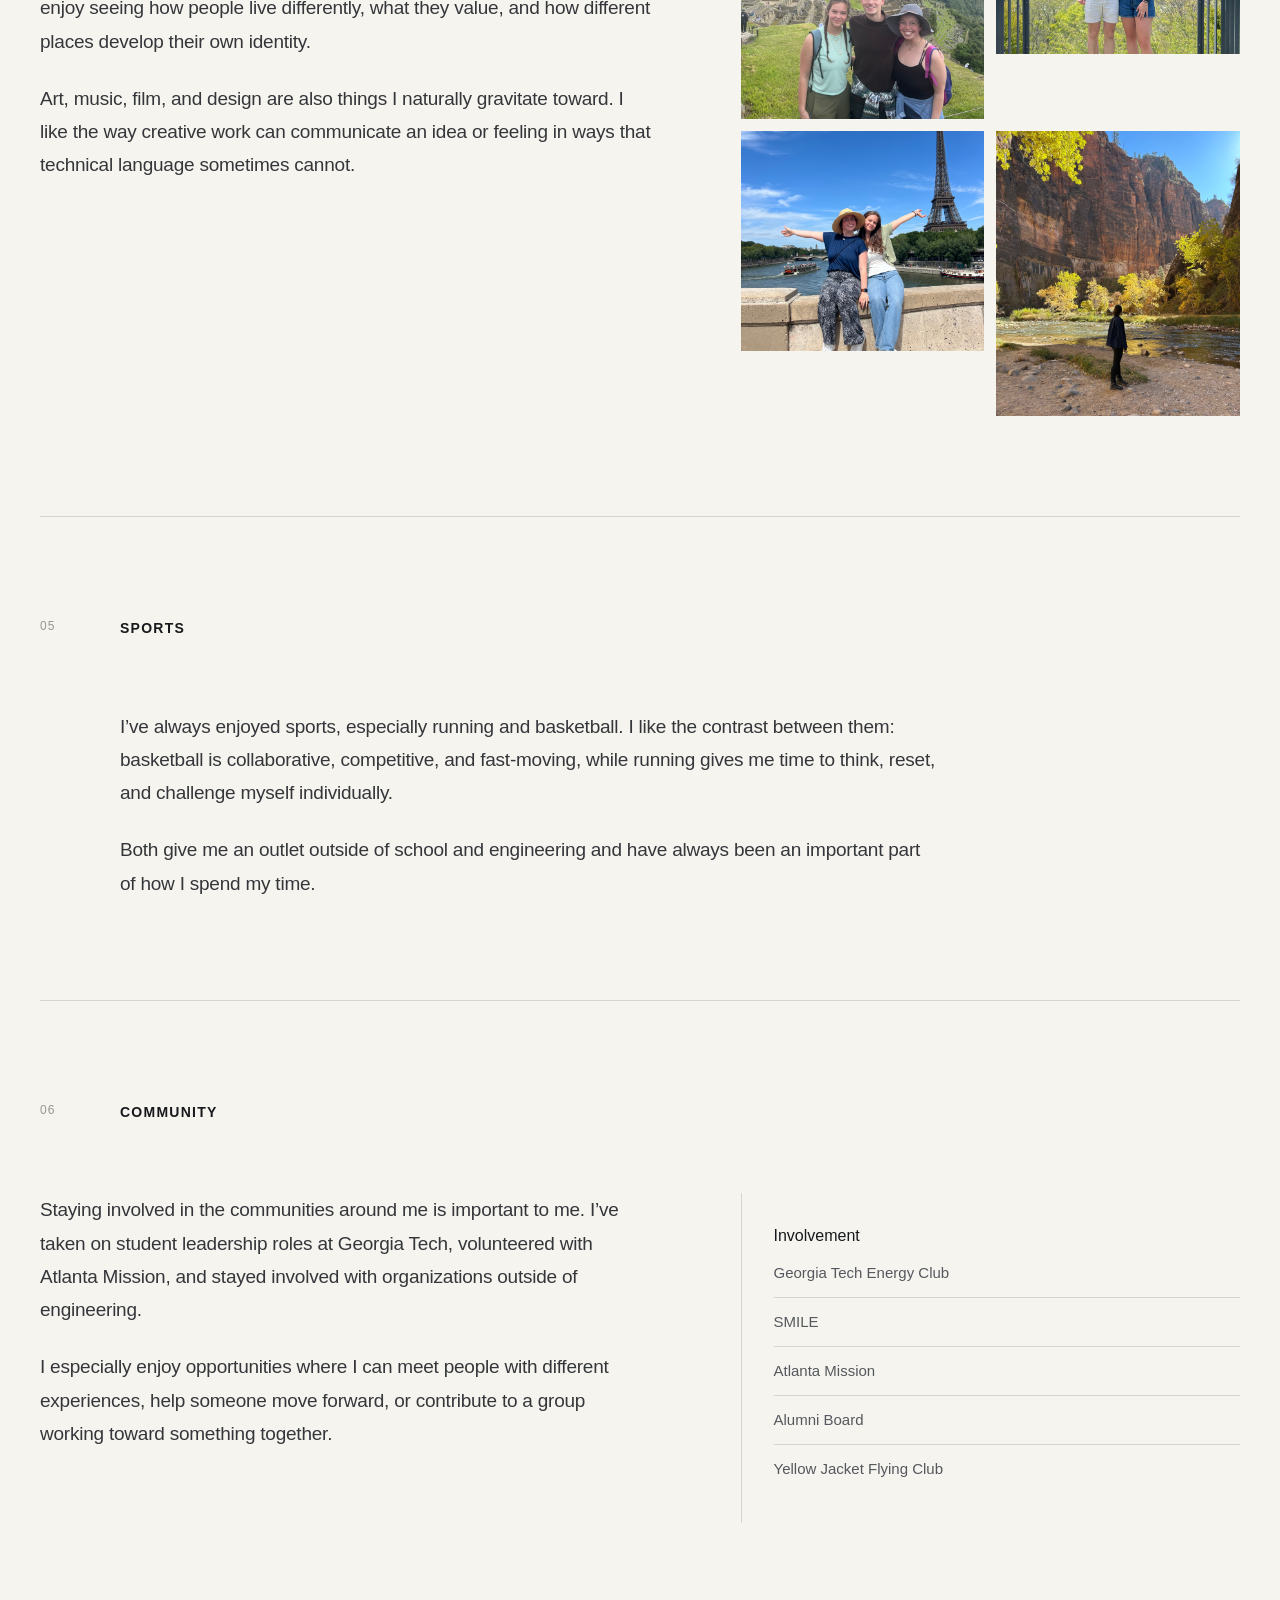
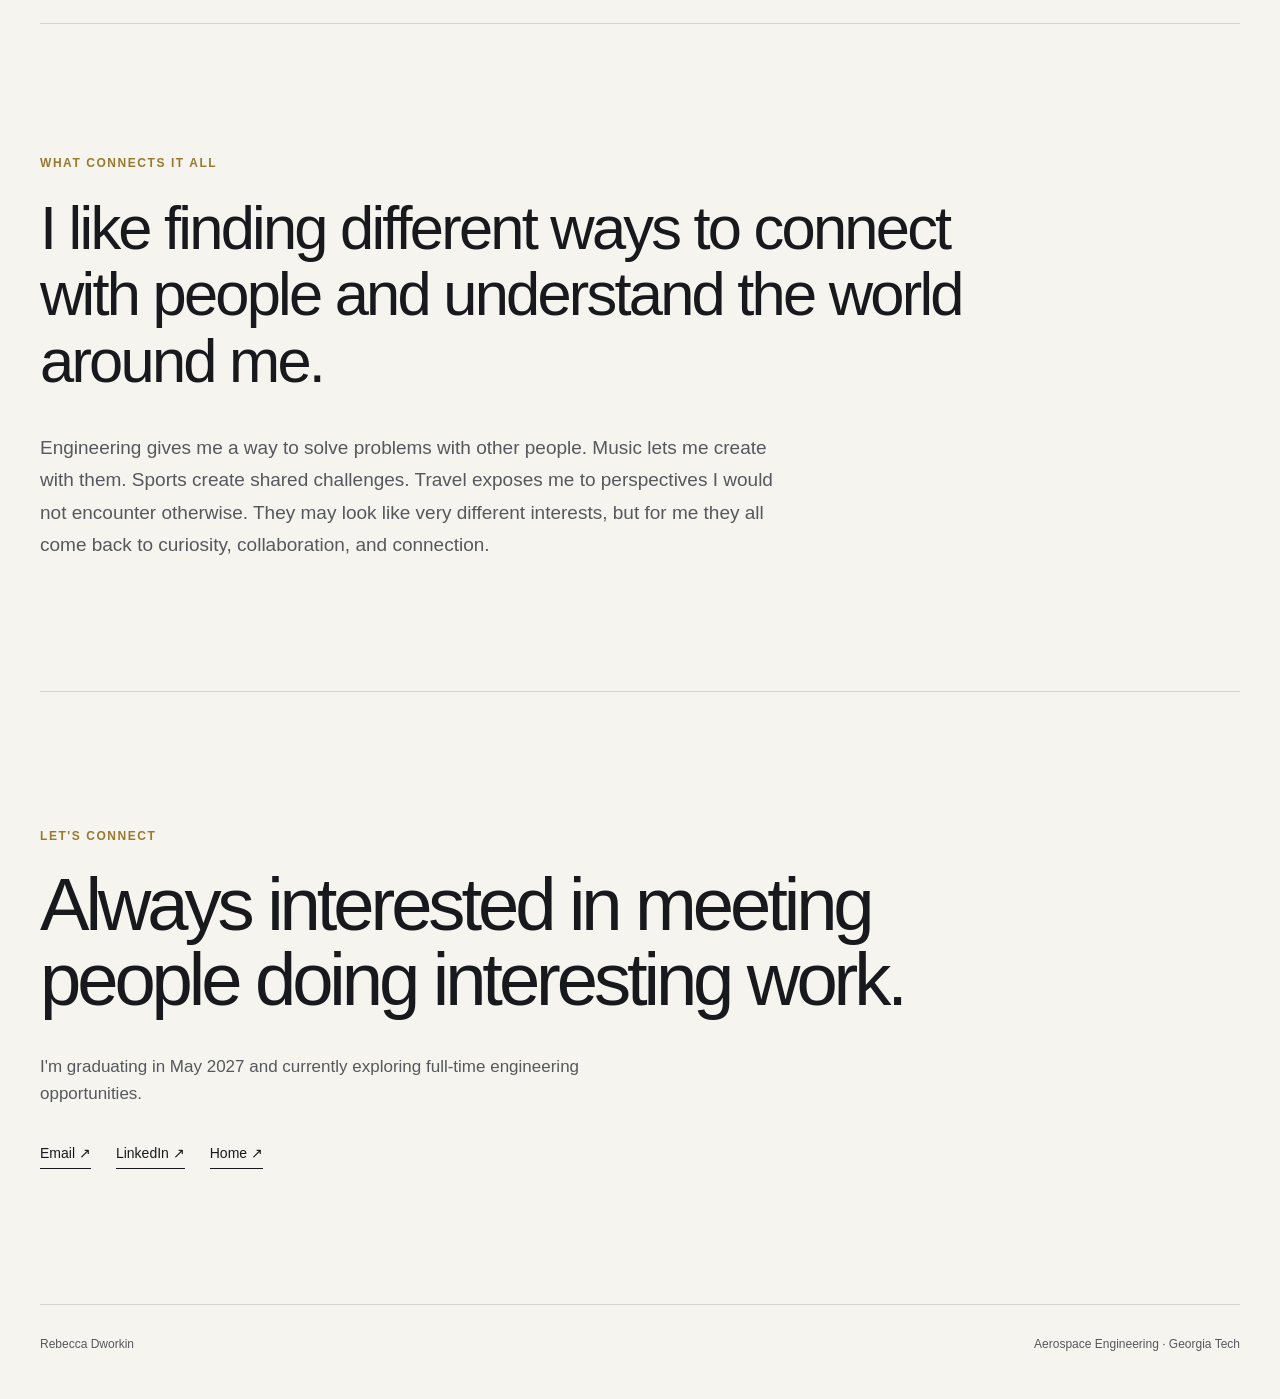
==== commit ea04a6d9: "Change image source from delta3.jpeg to delta1.jpeg" ====
--- a/about.html
+++ b/about.html
@@ -222,7 +222,7 @@
                 <div class="engineering-images">
 
                     <img
-                        src="Pictures/delta3.jpeg"
+                        src="Pictures/delta1.jpeg"
                         alt="Rebecca working around a Delta aircraft"
                     >
 
--- a/style.css
+++ b/style.css
@@ -598,74 +598,435 @@
 
 
 /* =========================================
-   HOMEPAGE ABOUT
-========================================= */
-
-.about-grid {
+   ABOUT PAGE
+========================================= */
+
+.about-hero {
+    padding-top: 105px;
+    padding-bottom: 90px;
+}
+
+.about-hero h1 {
+    max-width: 1100px;
+}
+
+
+/* =========================================
+   ABOUT STORY LAYOUT
+========================================= */
+
+.about-story-grid {
     display: grid;
 
     grid-template-columns:
-        1.7fr
-        0.7fr;
-
-    gap: 110px;
-}
-
-.about-copy {
-    max-width: 760px;
-}
-
-.about-copy p {
-    margin-bottom: 26px;
-
-    font-size: 20px;
-
-    line-height: 1.72;
-
-    letter-spacing: -0.015em;
-}
-
-.education-card {
-    padding-left: 32px;
+        minmax(0, 1fr)
+        minmax(0, 1fr);
+
+    gap: 70px;
+
+    align-items: start;
+}
+
+
+.about-story-copy {
+    min-width: 0;
+    max-width: 650px;
+}
+
+
+.about-story-copy p {
+    margin-bottom: 24px;
+
+    color: #34363a;
+
+    font-size: 19px;
+
+    line-height: 1.75;
+
+    letter-spacing: -0.012em;
+}
+
+
+.about-story-copy p:last-child {
+    margin-bottom: 0;
+}
+
+
+/* =========================================
+   PROFILE IMAGE
+========================================= */
+
+.about-feature-image {
+    min-width: 0;
+
+    display: flex;
+
+    justify-content: center;
+}
+
+
+.about-feature-image img {
+    width: min(100%, 360px);
+
+    aspect-ratio: 4 / 5;
+
+    object-fit: cover;
+
+    display: block;
+}
+
+
+/* =========================================
+   ENGINEERING IMAGES
+========================================= */
+
+.engineering-images {
+    min-width: 0;
+
+    display: grid;
+
+    grid-template-columns:
+        repeat(2, minmax(0, 1fr));
+
+    gap: 12px;
+}
+
+
+.engineering-images img {
+    width: 100%;
+    min-width: 0;
+
+    aspect-ratio: 4 / 5;
+
+    object-fit: cover;
+
+    display: block;
+}
+
+
+/* =========================================
+   MUSIC IMAGES
+========================================= */
+
+.about-image-pair {
+    min-width: 0;
+
+    display: grid;
+
+    grid-template-columns:
+        repeat(2, minmax(0, 1fr));
+
+    gap: 12px;
+}
+
+
+.about-image-pair img {
+    width: 100%;
+    min-width: 0;
+
+    aspect-ratio: 4 / 5;
+
+    object-fit: cover;
+
+    display: block;
+}
+
+
+/* =========================================
+   TRAVEL GRID
+========================================= */
+
+.about-image-grid {
+    min-width: 0;
+
+    display: grid;
+
+    grid-template-columns:
+        repeat(2, minmax(0, 1fr));
+
+    gap: 12px;
+}
+
+
+.about-image-grid img {
+    width: 100%;
+    min-width: 0;
+
+    aspect-ratio: 4 / 3;
+
+    object-fit: cover;
+
+    display: block;
+}
+
+
+/* =========================================
+   SPORTS / TEXT-ONLY SECTION
+========================================= */
+
+.about-text-wide {
+    max-width: 820px;
+
+    margin-left: 80px;
+}
+
+
+.about-text-wide p {
+    margin-bottom: 24px;
+
+    color: #34363a;
+
+    font-size: 19px;
+
+    line-height: 1.75;
+
+    letter-spacing: -0.012em;
+}
+
+
+.about-text-wide p:last-child {
+    margin-bottom: 0;
+}
+
+
+/* =========================================
+   COMMUNITY CARD
+========================================= */
+
+.about-feature-card {
+    min-width: 0;
+
+    padding:
+        15px
+        0
+        15px
+        32px;
 
     border-left:
         1px solid var(--line);
 }
 
-.small-label {
-    margin-bottom: 22px;
-
-    color: var(--accent);
-
-    font-size: 11px;
-
-    font-weight: 600;
-
-    letter-spacing: 0.13em;
-
-    text-transform: uppercase;
-}
-
-.education-card h3 {
-    margin-bottom: 18px;
-
-    font-size: 22px;
-
-    line-height: 1.35;
+
+.about-feature-card p:not(.small-label) {
+    padding:
+        13px
+        0;
+
+    border-bottom:
+        1px solid var(--line);
+
+    color: var(--secondary);
+
+    font-size: 15px;
+}
+
+
+.about-feature-card p:last-child {
+    border-bottom: none;
+}
+
+
+/* =========================================
+   ABOUT CLOSING
+========================================= */
+
+.about-closing {
+    padding:
+        130px
+        0;
+}
+
+
+.about-closing h2 {
+    max-width: 1000px;
+
+    margin-top: 22px;
+
+    font-size:
+        clamp(
+            38px,
+            4.8vw,
+            68px
+        );
+
+    line-height: 1.08;
 
     font-weight: 500;
-}
-
-.education-card p {
-    margin-bottom: 6px;
-
-    font-size: 15px;
-}
-
-.muted {
+
+    letter-spacing: -0.045em;
+}
+
+
+.about-closing > p:not(.eyebrow) {
+    max-width: 760px;
+
+    margin-top: 38px;
+
     color: var(--secondary);
-}
-
+
+    font-size: 19px;
+
+    line-height: 1.7;
+}
+
+
+/* =========================================
+   IMAGE HOVER
+========================================= */
+
+.about-feature-image img,
+.engineering-images img,
+.about-image-pair img,
+.about-image-grid img {
+    transition:
+        transform 0.25s ease,
+        opacity 0.25s ease;
+}
+
+
+.about-feature-image img:hover,
+.engineering-images img:hover,
+.about-image-pair img:hover,
+.about-image-grid img:hover {
+    transform:
+        translateY(-3px);
+
+    opacity: 0.95;
+}
+
+
+/* =========================================
+   ABOUT PAGE — TABLET
+========================================= */
+
+@media (max-width: 900px) {
+
+    .about-story-grid {
+        grid-template-columns:
+            1fr;
+
+        gap: 45px;
+    }
+
+
+    .about-story-copy {
+        max-width: 760px;
+    }
+
+
+    .about-feature-image {
+        justify-content: flex-start;
+    }
+
+
+    .about-feature-image img {
+        width: min(100%, 380px);
+    }
+
+
+    .engineering-images,
+    .about-image-pair,
+    .about-image-grid {
+        max-width: 700px;
+    }
+
+
+    .about-text-wide {
+        margin-left: 0;
+
+        max-width: 760px;
+    }
+
+
+    .about-feature-card {
+        max-width: 620px;
+
+        padding:
+            30px
+            0
+            0;
+
+        border-left: none;
+
+        border-top:
+            1px solid var(--line);
+    }
+
+}
+
+
+/* =========================================
+   ABOUT PAGE — MOBILE
+========================================= */
+
+@media (max-width: 650px) {
+
+    .about-hero {
+        padding-top: 75px;
+
+        padding-bottom: 70px;
+    }
+
+
+    .about-story-grid {
+        gap: 35px;
+    }
+
+
+    .about-story-copy p,
+    .about-text-wide p {
+        font-size: 17px;
+
+        line-height: 1.7;
+    }
+
+
+    .about-feature-image img {
+        width: min(100%, 340px);
+    }
+
+
+    .engineering-images,
+    .about-image-pair {
+        grid-template-columns:
+            1fr
+            1fr;
+
+        gap: 8px;
+    }
+
+
+    .about-image-grid {
+        grid-template-columns:
+            1fr
+            1fr;
+
+        gap: 8px;
+    }
+
+
+    .about-closing {
+        padding:
+            90px
+            0;
+    }
+
+
+    .about-closing h2 {
+        font-size:
+            clamp(
+                34px,
+                10vw,
+                48px
+            );
+    }
+
+
+    .about-closing > p:not(.eyebrow) {
+        font-size: 17px;
+    }
+
+}
 
 /* LEARN MORE ABOUT */
 
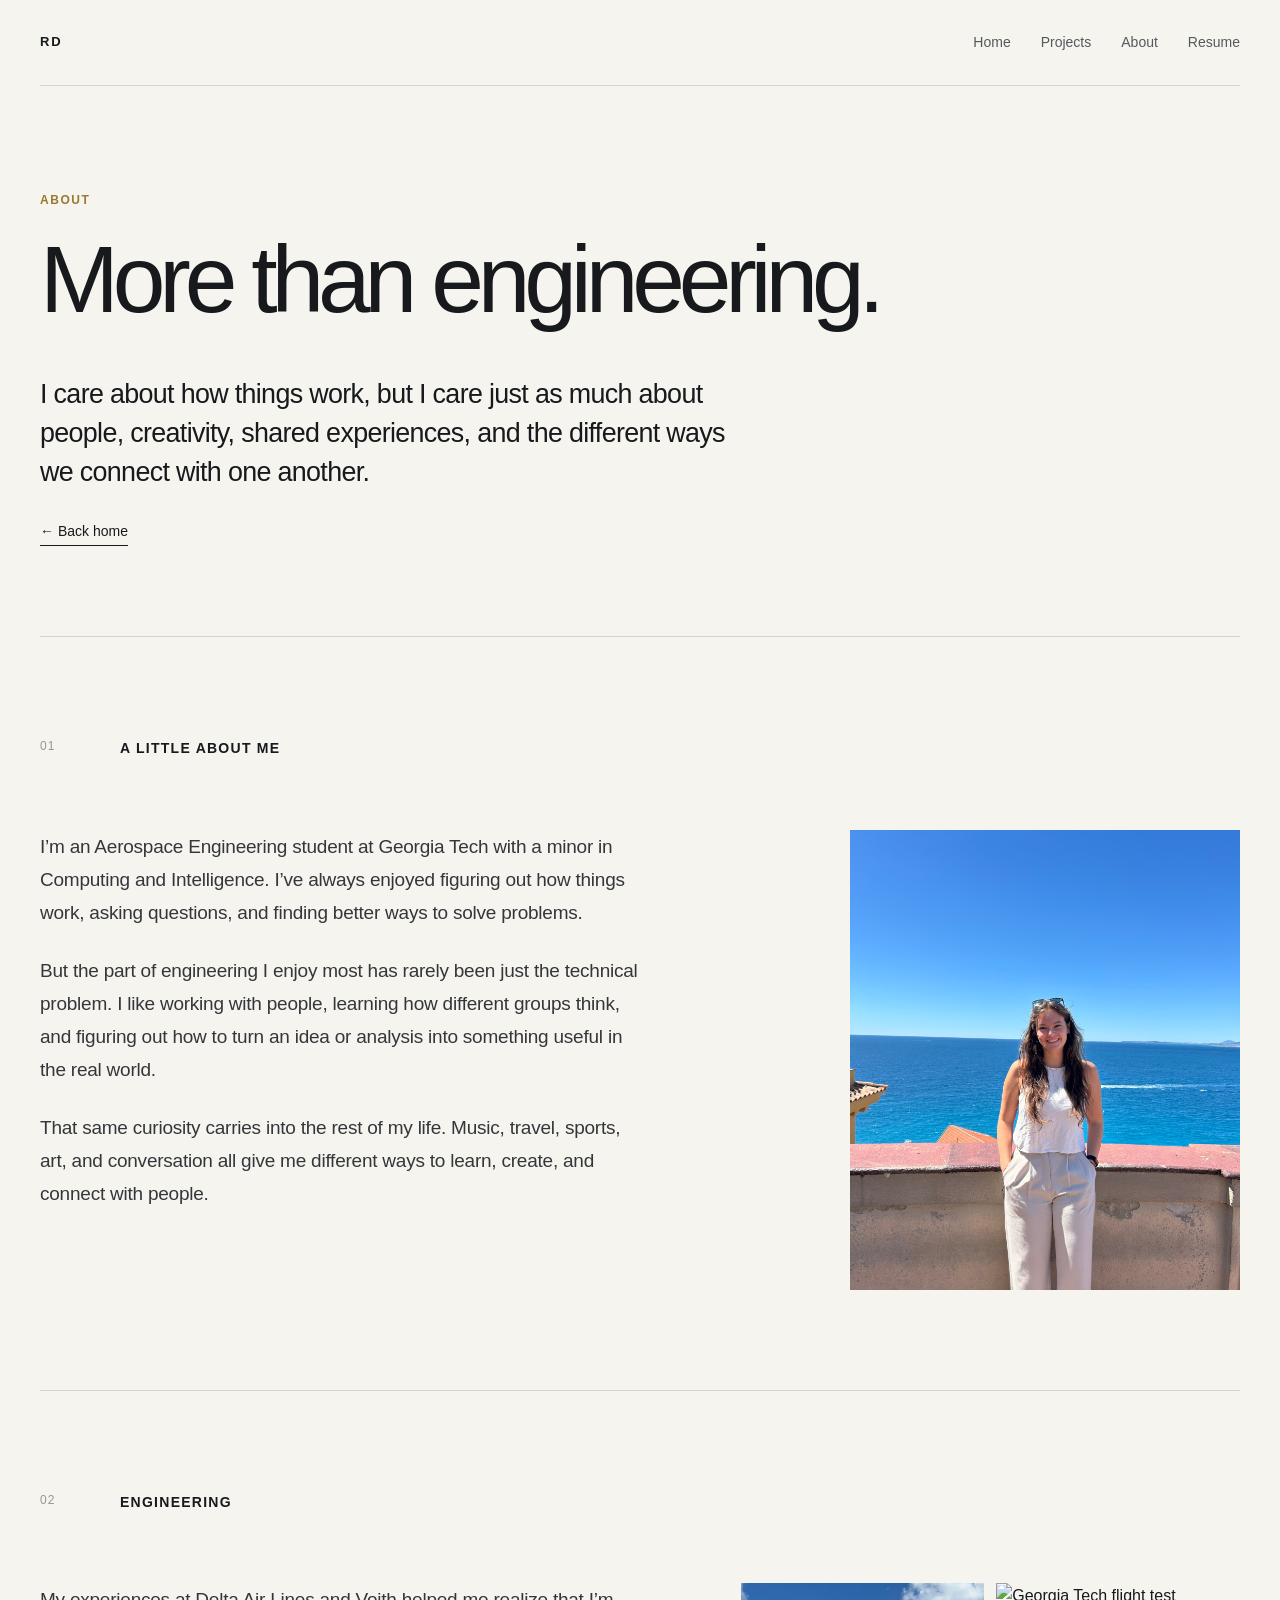
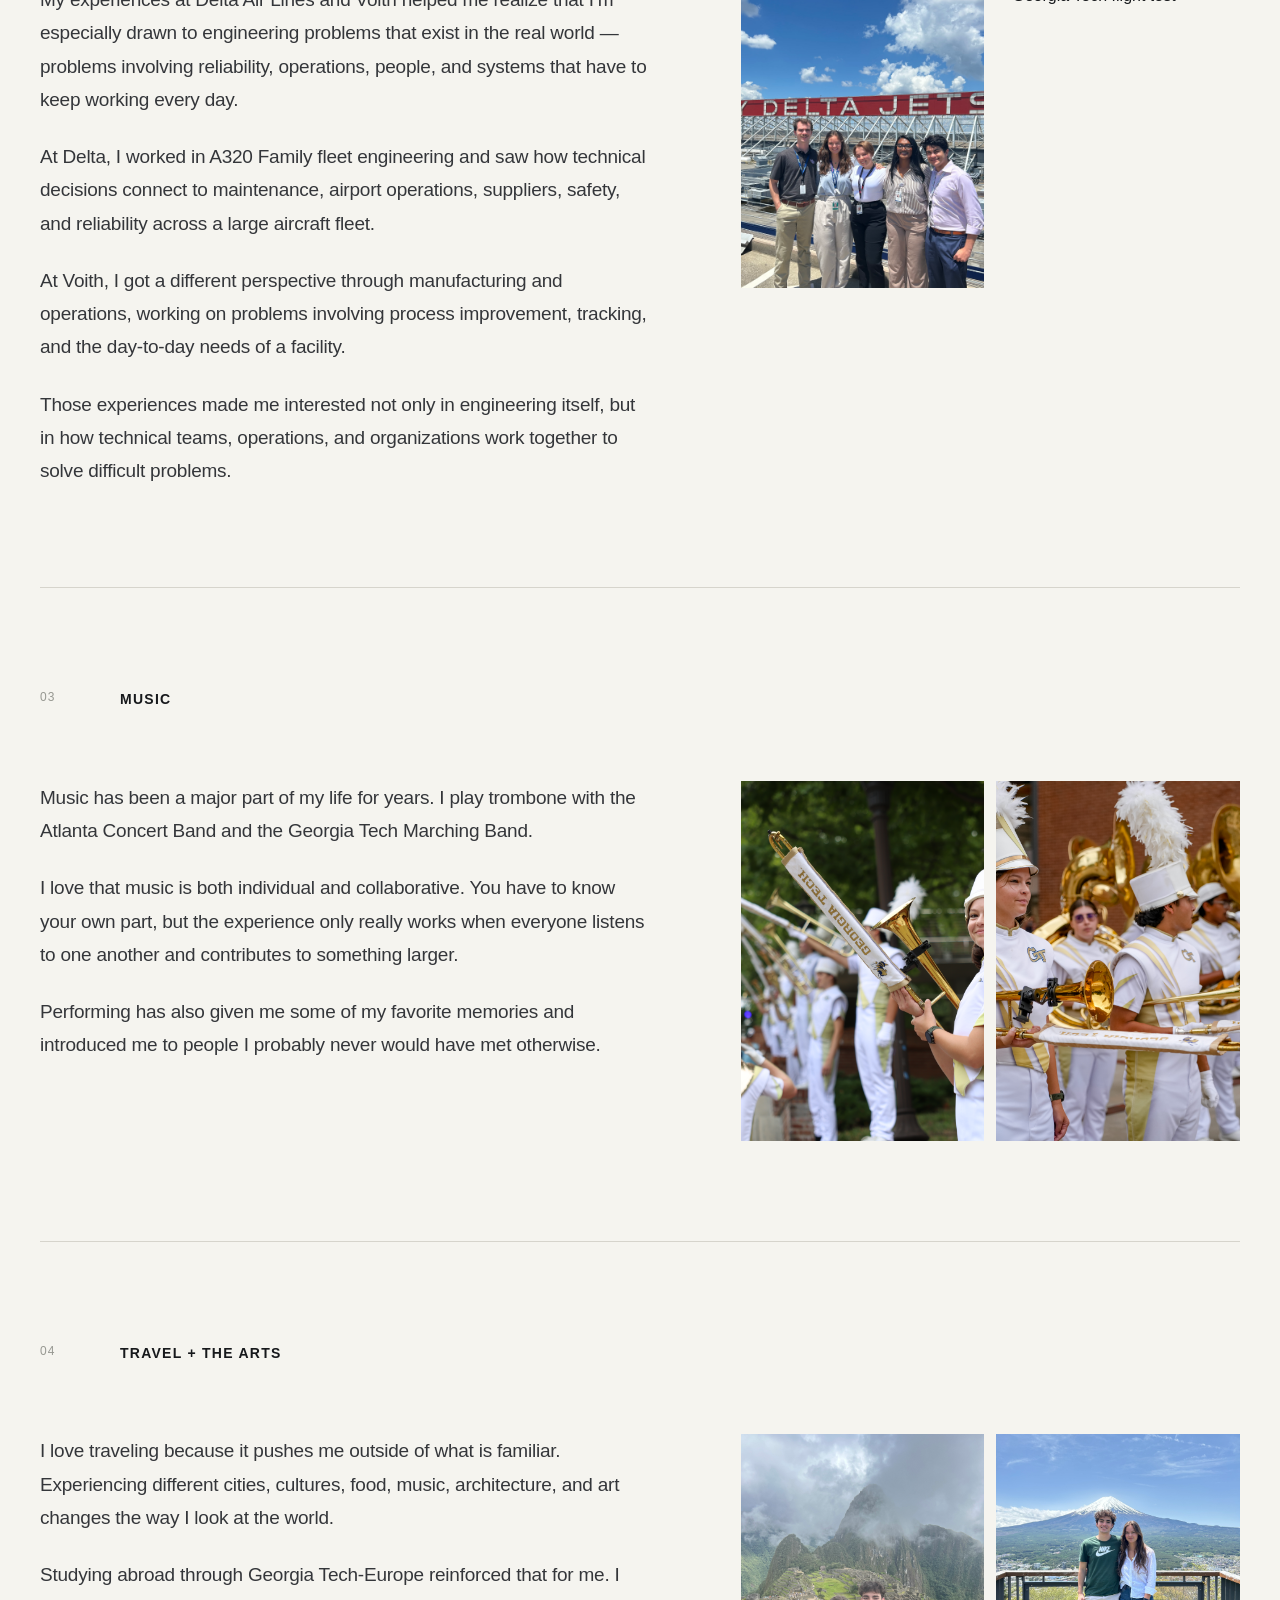
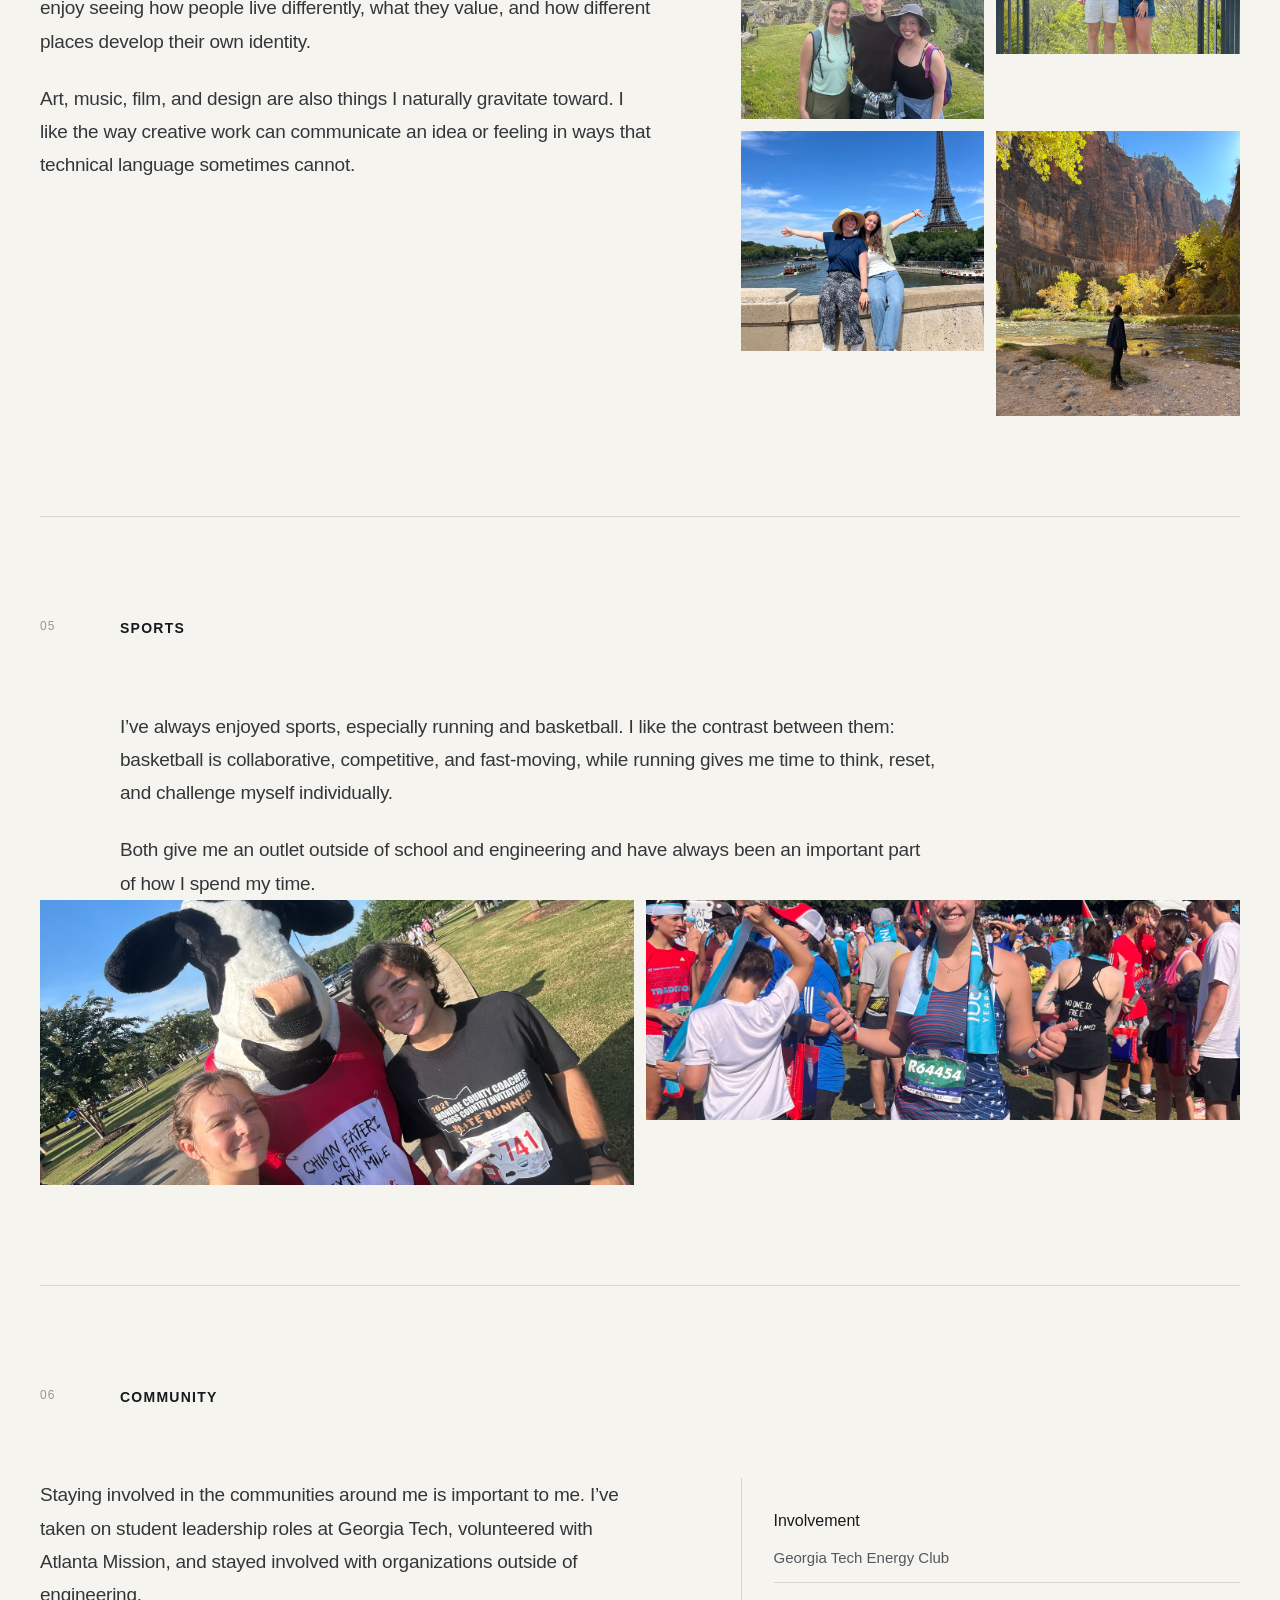
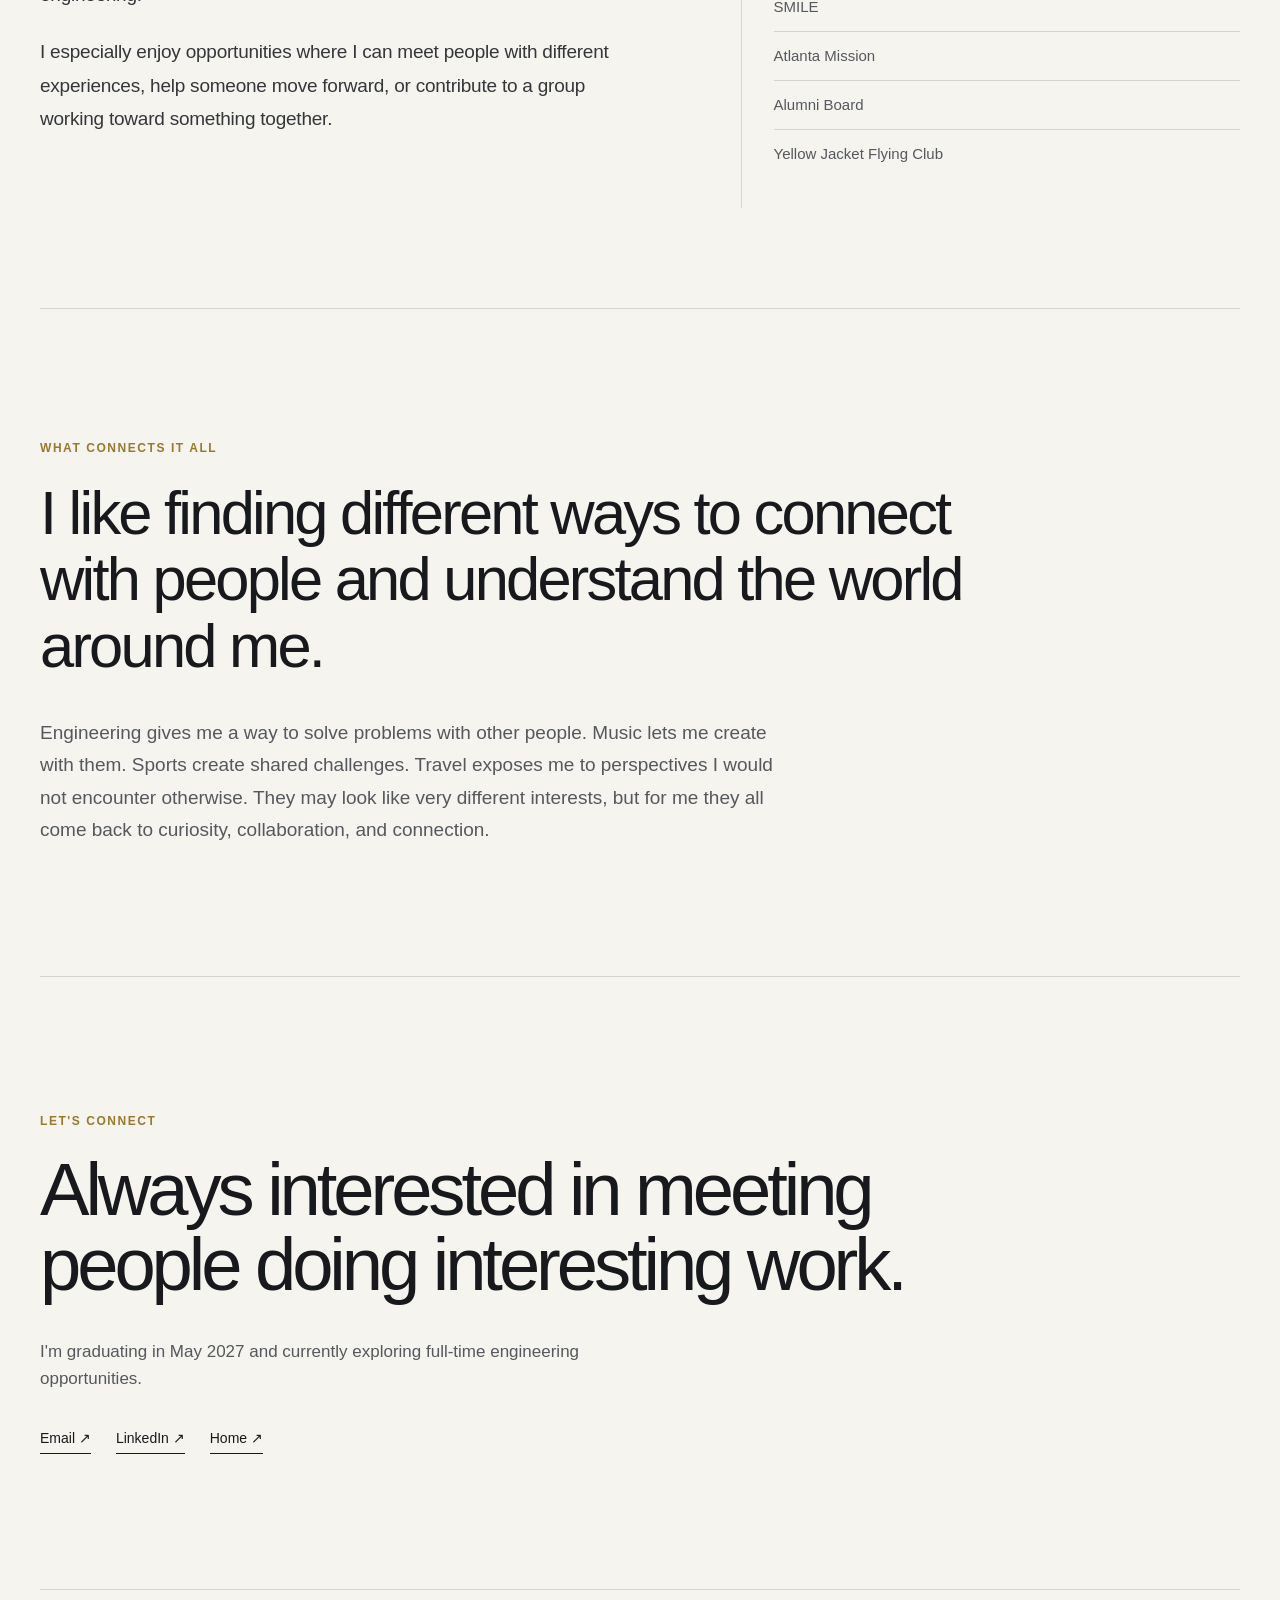
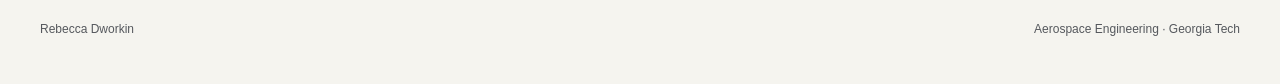
==== commit 4134fbea: "Add image grid to about section Added a grid of images related to running." ====
--- a/about.html
+++ b/about.html
@@ -424,6 +424,19 @@
                 </p>
 
             </div>
+            <div class="about-image-grid">
+
+                    <img
+                        src="Pictures/run1.jpeg"
+                        alt="Running"
+                    >
+
+                    <img
+                        src="Pictures/run2.jpeg"
+                        alt="Running"
+                    >
+
+                </div>
 
         </section>
 
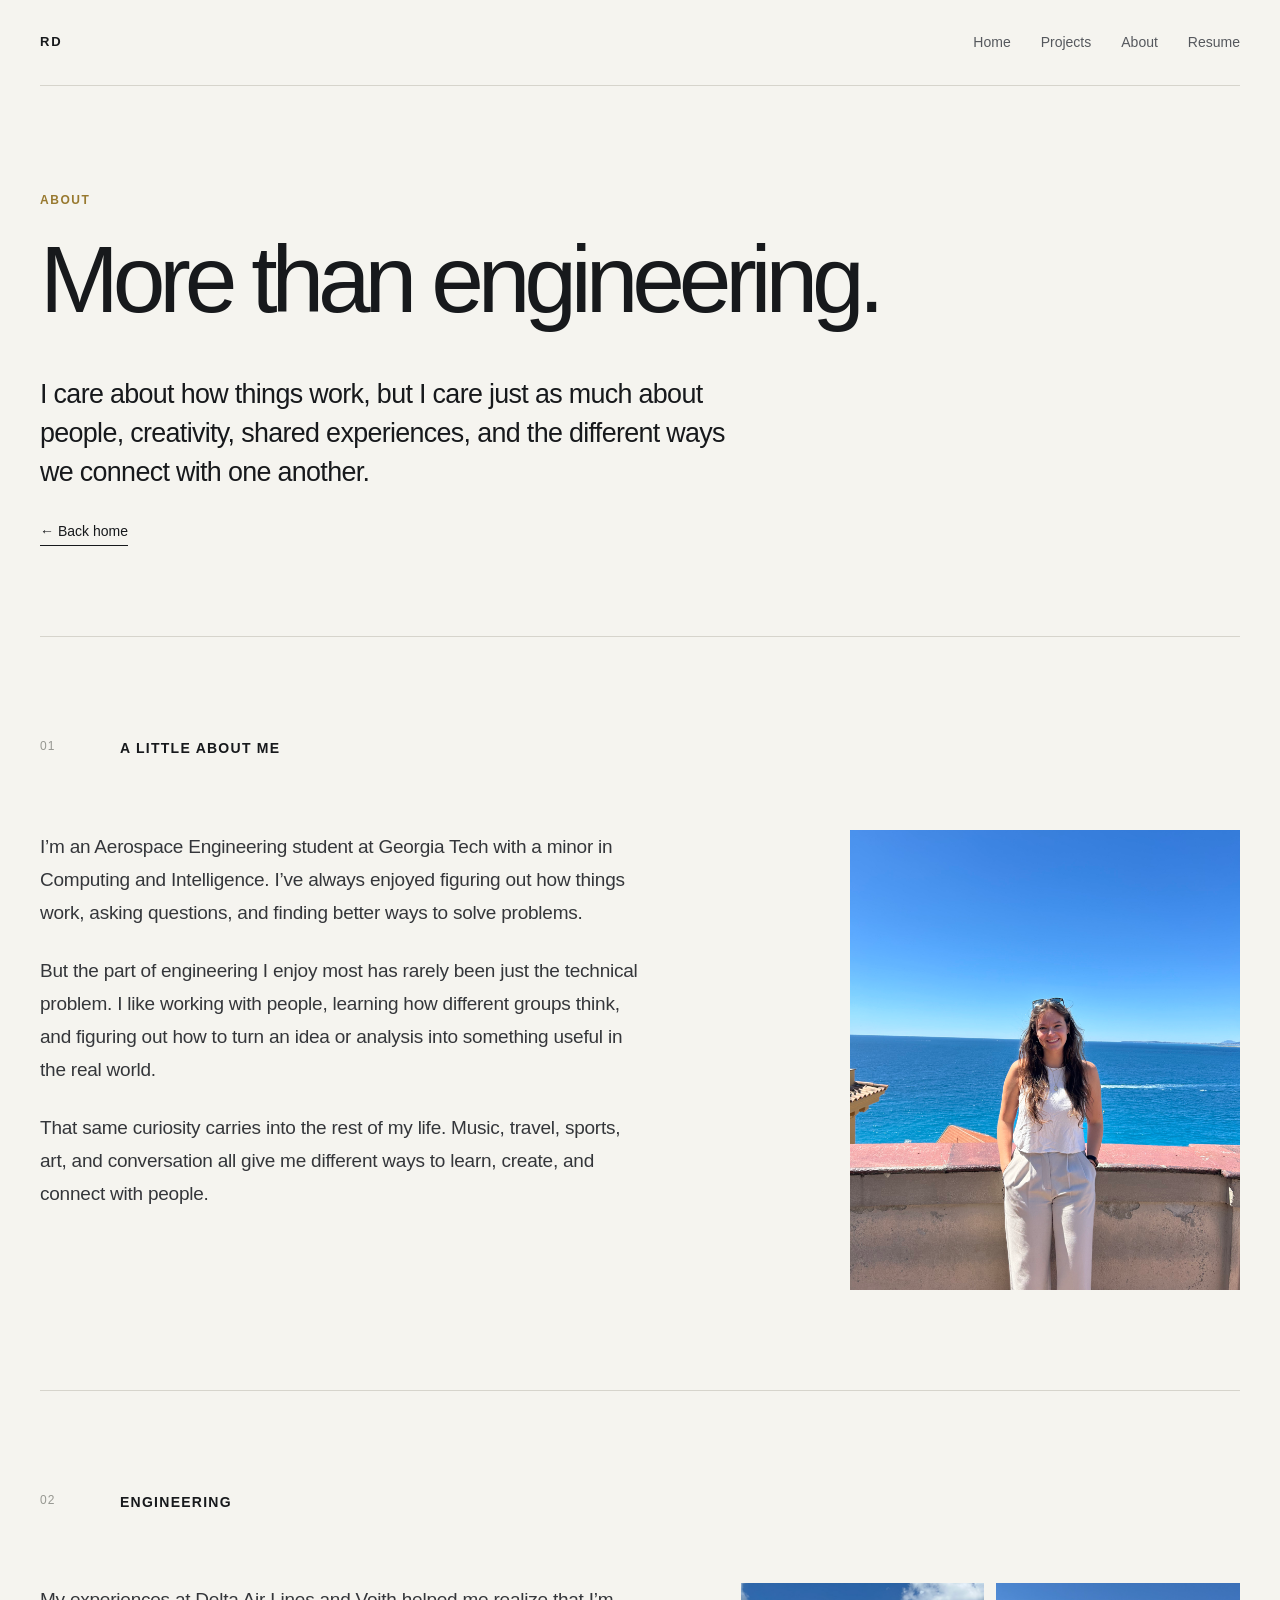
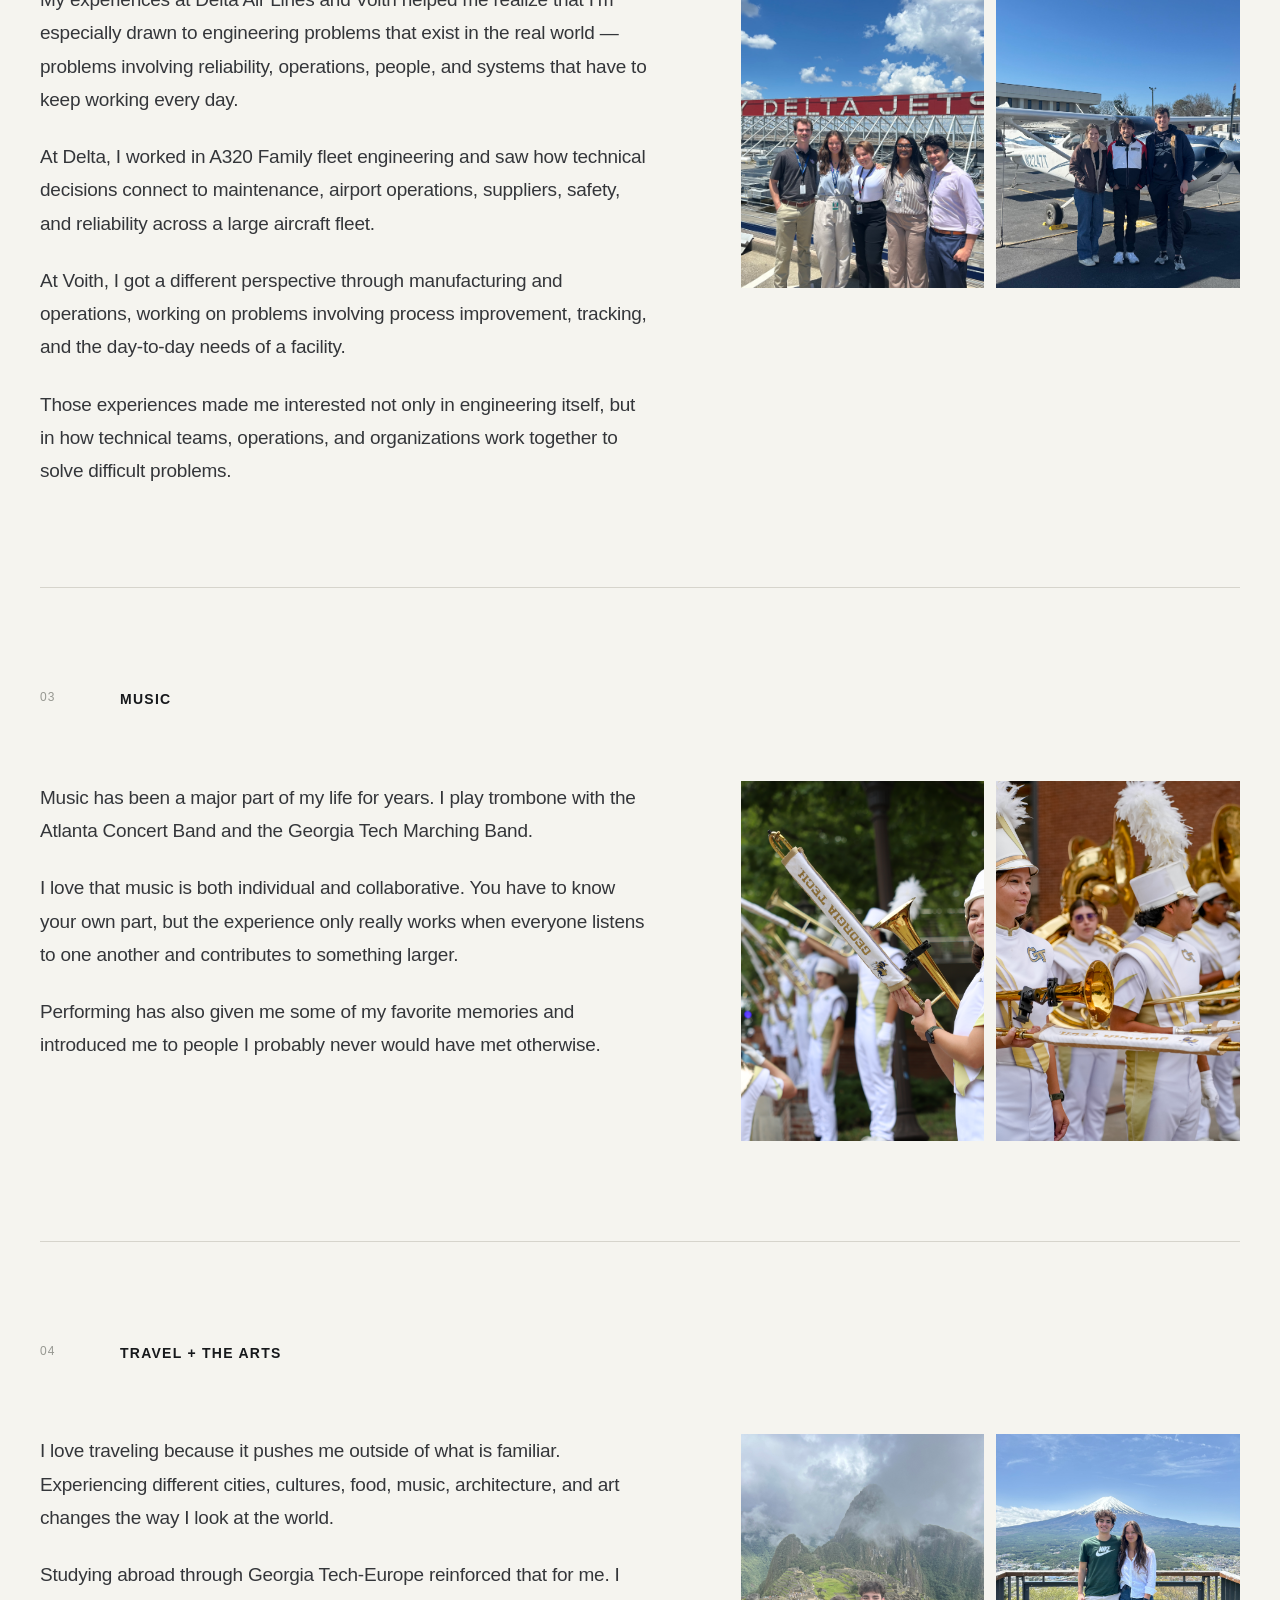
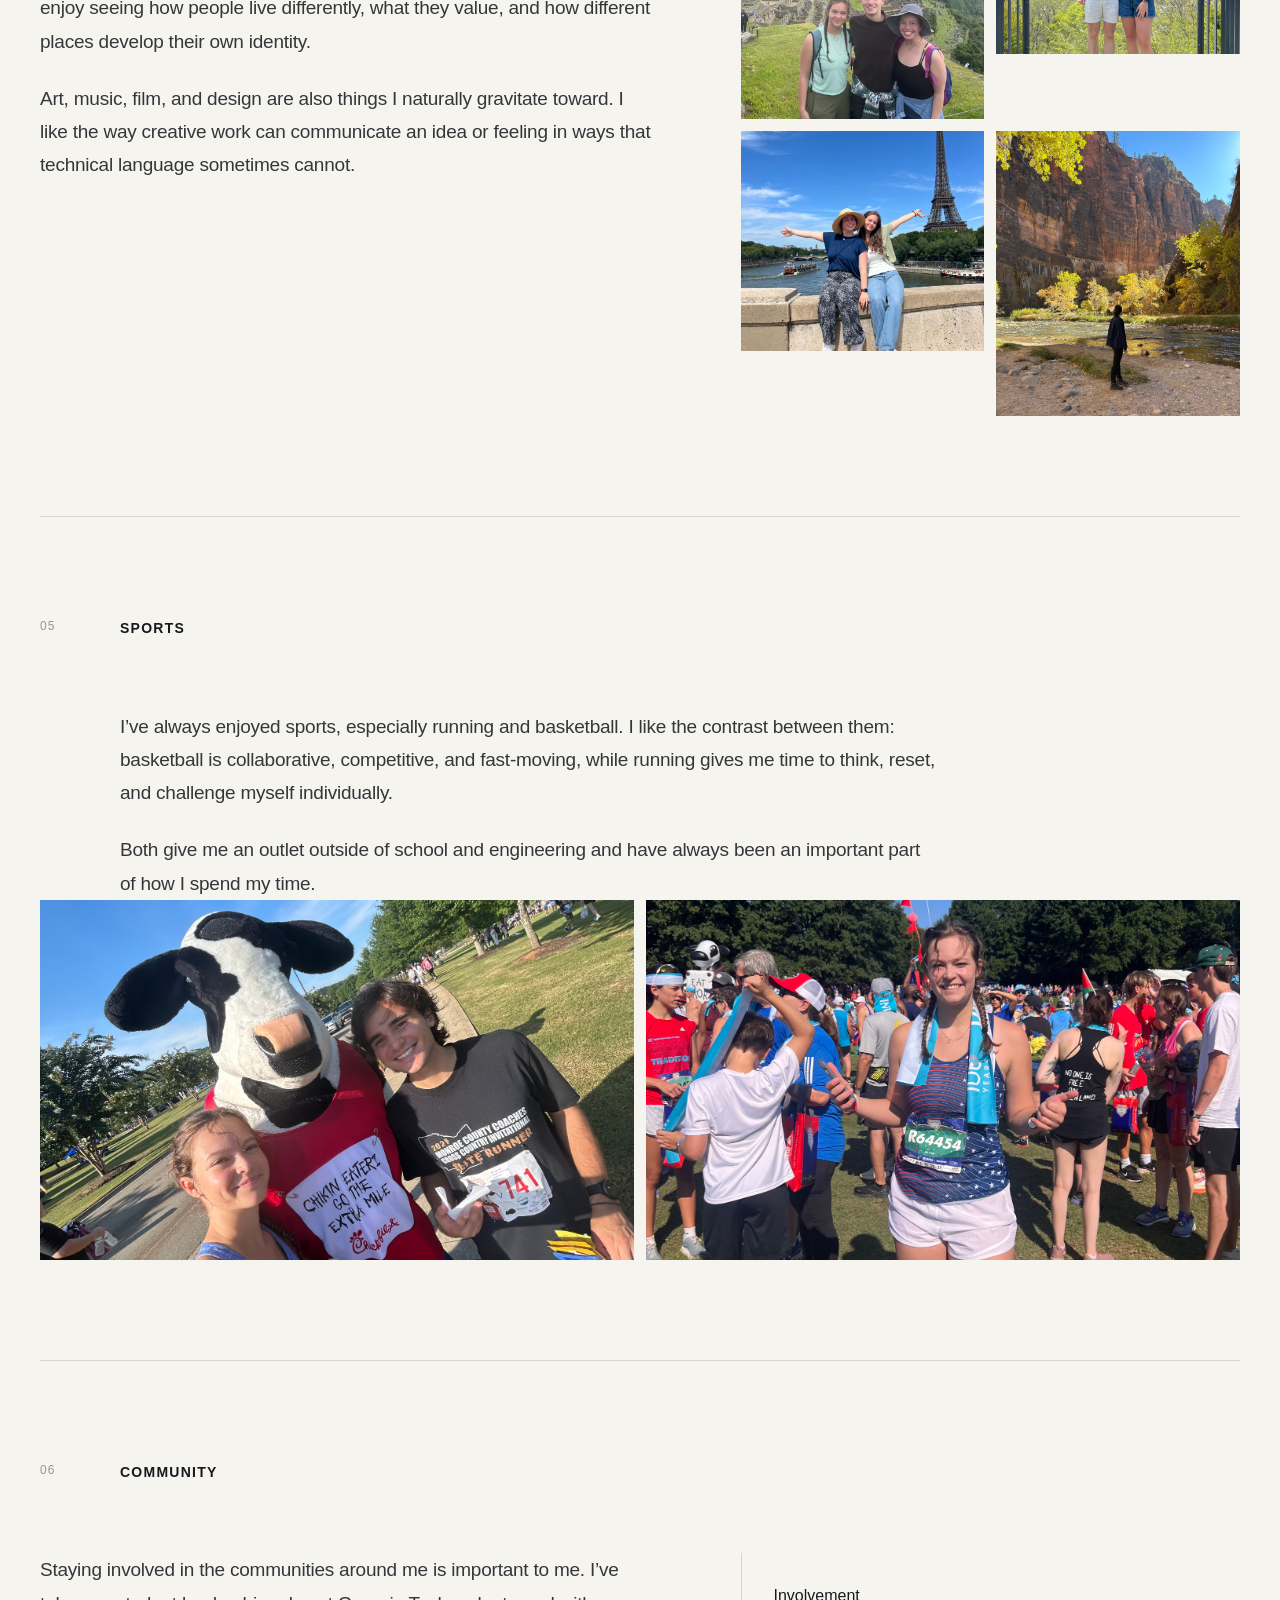
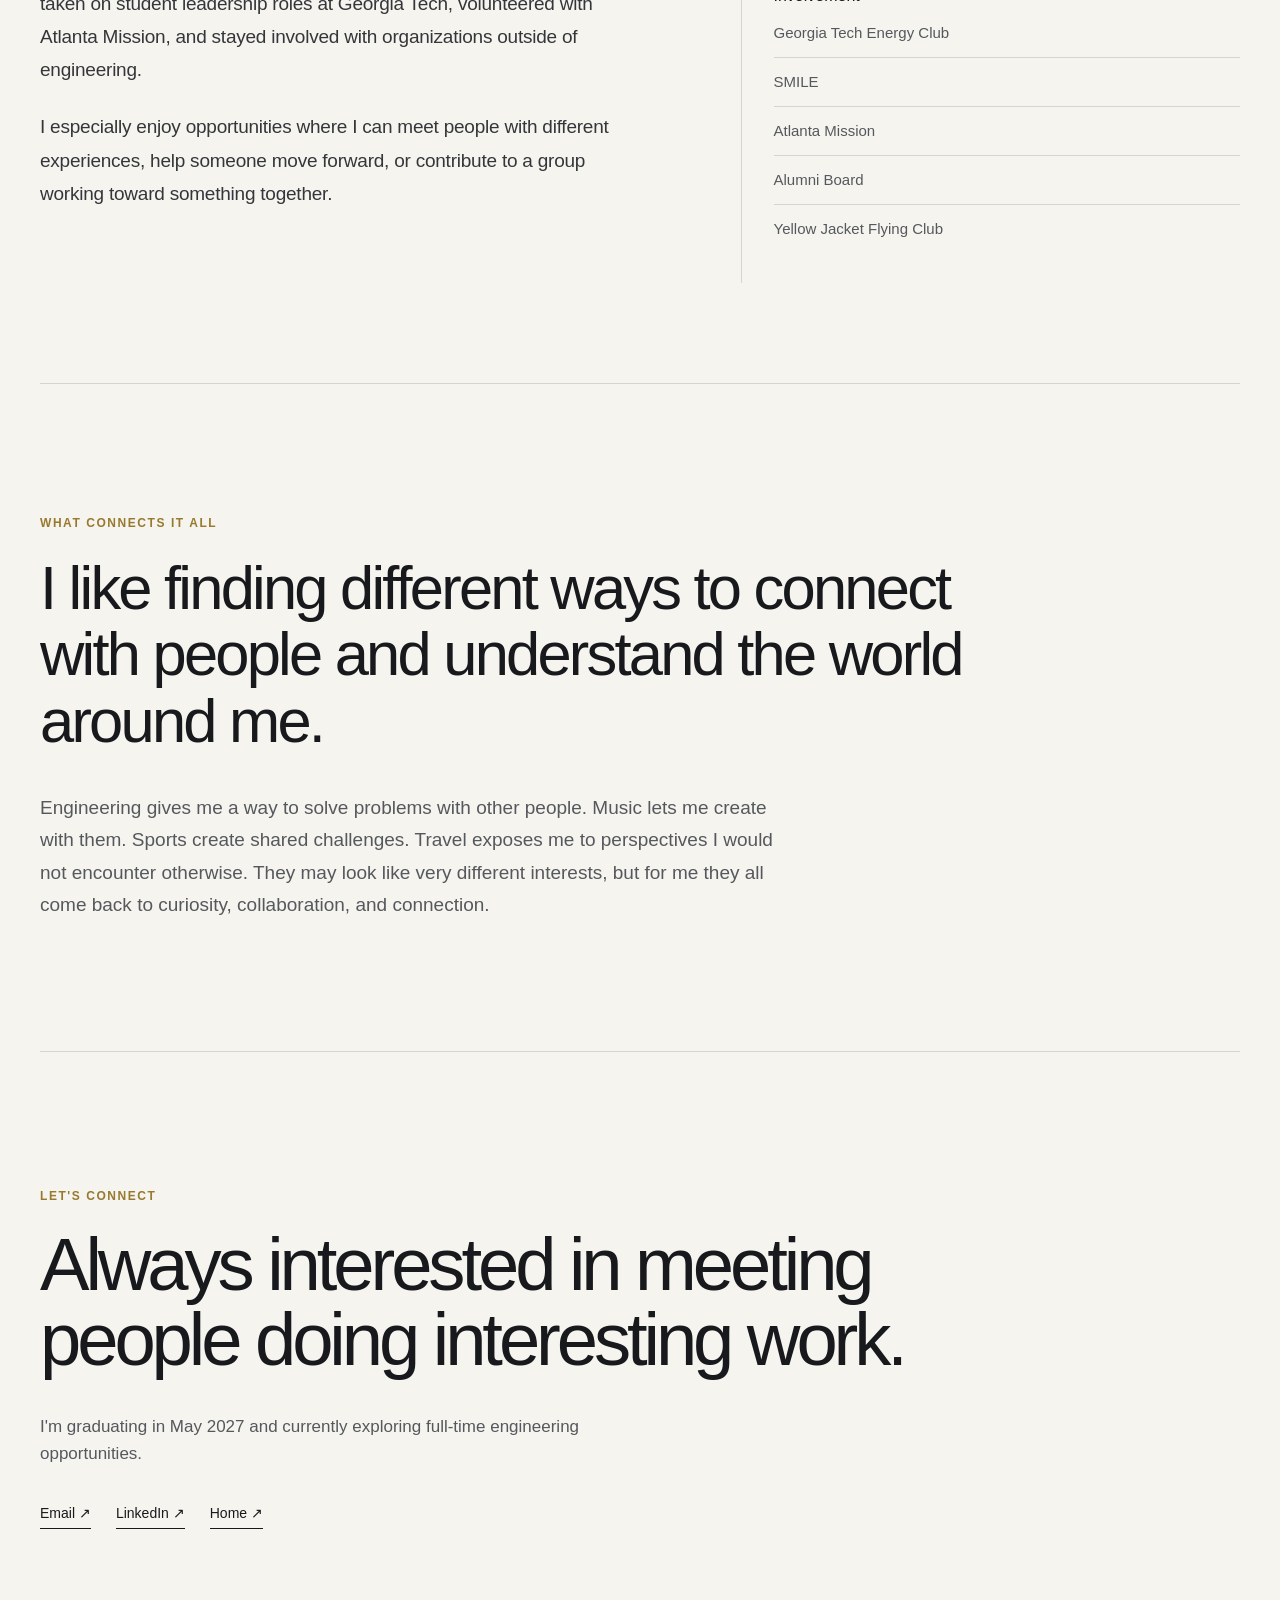
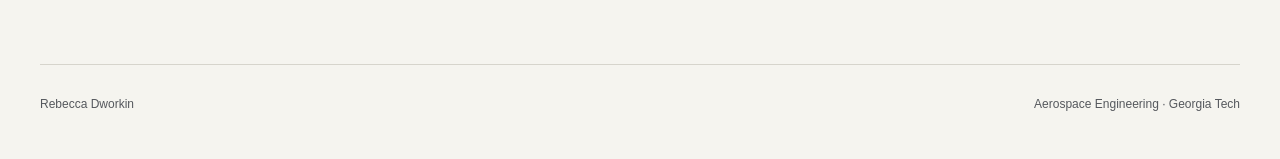
==== commit 6788cb7c: "Modify about.html image grid structure" ====
--- a/about.html
+++ b/about.html
@@ -424,7 +424,7 @@
                 </p>
 
             </div>
-            <div class="about-image-grid">
+                <div class="about-image-pair">
 
                     <img
                         src="Pictures/run1.jpeg"
--- a/style.css
+++ b/style.css
@@ -787,6 +787,40 @@
 .about-text-wide p:last-child {
     margin-bottom: 0;
 }
+/* =========================================
+   SPORTS PHOTOS
+========================================= */
+
+.sports-images {
+    display: grid;
+
+    grid-template-columns:
+        repeat(2, minmax(0, 1fr));
+
+    gap: 12px;
+
+    margin-top: 38px;
+}
+
+
+.sports-images img {
+    width: 100%;
+
+    aspect-ratio: 16 / 9;
+
+    object-fit: cover;
+
+    display: block;
+}
+
+
+@media (max-width: 650px) {
+
+    .sports-images {
+        grid-template-columns: 1fr;
+    }
+
+}
 
 
 /* =========================================
